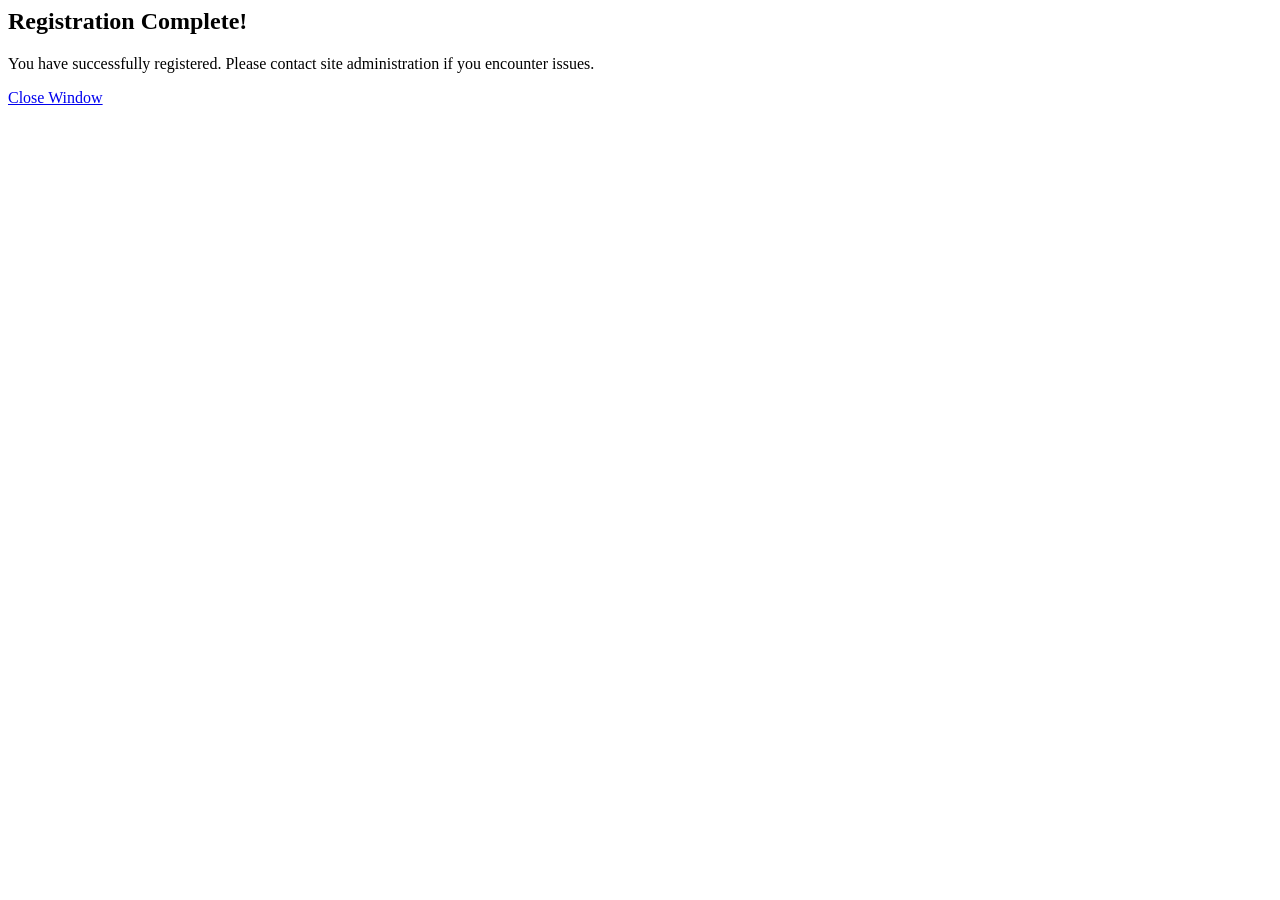
==== Website.html @ ed5446b8 "Add files via upload" ====
<html>
<head>
  <meta charset="utf-8">
  <meta http-equiv="x-ua-compatible" content="ie=edge">
  <meta name="viewpoint" content="width=device-width, initial-scale=1.0">

<link rel="preconnect" href="https://fonts.gstatic.com">
<link href="https://fonts.googleapis.com/css2?family=Oswald:wght@500;600&family=Roboto:wght@300;400;700&display=auto"
  rel="stylesheet">

<meta name="msapplication-TileColor" content="#da532c">
<meta name="theme-color" content="#ffffff">

<link rel="stylesheet" href="./assets/css/libs.bundle.css" />

<link rel="stylesheet" href="./assets/css/theme.bundle.css" />

<link rel="stylesheet" href="./assets/css/custom.css" />
<title>Registration Complete</title>
</head>
  <div class="checkmark-wrapper mt-5">
    <span class="checkmark"></span>
</div>
<!-- Order Success Message -->
<div class="mt-5 text-center min-vh-50">
  <h2>Registration Complete!</h2>
  <p class="lead fw-bolder mx-auto col-6">You have successfully registered. Please contact site administration if you encounter issues.</p>
  <a href="javascript:window_close_onclick();" class="btn btn--contact">Close Window</a>
</div>
<script>
function window_close_onclick(){
    if(confirm("Close Then Proceed To The App")) {
        close();
    }
}
</script>
</html>
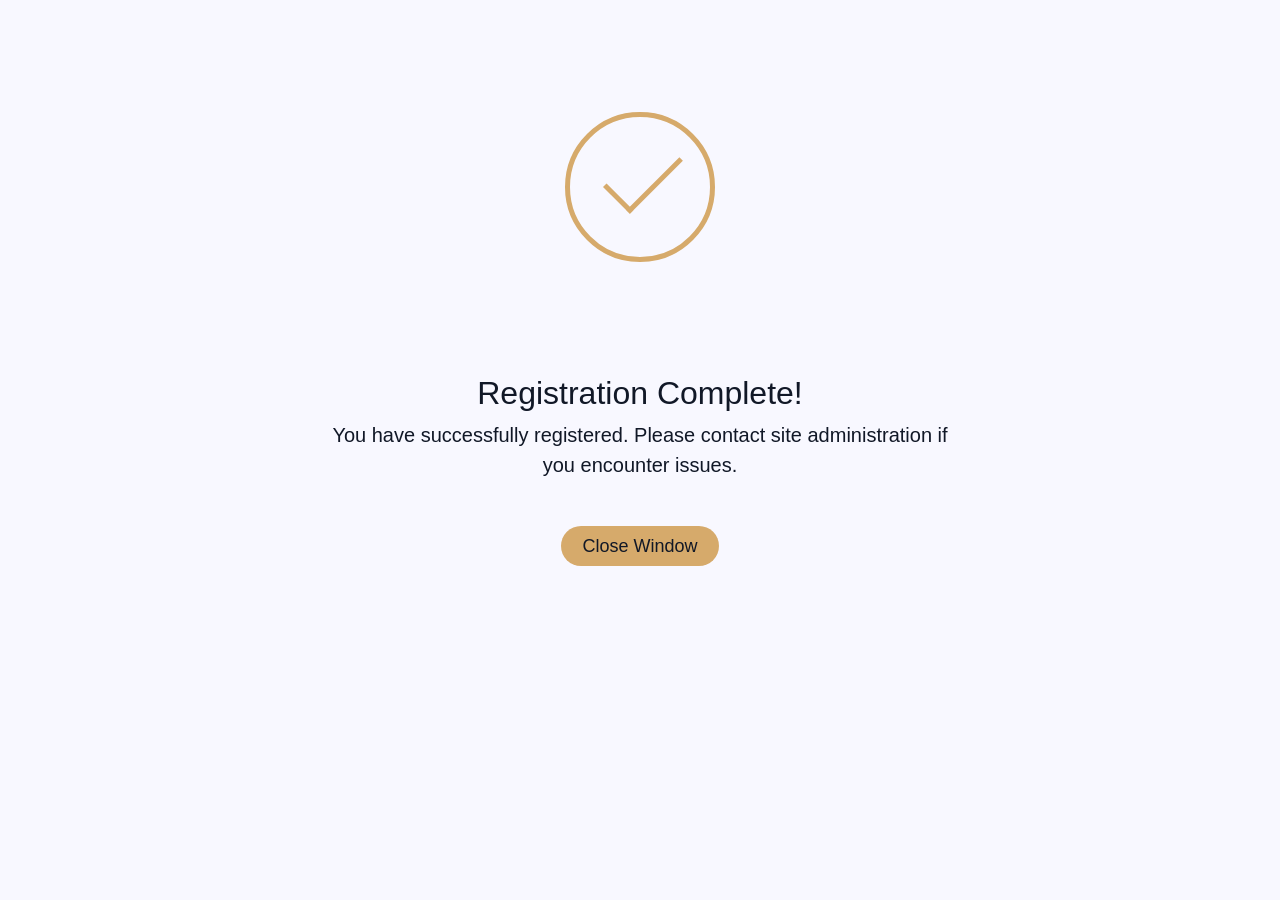
==== commit 1bd55a9e: "Update Website.html" ====
--- a/Website.html
+++ b/Website.html
@@ -11,11 +11,11 @@
 <meta name="msapplication-TileColor" content="#da532c">
 <meta name="theme-color" content="#ffffff">
 
-<link rel="stylesheet" href="./assets/css/libs.bundle.css" />
+<link rel="stylesheet" href="libs.bundle.css" />
 
-<link rel="stylesheet" href="./assets/css/theme.bundle.css" />
+<link rel="stylesheet" href="theme.bundle.css" />
 
-<link rel="stylesheet" href="./assets/css/custom.css" />
+<link rel="stylesheet" href="custom.css" />
 <title>Registration Complete</title>
 </head>
   <div class="checkmark-wrapper mt-5">
@@ -34,4 +34,4 @@
     }
 }
 </script>
-</html>+</html>
--- a/libs.bundle.css
+++ b/libs.bundle.css
@@ -0,0 +1 @@
+[data-aos][data-aos][data-aos-duration="50"],body[data-aos-duration="50"] [data-aos]{transition-duration:50ms}[data-aos][data-aos][data-aos-delay="50"],body[data-aos-delay="50"] [data-aos]{transition-delay:0}[data-aos][data-aos][data-aos-delay="50"].aos-animate,body[data-aos-delay="50"] [data-aos].aos-animate{transition-delay:50ms}[data-aos][data-aos][data-aos-duration="100"],body[data-aos-duration="100"] [data-aos]{transition-duration:.1s}[data-aos][data-aos][data-aos-delay="100"],body[data-aos-delay="100"] [data-aos]{transition-delay:0}[data-aos][data-aos][data-aos-delay="100"].aos-animate,body[data-aos-delay="100"] [data-aos].aos-animate{transition-delay:.1s}[data-aos][data-aos][data-aos-duration="150"],body[data-aos-duration="150"] [data-aos]{transition-duration:.15s}[data-aos][data-aos][data-aos-delay="150"],body[data-aos-delay="150"] [data-aos]{transition-delay:0}[data-aos][data-aos][data-aos-delay="150"].aos-animate,body[data-aos-delay="150"] [data-aos].aos-animate{transition-delay:.15s}[data-aos][data-aos][data-aos-duration="200"],body[data-aos-duration="200"] [data-aos]{transition-duration:.2s}[data-aos][data-aos][data-aos-delay="200"],body[data-aos-delay="200"] [data-aos]{transition-delay:0}[data-aos][data-aos][data-aos-delay="200"].aos-animate,body[data-aos-delay="200"] [data-aos].aos-animate{transition-delay:.2s}[data-aos][data-aos][data-aos-duration="250"],body[data-aos-duration="250"] [data-aos]{transition-duration:.25s}[data-aos][data-aos][data-aos-delay="250"],body[data-aos-delay="250"] [data-aos]{transition-delay:0}[data-aos][data-aos][data-aos-delay="250"].aos-animate,body[data-aos-delay="250"] [data-aos].aos-animate{transition-delay:.25s}[data-aos][data-aos][data-aos-duration="300"],body[data-aos-duration="300"] [data-aos]{transition-duration:.3s}[data-aos][data-aos][data-aos-delay="300"],body[data-aos-delay="300"] [data-aos]{transition-delay:0}[data-aos][data-aos][data-aos-delay="300"].aos-animate,body[data-aos-delay="300"] [data-aos].aos-animate{transition-delay:.3s}[data-aos][data-aos][data-aos-duration="350"],body[data-aos-duration="350"] [data-aos]{transition-duration:.35s}[data-aos][data-aos][data-aos-delay="350"],body[data-aos-delay="350"] [data-aos]{transition-delay:0}[data-aos][data-aos][data-aos-delay="350"].aos-animate,body[data-aos-delay="350"] [data-aos].aos-animate{transition-delay:.35s}[data-aos][data-aos][data-aos-duration="400"],body[data-aos-duration="400"] [data-aos]{transition-duration:.4s}[data-aos][data-aos][data-aos-delay="400"],body[data-aos-delay="400"] [data-aos]{transition-delay:0}[data-aos][data-aos][data-aos-delay="400"].aos-animate,body[data-aos-delay="400"] [data-aos].aos-animate{transition-delay:.4s}[data-aos][data-aos][data-aos-duration="450"],body[data-aos-duration="450"] [data-aos]{transition-duration:.45s}[data-aos][data-aos][data-aos-delay="450"],body[data-aos-delay="450"] [data-aos]{transition-delay:0}[data-aos][data-aos][data-aos-delay="450"].aos-animate,body[data-aos-delay="450"] [data-aos].aos-animate{transition-delay:.45s}[data-aos][data-aos][data-aos-duration="500"],body[data-aos-duration="500"] [data-aos]{transition-duration:.5s}[data-aos][data-aos][data-aos-delay="500"],body[data-aos-delay="500"] [data-aos]{transition-delay:0}[data-aos][data-aos][data-aos-delay="500"].aos-animate,body[data-aos-delay="500"] [data-aos].aos-animate{transition-delay:.5s}[data-aos][data-aos][data-aos-duration="550"],body[data-aos-duration="550"] [data-aos]{transition-duration:.55s}[data-aos][data-aos][data-aos-delay="550"],body[data-aos-delay="550"] [data-aos]{transition-delay:0}[data-aos][data-aos][data-aos-delay="550"].aos-animate,body[data-aos-delay="550"] [data-aos].aos-animate{transition-delay:.55s}[data-aos][data-aos][data-aos-duration="600"],body[data-aos-duration="600"] [data-aos]{transition-duration:.6s}[data-aos][data-aos][data-aos-delay="600"],body[data-aos-delay="600"] [data-aos]{transition-delay:0}[data-aos][data-aos][data-aos-delay="600"].aos-animate,body[data-aos-delay="600"] [data-aos].aos-animate{transition-delay:.6s}[data-aos][data-aos][data-aos-duration="650"],body[data-aos-duration="650"] [data-aos]{transition-duration:.65s}[data-aos][data-aos][data-aos-delay="650"],body[data-aos-delay="650"] [data-aos]{transition-delay:0}[data-aos][data-aos][data-aos-delay="650"].aos-animate,body[data-aos-delay="650"] [data-aos].aos-animate{transition-delay:.65s}[data-aos][data-aos][data-aos-duration="700"],body[data-aos-duration="700"] [data-aos]{transition-duration:.7s}[data-aos][data-aos][data-aos-delay="700"],body[data-aos-delay="700"] [data-aos]{transition-delay:0}[data-aos][data-aos][data-aos-delay="700"].aos-animate,body[data-aos-delay="700"] [data-aos].aos-animate{transition-delay:.7s}[data-aos][data-aos][data-aos-duration="750"],body[data-aos-duration="750"] [data-aos]{transition-duration:.75s}[data-aos][data-aos][data-aos-delay="750"],body[data-aos-delay="750"] [data-aos]{transition-delay:0}[data-aos][data-aos][data-aos-delay="750"].aos-animate,body[data-aos-delay="750"] [data-aos].aos-animate{transition-delay:.75s}[data-aos][data-aos][data-aos-duration="800"],body[data-aos-duration="800"] [data-aos]{transition-duration:.8s}[data-aos][data-aos][data-aos-delay="800"],body[data-aos-delay="800"] [data-aos]{transition-delay:0}[data-aos][data-aos][data-aos-delay="800"].aos-animate,body[data-aos-delay="800"] [data-aos].aos-animate{transition-delay:.8s}[data-aos][data-aos][data-aos-duration="850"],body[data-aos-duration="850"] [data-aos]{transition-duration:.85s}[data-aos][data-aos][data-aos-delay="850"],body[data-aos-delay="850"] [data-aos]{transition-delay:0}[data-aos][data-aos][data-aos-delay="850"].aos-animate,body[data-aos-delay="850"] [data-aos].aos-animate{transition-delay:.85s}[data-aos][data-aos][data-aos-duration="900"],body[data-aos-duration="900"] [data-aos]{transition-duration:.9s}[data-aos][data-aos][data-aos-delay="900"],body[data-aos-delay="900"] [data-aos]{transition-delay:0}[data-aos][data-aos][data-aos-delay="900"].aos-animate,body[data-aos-delay="900"] [data-aos].aos-animate{transition-delay:.9s}[data-aos][data-aos][data-aos-duration="950"],body[data-aos-duration="950"] [data-aos]{transition-duration:.95s}[data-aos][data-aos][data-aos-delay="950"],body[data-aos-delay="950"] [data-aos]{transition-delay:0}[data-aos][data-aos][data-aos-delay="950"].aos-animate,body[data-aos-delay="950"] [data-aos].aos-animate{transition-delay:.95s}[data-aos][data-aos][data-aos-duration="1000"],body[data-aos-duration="1000"] [data-aos]{transition-duration:1s}[data-aos][data-aos][data-aos-delay="1000"],body[data-aos-delay="1000"] [data-aos]{transition-delay:0}[data-aos][data-aos][data-aos-delay="1000"].aos-animate,body[data-aos-delay="1000"] [data-aos].aos-animate{transition-delay:1s}[data-aos][data-aos][data-aos-duration="1050"],body[data-aos-duration="1050"] [data-aos]{transition-duration:1.05s}[data-aos][data-aos][data-aos-delay="1050"],body[data-aos-delay="1050"] [data-aos]{transition-delay:0}[data-aos][data-aos][data-aos-delay="1050"].aos-animate,body[data-aos-delay="1050"] [data-aos].aos-animate{transition-delay:1.05s}[data-aos][data-aos][data-aos-duration="1100"],body[data-aos-duration="1100"] [data-aos]{transition-duration:1.1s}[data-aos][data-aos][data-aos-delay="1100"],body[data-aos-delay="1100"] [data-aos]{transition-delay:0}[data-aos][data-aos][data-aos-delay="1100"].aos-animate,body[data-aos-delay="1100"] [data-aos].aos-animate{transition-delay:1.1s}[data-aos][data-aos][data-aos-duration="1150"],body[data-aos-duration="1150"] [data-aos]{transition-duration:1.15s}[data-aos][data-aos][data-aos-delay="1150"],body[data-aos-delay="1150"] [data-aos]{transition-delay:0}[data-aos][data-aos][data-aos-delay="1150"].aos-animate,body[data-aos-delay="1150"] [data-aos].aos-animate{transition-delay:1.15s}[data-aos][data-aos][data-aos-duration="1200"],body[data-aos-duration="1200"] [data-aos]{transition-duration:1.2s}[data-aos][data-aos][data-aos-delay="1200"],body[data-aos-delay="1200"] [data-aos]{transition-delay:0}[data-aos][data-aos][data-aos-delay="1200"].aos-animate,body[data-aos-delay="1200"] [data-aos].aos-animate{transition-delay:1.2s}[data-aos][data-aos][data-aos-duration="1250"],body[data-aos-duration="1250"] [data-aos]{transition-duration:1.25s}[data-aos][data-aos][data-aos-delay="1250"],body[data-aos-delay="1250"] [data-aos]{transition-delay:0}[data-aos][data-aos][data-aos-delay="1250"].aos-animate,body[data-aos-delay="1250"] [data-aos].aos-animate{transition-delay:1.25s}[data-aos][data-aos][data-aos-duration="1300"],body[data-aos-duration="1300"] [data-aos]{transition-duration:1.3s}[data-aos][data-aos][data-aos-delay="1300"],body[data-aos-delay="1300"] [data-aos]{transition-delay:0}[data-aos][data-aos][data-aos-delay="1300"].aos-animate,body[data-aos-delay="1300"] [data-aos].aos-animate{transition-delay:1.3s}[data-aos][data-aos][data-aos-duration="1350"],body[data-aos-duration="1350"] [data-aos]{transition-duration:1.35s}[data-aos][data-aos][data-aos-delay="1350"],body[data-aos-delay="1350"] [data-aos]{transition-delay:0}[data-aos][data-aos][data-aos-delay="1350"].aos-animate,body[data-aos-delay="1350"] [data-aos].aos-animate{transition-delay:1.35s}[data-aos][data-aos][data-aos-duration="1400"],body[data-aos-duration="1400"] [data-aos]{transition-duration:1.4s}[data-aos][data-aos][data-aos-delay="1400"],body[data-aos-delay="1400"] [data-aos]{transition-delay:0}[data-aos][data-aos][data-aos-delay="1400"].aos-animate,body[data-aos-delay="1400"] [data-aos].aos-animate{transition-delay:1.4s}[data-aos][data-aos][data-aos-duration="1450"],body[data-aos-duration="1450"] [data-aos]{transition-duration:1.45s}[data-aos][data-aos][data-aos-delay="1450"],body[data-aos-delay="1450"] [data-aos]{transition-delay:0}[data-aos][data-aos][data-aos-delay="1450"].aos-animate,body[data-aos-delay="1450"] [data-aos].aos-animate{transition-delay:1.45s}[data-aos][data-aos][data-aos-duration="1500"],body[data-aos-duration="1500"] [data-aos]{transition-duration:1.5s}[data-aos][data-aos][data-aos-delay="1500"],body[data-aos-delay="1500"] [data-aos]{transition-delay:0}[data-aos][data-aos][data-aos-delay="1500"].aos-animate,body[data-aos-delay="1500"] [data-aos].aos-animate{transition-delay:1.5s}[data-aos][data-aos][data-aos-duration="1550"],body[data-aos-duration="1550"] [data-aos]{transition-duration:1.55s}[data-aos][data-aos][data-aos-delay="1550"],body[data-aos-delay="1550"] [data-aos]{transition-delay:0}[data-aos][data-aos][data-aos-delay="1550"].aos-animate,body[data-aos-delay="1550"] [data-aos].aos-animate{transition-delay:1.55s}[data-aos][data-aos][data-aos-duration="1600"],body[data-aos-duration="1600"] [data-aos]{transition-duration:1.6s}[data-aos][data-aos][data-aos-delay="1600"],body[data-aos-delay="1600"] [data-aos]{transition-delay:0}[data-aos][data-aos][data-aos-delay="1600"].aos-animate,body[data-aos-delay="1600"] [data-aos].aos-animate{transition-delay:1.6s}[data-aos][data-aos][data-aos-duration="1650"],body[data-aos-duration="1650"] [data-aos]{transition-duration:1.65s}[data-aos][data-aos][data-aos-delay="1650"],body[data-aos-delay="1650"] [data-aos]{transition-delay:0}[data-aos][data-aos][data-aos-delay="1650"].aos-animate,body[data-aos-delay="1650"] [data-aos].aos-animate{transition-delay:1.65s}[data-aos][data-aos][data-aos-duration="1700"],body[data-aos-duration="1700"] [data-aos]{transition-duration:1.7s}[data-aos][data-aos][data-aos-delay="1700"],body[data-aos-delay="1700"] [data-aos]{transition-delay:0}[data-aos][data-aos][data-aos-delay="1700"].aos-animate,body[data-aos-delay="1700"] [data-aos].aos-animate{transition-delay:1.7s}[data-aos][data-aos][data-aos-duration="1750"],body[data-aos-duration="1750"] [data-aos]{transition-duration:1.75s}[data-aos][data-aos][data-aos-delay="1750"],body[data-aos-delay="1750"] [data-aos]{transition-delay:0}[data-aos][data-aos][data-aos-delay="1750"].aos-animate,body[data-aos-delay="1750"] [data-aos].aos-animate{transition-delay:1.75s}[data-aos][data-aos][data-aos-duration="1800"],body[data-aos-duration="1800"] [data-aos]{transition-duration:1.8s}[data-aos][data-aos][data-aos-delay="1800"],body[data-aos-delay="1800"] [data-aos]{transition-delay:0}[data-aos][data-aos][data-aos-delay="1800"].aos-animate,body[data-aos-delay="1800"] [data-aos].aos-animate{transition-delay:1.8s}[data-aos][data-aos][data-aos-duration="1850"],body[data-aos-duration="1850"] [data-aos]{transition-duration:1.85s}[data-aos][data-aos][data-aos-delay="1850"],body[data-aos-delay="1850"] [data-aos]{transition-delay:0}[data-aos][data-aos][data-aos-delay="1850"].aos-animate,body[data-aos-delay="1850"] [data-aos].aos-animate{transition-delay:1.85s}[data-aos][data-aos][data-aos-duration="1900"],body[data-aos-duration="1900"] [data-aos]{transition-duration:1.9s}[data-aos][data-aos][data-aos-delay="1900"],body[data-aos-delay="1900"] [data-aos]{transition-delay:0}[data-aos][data-aos][data-aos-delay="1900"].aos-animate,body[data-aos-delay="1900"] [data-aos].aos-animate{transition-delay:1.9s}[data-aos][data-aos][data-aos-duration="1950"],body[data-aos-duration="1950"] [data-aos]{transition-duration:1.95s}[data-aos][data-aos][data-aos-delay="1950"],body[data-aos-delay="1950"] [data-aos]{transition-delay:0}[data-aos][data-aos][data-aos-delay="1950"].aos-animate,body[data-aos-delay="1950"] [data-aos].aos-animate{transition-delay:1.95s}[data-aos][data-aos][data-aos-duration="2000"],body[data-aos-duration="2000"] [data-aos]{transition-duration:2s}[data-aos][data-aos][data-aos-delay="2000"],body[data-aos-delay="2000"] [data-aos]{transition-delay:0}[data-aos][data-aos][data-aos-delay="2000"].aos-animate,body[data-aos-delay="2000"] [data-aos].aos-animate{transition-delay:2s}[data-aos][data-aos][data-aos-duration="2050"],body[data-aos-duration="2050"] [data-aos]{transition-duration:2.05s}[data-aos][data-aos][data-aos-delay="2050"],body[data-aos-delay="2050"] [data-aos]{transition-delay:0}[data-aos][data-aos][data-aos-delay="2050"].aos-animate,body[data-aos-delay="2050"] [data-aos].aos-animate{transition-delay:2.05s}[data-aos][data-aos][data-aos-duration="2100"],body[data-aos-duration="2100"] [data-aos]{transition-duration:2.1s}[data-aos][data-aos][data-aos-delay="2100"],body[data-aos-delay="2100"] [data-aos]{transition-delay:0}[data-aos][data-aos][data-aos-delay="2100"].aos-animate,body[data-aos-delay="2100"] [data-aos].aos-animate{transition-delay:2.1s}[data-aos][data-aos][data-aos-duration="2150"],body[data-aos-duration="2150"] [data-aos]{transition-duration:2.15s}[data-aos][data-aos][data-aos-delay="2150"],body[data-aos-delay="2150"] [data-aos]{transition-delay:0}[data-aos][data-aos][data-aos-delay="2150"].aos-animate,body[data-aos-delay="2150"] [data-aos].aos-animate{transition-delay:2.15s}[data-aos][data-aos][data-aos-duration="2200"],body[data-aos-duration="2200"] [data-aos]{transition-duration:2.2s}[data-aos][data-aos][data-aos-delay="2200"],body[data-aos-delay="2200"] [data-aos]{transition-delay:0}[data-aos][data-aos][data-aos-delay="2200"].aos-animate,body[data-aos-delay="2200"] [data-aos].aos-animate{transition-delay:2.2s}[data-aos][data-aos][data-aos-duration="2250"],body[data-aos-duration="2250"] [data-aos]{transition-duration:2.25s}[data-aos][data-aos][data-aos-delay="2250"],body[data-aos-delay="2250"] [data-aos]{transition-delay:0}[data-aos][data-aos][data-aos-delay="2250"].aos-animate,body[data-aos-delay="2250"] [data-aos].aos-animate{transition-delay:2.25s}[data-aos][data-aos][data-aos-duration="2300"],body[data-aos-duration="2300"] [data-aos]{transition-duration:2.3s}[data-aos][data-aos][data-aos-delay="2300"],body[data-aos-delay="2300"] [data-aos]{transition-delay:0}[data-aos][data-aos][data-aos-delay="2300"].aos-animate,body[data-aos-delay="2300"] [data-aos].aos-animate{transition-delay:2.3s}[data-aos][data-aos][data-aos-duration="2350"],body[data-aos-duration="2350"] [data-aos]{transition-duration:2.35s}[data-aos][data-aos][data-aos-delay="2350"],body[data-aos-delay="2350"] [data-aos]{transition-delay:0}[data-aos][data-aos][data-aos-delay="2350"].aos-animate,body[data-aos-delay="2350"] [data-aos].aos-animate{transition-delay:2.35s}[data-aos][data-aos][data-aos-duration="2400"],body[data-aos-duration="2400"] [data-aos]{transition-duration:2.4s}[data-aos][data-aos][data-aos-delay="2400"],body[data-aos-delay="2400"] [data-aos]{transition-delay:0}[data-aos][data-aos][data-aos-delay="2400"].aos-animate,body[data-aos-delay="2400"] [data-aos].aos-animate{transition-delay:2.4s}[data-aos][data-aos][data-aos-duration="2450"],body[data-aos-duration="2450"] [data-aos]{transition-duration:2.45s}[data-aos][data-aos][data-aos-delay="2450"],body[data-aos-delay="2450"] [data-aos]{transition-delay:0}[data-aos][data-aos][data-aos-delay="2450"].aos-animate,body[data-aos-delay="2450"] [data-aos].aos-animate{transition-delay:2.45s}[data-aos][data-aos][data-aos-duration="2500"],body[data-aos-duration="2500"] [data-aos]{transition-duration:2.5s}[data-aos][data-aos][data-aos-delay="2500"],body[data-aos-delay="2500"] [data-aos]{transition-delay:0}[data-aos][data-aos][data-aos-delay="2500"].aos-animate,body[data-aos-delay="2500"] [data-aos].aos-animate{transition-delay:2.5s}[data-aos][data-aos][data-aos-duration="2550"],body[data-aos-duration="2550"] [data-aos]{transition-duration:2.55s}[data-aos][data-aos][data-aos-delay="2550"],body[data-aos-delay="2550"] [data-aos]{transition-delay:0}[data-aos][data-aos][data-aos-delay="2550"].aos-animate,body[data-aos-delay="2550"] [data-aos].aos-animate{transition-delay:2.55s}[data-aos][data-aos][data-aos-duration="2600"],body[data-aos-duration="2600"] [data-aos]{transition-duration:2.6s}[data-aos][data-aos][data-aos-delay="2600"],body[data-aos-delay="2600"] [data-aos]{transition-delay:0}[data-aos][data-aos][data-aos-delay="2600"].aos-animate,body[data-aos-delay="2600"] [data-aos].aos-animate{transition-delay:2.6s}[data-aos][data-aos][data-aos-duration="2650"],body[data-aos-duration="2650"] [data-aos]{transition-duration:2.65s}[data-aos][data-aos][data-aos-delay="2650"],body[data-aos-delay="2650"] [data-aos]{transition-delay:0}[data-aos][data-aos][data-aos-delay="2650"].aos-animate,body[data-aos-delay="2650"] [data-aos].aos-animate{transition-delay:2.65s}[data-aos][data-aos][data-aos-duration="2700"],body[data-aos-duration="2700"] [data-aos]{transition-duration:2.7s}[data-aos][data-aos][data-aos-delay="2700"],body[data-aos-delay="2700"] [data-aos]{transition-delay:0}[data-aos][data-aos][data-aos-delay="2700"].aos-animate,body[data-aos-delay="2700"] [data-aos].aos-animate{transition-delay:2.7s}[data-aos][data-aos][data-aos-duration="2750"],body[data-aos-duration="2750"] [data-aos]{transition-duration:2.75s}[data-aos][data-aos][data-aos-delay="2750"],body[data-aos-delay="2750"] [data-aos]{transition-delay:0}[data-aos][data-aos][data-aos-delay="2750"].aos-animate,body[data-aos-delay="2750"] [data-aos].aos-animate{transition-delay:2.75s}[data-aos][data-aos][data-aos-duration="2800"],body[data-aos-duration="2800"] [data-aos]{transition-duration:2.8s}[data-aos][data-aos][data-aos-delay="2800"],body[data-aos-delay="2800"] [data-aos]{transition-delay:0}[data-aos][data-aos][data-aos-delay="2800"].aos-animate,body[data-aos-delay="2800"] [data-aos].aos-animate{transition-delay:2.8s}[data-aos][data-aos][data-aos-duration="2850"],body[data-aos-duration="2850"] [data-aos]{transition-duration:2.85s}[data-aos][data-aos][data-aos-delay="2850"],body[data-aos-delay="2850"] [data-aos]{transition-delay:0}[data-aos][data-aos][data-aos-delay="2850"].aos-animate,body[data-aos-delay="2850"] [data-aos].aos-animate{transition-delay:2.85s}[data-aos][data-aos][data-aos-duration="2900"],body[data-aos-duration="2900"] [data-aos]{transition-duration:2.9s}[data-aos][data-aos][data-aos-delay="2900"],body[data-aos-delay="2900"] [data-aos]{transition-delay:0}[data-aos][data-aos][data-aos-delay="2900"].aos-animate,body[data-aos-delay="2900"] [data-aos].aos-animate{transition-delay:2.9s}[data-aos][data-aos][data-aos-duration="2950"],body[data-aos-duration="2950"] [data-aos]{transition-duration:2.95s}[data-aos][data-aos][data-aos-delay="2950"],body[data-aos-delay="2950"] [data-aos]{transition-delay:0}[data-aos][data-aos][data-aos-delay="2950"].aos-animate,body[data-aos-delay="2950"] [data-aos].aos-animate{transition-delay:2.95s}[data-aos][data-aos][data-aos-duration="3000"],body[data-aos-duration="3000"] [data-aos]{transition-duration:3s}[data-aos][data-aos][data-aos-delay="3000"],body[data-aos-delay="3000"] [data-aos]{transition-delay:0}[data-aos][data-aos][data-aos-delay="3000"].aos-animate,body[data-aos-delay="3000"] [data-aos].aos-animate{transition-delay:3s}[data-aos][data-aos][data-aos-easing=linear],body[data-aos-easing=linear] [data-aos]{transition-timing-function:cubic-bezier(.25,.25,.75,.75)}[data-aos][data-aos][data-aos-easing=ease],body[data-aos-easing=ease] [data-aos]{transition-timing-function:ease}[data-aos][data-aos][data-aos-easing=ease-in],body[data-aos-easing=ease-in] [data-aos]{transition-timing-function:ease-in}[data-aos][data-aos][data-aos-easing=ease-out],body[data-aos-easing=ease-out] [data-aos]{transition-timing-function:ease-out}[data-aos][data-aos][data-aos-easing=ease-in-out],body[data-aos-easing=ease-in-out] [data-aos]{transition-timing-function:ease-in-out}[data-aos][data-aos][data-aos-easing=ease-in-back],body[data-aos-easing=ease-in-back] [data-aos]{transition-timing-function:cubic-bezier(.6,-.28,.735,.045)}[data-aos][data-aos][data-aos-easing=ease-out-back],body[data-aos-easing=ease-out-back] [data-aos]{transition-timing-function:cubic-bezier(.175,.885,.32,1.275)}[data-aos][data-aos][data-aos-easing=ease-in-out-back],body[data-aos-easing=ease-in-out-back] [data-aos]{transition-timing-function:cubic-bezier(.68,-.55,.265,1.55)}[data-aos][data-aos][data-aos-easing=ease-in-sine],body[data-aos-easing=ease-in-sine] [data-aos]{transition-timing-function:cubic-bezier(.47,0,.745,.715)}[data-aos][data-aos][data-aos-easing=ease-out-sine],body[data-aos-easing=ease-out-sine] [data-aos]{transition-timing-function:cubic-bezier(.39,.575,.565,1)}[data-aos][data-aos][data-aos-easing=ease-in-out-sine],body[data-aos-easing=ease-in-out-sine] [data-aos]{transition-timing-function:cubic-bezier(.445,.05,.55,.95)}[data-aos][data-aos][data-aos-easing=ease-in-quad],body[data-aos-easing=ease-in-quad] [data-aos]{transition-timing-function:cubic-bezier(.55,.085,.68,.53)}[data-aos][data-aos][data-aos-easing=ease-out-quad],body[data-aos-easing=ease-out-quad] [data-aos]{transition-timing-function:cubic-bezier(.25,.46,.45,.94)}[data-aos][data-aos][data-aos-easing=ease-in-out-quad],body[data-aos-easing=ease-in-out-quad] [data-aos]{transition-timing-function:cubic-bezier(.455,.03,.515,.955)}[data-aos][data-aos][data-aos-easing=ease-in-cubic],body[data-aos-easing=ease-in-cubic] [data-aos]{transition-timing-function:cubic-bezier(.55,.085,.68,.53)}[data-aos][data-aos][data-aos-easing=ease-out-cubic],body[data-aos-easing=ease-out-cubic] [data-aos]{transition-timing-function:cubic-bezier(.25,.46,.45,.94)}[data-aos][data-aos][data-aos-easing=ease-in-out-cubic],body[data-aos-easing=ease-in-out-cubic] [data-aos]{transition-timing-function:cubic-bezier(.455,.03,.515,.955)}[data-aos][data-aos][data-aos-easing=ease-in-quart],body[data-aos-easing=ease-in-quart] [data-aos]{transition-timing-function:cubic-bezier(.55,.085,.68,.53)}[data-aos][data-aos][data-aos-easing=ease-out-quart],body[data-aos-easing=ease-out-quart] [data-aos]{transition-timing-function:cubic-bezier(.25,.46,.45,.94)}[data-aos][data-aos][data-aos-easing=ease-in-out-quart],body[data-aos-easing=ease-in-out-quart] [data-aos]{transition-timing-function:cubic-bezier(.455,.03,.515,.955)}[data-aos^=fade][data-aos^=fade]{opacity:0;transition-property:opacity,transform}[data-aos^=fade][data-aos^=fade].aos-animate{opacity:1;transform:translateZ(0)}[data-aos=fade-up]{transform:translate3d(0,100px,0)}[data-aos=fade-down]{transform:translate3d(0,-100px,0)}[data-aos=fade-right]{transform:translate3d(-100px,0,0)}[data-aos=fade-left]{transform:translate3d(100px,0,0)}[data-aos=fade-up-right]{transform:translate3d(-100px,100px,0)}[data-aos=fade-up-left]{transform:translate3d(100px,100px,0)}[data-aos=fade-down-right]{transform:translate3d(-100px,-100px,0)}[data-aos=fade-down-left]{transform:translate3d(100px,-100px,0)}[data-aos^=zoom][data-aos^=zoom]{opacity:0;transition-property:opacity,transform}[data-aos^=zoom][data-aos^=zoom].aos-animate{opacity:1;transform:translateZ(0) scale(1)}[data-aos=zoom-in]{transform:scale(.6)}[data-aos=zoom-in-up]{transform:translate3d(0,100px,0) scale(.6)}[data-aos=zoom-in-down]{transform:translate3d(0,-100px,0) scale(.6)}[data-aos=zoom-in-right]{transform:translate3d(-100px,0,0) scale(.6)}[data-aos=zoom-in-left]{transform:translate3d(100px,0,0) scale(.6)}[data-aos=zoom-out]{transform:scale(1.2)}[data-aos=zoom-out-up]{transform:translate3d(0,100px,0) scale(1.2)}[data-aos=zoom-out-down]{transform:translate3d(0,-100px,0) scale(1.2)}[data-aos=zoom-out-right]{transform:translate3d(-100px,0,0) scale(1.2)}[data-aos=zoom-out-left]{transform:translate3d(100px,0,0) scale(1.2)}[data-aos^=slide][data-aos^=slide]{transition-property:transform}[data-aos^=slide][data-aos^=slide].aos-animate{transform:translateZ(0)}[data-aos=slide-up]{transform:translate3d(0,100%,0)}[data-aos=slide-down]{transform:translate3d(0,-100%,0)}[data-aos=slide-right]{transform:translate3d(-100%,0,0)}[data-aos=slide-left]{transform:translate3d(100%,0,0)}[data-aos^=flip][data-aos^=flip]{backface-visibility:hidden;transition-property:transform}[data-aos=flip-left]{transform:perspective(2500px) rotateY(-100deg)}[data-aos=flip-left].aos-animate{transform:perspective(2500px) rotateY(0)}[data-aos=flip-right]{transform:perspective(2500px) rotateY(100deg)}[data-aos=flip-right].aos-animate{transform:perspective(2500px) rotateY(0)}[data-aos=flip-up]{transform:perspective(2500px) rotateX(-100deg)}[data-aos=flip-up].aos-animate{transform:perspective(2500px) rotateX(0)}[data-aos=flip-down]{transform:perspective(2500px) rotateX(100deg)}[data-aos=flip-down].aos-animate{transform:perspective(2500px) rotateX(0)}.noUi-target,.noUi-target *{-webkit-touch-callout:none;-webkit-tap-highlight-color:transparent;-webkit-user-select:none;-ms-touch-action:none;touch-action:none;-ms-user-select:none;-moz-user-select:none;user-select:none;-moz-box-sizing:border-box;box-sizing:border-box}.noUi-target{position:relative}.noUi-base,.noUi-connects{width:100%;height:100%;position:relative;z-index:1}.noUi-connects{overflow:hidden;z-index:0}.noUi-connect,.noUi-origin{will-change:transform;position:absolute;z-index:1;top:0;right:0;-ms-transform-origin:0 0;-webkit-transform-origin:0 0;-webkit-transform-style:preserve-3d;transform-origin:0 0;transform-style:flat}.noUi-connect{height:100%;width:100%}.noUi-origin{height:10%;width:10%}.noUi-txt-dir-rtl.noUi-horizontal .noUi-origin{left:0;right:auto}.noUi-vertical .noUi-origin{width:0}.noUi-horizontal .noUi-origin{height:0}.noUi-handle{-webkit-backface-visibility:hidden;backface-visibility:hidden;position:absolute}.noUi-touch-area{height:100%;width:100%}.noUi-state-tap .noUi-connect,.noUi-state-tap .noUi-origin{-webkit-transition:transform .3s;transition:transform .3s}.noUi-state-drag *{cursor:inherit!important}.noUi-horizontal{height:18px}.noUi-horizontal .noUi-handle{width:34px;height:28px;right:-17px;top:-6px}.noUi-vertical{width:18px}.noUi-vertical .noUi-handle{width:28px;height:34px;right:-6px;top:-17px}.noUi-txt-dir-rtl.noUi-horizontal .noUi-handle{left:-17px;right:auto}.noUi-target{background:#fafafa;border-radius:4px;border:1px solid #d3d3d3;box-shadow:inset 0 1px 1px #f0f0f0,0 3px 6px -5px #bbb}.noUi-connects{border-radius:3px}.noUi-connect{background:#3fb8af}.noUi-draggable{cursor:ew-resize}.noUi-vertical .noUi-draggable{cursor:ns-resize}.noUi-handle{border:1px solid #d9d9d9;border-radius:3px;background:#fff;cursor:default;box-shadow:inset 0 0 1px #fff,inset 0 1px 7px #ebebeb,0 3px 6px -3px #bbb}.noUi-active{box-shadow:inset 0 0 1px #fff,inset 0 1px 7px #ddd,0 3px 6px -3px #bbb}.noUi-handle:after,.noUi-handle:before{content:"";display:block;position:absolute;height:14px;width:1px;background:#e8e7e6;left:14px;top:6px}.noUi-handle:after{left:17px}.noUi-vertical .noUi-handle:after,.noUi-vertical .noUi-handle:before{width:14px;height:1px;left:6px;top:14px}.noUi-vertical .noUi-handle:after{top:17px}[disabled] .noUi-connect{background:#b8b8b8}[disabled].noUi-handle,[disabled] .noUi-handle,[disabled].noUi-target{cursor:not-allowed}.noUi-pips,.noUi-pips *{-moz-box-sizing:border-box;box-sizing:border-box}.noUi-pips{position:absolute;color:#999}.noUi-value{position:absolute;white-space:nowrap;text-align:center}.noUi-value-sub{color:#ccc;font-size:10px}.noUi-marker{position:absolute;background:#ccc}.noUi-marker-large,.noUi-marker-sub{background:#aaa}.noUi-pips-horizontal{padding:10px 0;height:80px;top:100%;left:0;width:100%}.noUi-value-horizontal{-webkit-transform:translate(-50%,50%);transform:translate(-50%,50%)}.noUi-rtl .noUi-value-horizontal{-webkit-transform:translate(50%,50%);transform:translate(50%,50%)}.noUi-marker-horizontal.noUi-marker{margin-left:-1px;width:2px;height:5px}.noUi-marker-horizontal.noUi-marker-sub{height:10px}.noUi-marker-horizontal.noUi-marker-large{height:15px}.noUi-pips-vertical{padding:0 10px;height:100%;top:0;left:100%}.noUi-value-vertical{-webkit-transform:translateY(-50%);transform:translateY(-50%);padding-left:25px}.noUi-rtl .noUi-value-vertical{-webkit-transform:translateY(50%);transform:translateY(50%)}.noUi-marker-vertical.noUi-marker{width:5px;height:2px;margin-top:-1px}.noUi-marker-vertical.noUi-marker-sub{width:10px}.noUi-marker-vertical.noUi-marker-large{width:15px}.noUi-tooltip{display:block;position:absolute;border:1px solid #d9d9d9;border-radius:3px;background:#fff;color:#000;padding:5px;text-align:center;white-space:nowrap}.noUi-horizontal .noUi-tooltip{-webkit-transform:translate(-50%);transform:translate(-50%);left:50%;bottom:120%}.noUi-vertical .noUi-tooltip{-webkit-transform:translateY(-50%);transform:translateY(-50%);top:50%;right:120%}.noUi-horizontal .noUi-origin>.noUi-tooltip{-webkit-transform:translate(50%);transform:translate(50%);left:auto;bottom:10px}.noUi-vertical .noUi-origin>.noUi-tooltip{-webkit-transform:translateY(-18px);transform:translateY(-18px);top:auto;right:28px}[data-simplebar]{position:relative;flex-direction:column;flex-wrap:wrap;justify-content:flex-start;align-content:flex-start;align-items:flex-start}.simplebar-wrapper{overflow:hidden;width:inherit;height:inherit;max-width:inherit;max-height:inherit}.simplebar-mask{direction:inherit;overflow:hidden;width:auto!important;height:auto!important;z-index:0}.simplebar-mask,.simplebar-offset{position:absolute;padding:0;margin:0;left:0;top:0;bottom:0;right:0}.simplebar-offset{direction:inherit!important;box-sizing:inherit!important;resize:none!important;-webkit-overflow-scrolling:touch}.simplebar-content-wrapper{direction:inherit;box-sizing:border-box!important;position:relative;display:block;height:100%;width:auto;max-width:100%;max-height:100%;scrollbar-width:none;-ms-overflow-style:none}.simplebar-content-wrapper::-webkit-scrollbar,.simplebar-hide-scrollbar::-webkit-scrollbar{width:0;height:0}.simplebar-content:after,.simplebar-content:before{content:" ";display:table}.simplebar-placeholder{max-height:100%;max-width:100%;width:100%;pointer-events:none}.simplebar-height-auto-observer-wrapper{box-sizing:inherit!important;height:100%;width:100%;max-width:1px;position:relative;float:left;max-height:1px;overflow:hidden;z-index:-1;padding:0;margin:0;pointer-events:none;flex-grow:inherit;flex-shrink:0;flex-basis:0}.simplebar-height-auto-observer{box-sizing:inherit;display:block;opacity:0;top:0;left:0;height:1000%;width:1000%;min-height:1px;min-width:1px;z-index:-1}.simplebar-height-auto-observer,.simplebar-track{position:absolute;overflow:hidden;pointer-events:none}.simplebar-track{z-index:1;right:0;bottom:0}[data-simplebar].simplebar-dragging .simplebar-content{pointer-events:none;user-select:none;-webkit-user-select:none}[data-simplebar].simplebar-dragging .simplebar-track{pointer-events:all}.simplebar-scrollbar{position:absolute;left:0;right:0;min-height:10px}.simplebar-scrollbar:before{position:absolute;content:"";background:#000;border-radius:7px;left:2px;right:2px;opacity:0;transition:opacity .2s linear}.simplebar-scrollbar.simplebar-visible:before{opacity:.5;transition:opacity 0s linear}.simplebar-track.simplebar-vertical{top:0;width:11px}.simplebar-track.simplebar-vertical .simplebar-scrollbar:before{top:2px;bottom:2px}.simplebar-track.simplebar-horizontal{left:0;height:11px}.simplebar-track.simplebar-horizontal .simplebar-scrollbar:before{height:100%;left:2px;right:2px}.simplebar-track.simplebar-horizontal .simplebar-scrollbar{right:auto;left:0;top:2px;height:7px;min-height:0;min-width:10px;width:auto}[data-simplebar-direction=rtl] .simplebar-track.simplebar-vertical{right:auto;left:0}.hs-dummy-scrollbar-size{direction:rtl;position:fixed;opacity:0;visibility:hidden;height:500px;width:500px;overflow-y:hidden;overflow-x:scroll}.simplebar-hide-scrollbar{position:fixed;left:0;visibility:hidden;overflow-y:scroll;scrollbar-width:none;-ms-overflow-style:none}@font-face{font-family:swiper-icons;src:url("data:application/font-woff;charset=utf-8;base64, [base64]//wADZ2x5ZgAAAywAAADMAAAD2MHtryVoZWFkAAABbAAAADAAAAA2E2+eoWhoZWEAAAGcAAAAHwAAACQC9gDzaG10eAAAAigAAAAZAAAArgJkABFsb2NhAAAC0AAAAFoAAABaFQAUGG1heHAAAAG8AAAAHwAAACAAcABAbmFtZQAAA/gAAAE5AAACXvFdBwlwb3N0AAAFNAAAAGIAAACE5s74hXjaY2BkYGAAYpf5Hu/j+W2+MnAzMYDAzaX6QjD6/4//Bxj5GA8AuRwMYGkAPywL13jaY2BkYGA88P8Agx4j+/8fQDYfA1AEBWgDAIB2BOoAeNpjYGRgYNBh4GdgYgABEMnIABJzYNADCQAACWgAsQB42mNgYfzCOIGBlYGB0YcxjYGBwR1Kf2WQZGhhYGBiYGVmgAFGBiQQkOaawtDAoMBQxXjg/wEGPcYDDA4wNUA2CCgwsAAAO4EL6gAAeNpj2M0gyAACqxgGNWBkZ2D4/wMA+xkDdgAAAHjaY2BgYGaAYBkGRgYQiAHyGMF8FgYHIM3DwMHABGQrMOgyWDLEM1T9/w8UBfEMgLzE////P/5//f/V/xv+r4eaAAeMbAxwIUYmIMHEgKYAYjUcsDAwsLKxc3BycfPw8jEQA/[base64]/uznmfPFBNODM2K7MTQ45YEAZqGP81AmGGcF3iPqOop0r1SPTaTbVkfUe4HXj97wYE+yNwWYxwWu4v1ugWHgo3S1XdZEVqWM7ET0cfnLGxWfkgR42o2PvWrDMBSFj/IHLaF0zKjRgdiVMwScNRAoWUoH78Y2icB/yIY09An6AH2Bdu/UB+yxopYshQiEvnvu0dURgDt8QeC8PDw7Fpji3fEA4z/PEJ6YOB5hKh4dj3EvXhxPqH/SKUY3rJ7srZ4FZnh1PMAtPhwP6fl2PMJMPDgeQ4rY8YT6Gzao0eAEA409DuggmTnFnOcSCiEiLMgxCiTI6Cq5DZUd3Qmp10vO0LaLTd2cjN4fOumlc7lUYbSQcZFkutRG7g6JKZKy0RmdLY680CDnEJ+UMkpFFe1RN7nxdVpXrC4aTtnaurOnYercZg2YVmLN/d/gczfEimrE/fs/bOuq29Zmn8tloORaXgZgGa78yO9/cnXm2BpaGvq25Dv9S4E9+5SIc9PqupJKhYFSSl47+Qcr1mYNAAAAeNptw0cKwkAAAMDZJA8Q7OUJvkLsPfZ6zFVERPy8qHh2YER+3i/BP83vIBLLySsoKimrqKqpa2hp6+jq6RsYGhmbmJqZSy0sraxtbO3sHRydnEMU4uR6yx7JJXveP7WrDycAAAAAAAH//wACeNpjYGRgYOABYhkgZgJCZgZNBkYGLQZtIJsFLMYAAAw3ALgAeNolizEKgDAQBCchRbC2sFER0YD6qVQiBCv/H9ezGI6Z5XBAw8CBK/m5iQQVauVbXLnOrMZv2oLdKFa8Pjuru2hJzGabmOSLzNMzvutpB3N42mNgZGBg4GKQYzBhYMxJLMlj4GBgAYow/P/PAJJhLM6sSoWKfWCAAwDAjgbRAAB42mNgYGBkAIIbCZo5IPrmUn0hGA0AO8EFTQAA") format("woff");font-weight:400;font-style:normal}:root{--swiper-theme-color:#007aff}.swiper-container{margin-left:auto;margin-right:auto;position:relative;overflow:hidden;list-style:none;padding:0;z-index:1}.swiper-container-vertical>.swiper-wrapper{flex-direction:column}.swiper-wrapper{position:relative;width:100%;height:100%;z-index:1;display:flex;transition-property:transform;box-sizing:content-box}.swiper-container-android .swiper-slide,.swiper-wrapper{transform:translateZ(0)}.swiper-container-multirow>.swiper-wrapper{flex-wrap:wrap}.swiper-container-multirow-column>.swiper-wrapper{flex-wrap:wrap;flex-direction:column}.swiper-container-free-mode>.swiper-wrapper{transition-timing-function:ease-out;margin:0 auto}.swiper-slide{flex-shrink:0;width:100%;height:100%;position:relative;transition-property:transform}.swiper-slide-invisible-blank{visibility:hidden}.swiper-container-autoheight,.swiper-container-autoheight .swiper-slide{height:auto}.swiper-container-autoheight .swiper-wrapper{align-items:flex-start;transition-property:transform,height}.swiper-container-3d{perspective:1200px}.swiper-container-3d .swiper-cube-shadow,.swiper-container-3d .swiper-slide,.swiper-container-3d .swiper-slide-shadow-bottom,.swiper-container-3d .swiper-slide-shadow-left,.swiper-container-3d .swiper-slide-shadow-right,.swiper-container-3d .swiper-slide-shadow-top,.swiper-container-3d .swiper-wrapper{transform-style:preserve-3d}.swiper-container-3d .swiper-slide-shadow-bottom,.swiper-container-3d .swiper-slide-shadow-left,.swiper-container-3d .swiper-slide-shadow-right,.swiper-container-3d .swiper-slide-shadow-top{position:absolute;left:0;top:0;width:100%;height:100%;pointer-events:none;z-index:10}.swiper-container-3d .swiper-slide-shadow-left{background-image:linear-gradient(270deg,rgba(0,0,0,.5),transparent)}.swiper-container-3d .swiper-slide-shadow-right{background-image:linear-gradient(90deg,rgba(0,0,0,.5),transparent)}.swiper-container-3d .swiper-slide-shadow-top{background-image:linear-gradient(0deg,rgba(0,0,0,.5),transparent)}.swiper-container-3d .swiper-slide-shadow-bottom{background-image:linear-gradient(180deg,rgba(0,0,0,.5),transparent)}.swiper-container-css-mode>.swiper-wrapper{overflow:auto;scrollbar-width:none;-ms-overflow-style:none}.swiper-container-css-mode>.swiper-wrapper::-webkit-scrollbar{display:none}.swiper-container-css-mode>.swiper-wrapper>.swiper-slide{scroll-snap-align:start start}.swiper-container-horizontal.swiper-container-css-mode>.swiper-wrapper{scroll-snap-type:x mandatory}.swiper-container-vertical.swiper-container-css-mode>.swiper-wrapper{scroll-snap-type:y mandatory}:root{--swiper-navigation-size:44px}.swiper-button-next,.swiper-button-prev{position:absolute;top:50%;width:calc(var(--swiper-navigation-size)/44*27);height:var(--swiper-navigation-size);margin-top:calc(var(--swiper-navigation-size)*-1/2);z-index:10;cursor:pointer;display:flex;align-items:center;justify-content:center;color:var(--swiper-navigation-color,var(--swiper-theme-color))}.swiper-button-next.swiper-button-disabled,.swiper-button-prev.swiper-button-disabled{opacity:.35;cursor:auto;pointer-events:none}.swiper-button-next:after,.swiper-button-prev:after{font-family:swiper-icons;font-size:var(--swiper-navigation-size);text-transform:none!important;letter-spacing:0;text-transform:none;font-variant:normal;line-height:1}.swiper-button-prev,.swiper-container-rtl .swiper-button-next{left:10px;right:auto}.swiper-button-prev:after,.swiper-container-rtl .swiper-button-next:after{content:"prev"}.swiper-button-next,.swiper-container-rtl .swiper-button-prev{right:10px;left:auto}.swiper-button-next:after,.swiper-container-rtl .swiper-button-prev:after{content:"next"}.swiper-button-next.swiper-button-white,.swiper-button-prev.swiper-button-white{--swiper-navigation-color:#fff}.swiper-button-next.swiper-button-black,.swiper-button-prev.swiper-button-black{--swiper-navigation-color:#000}.swiper-button-lock{display:none}.swiper-pagination{position:absolute;text-align:center;transition:opacity .3s;transform:translateZ(0);z-index:10}.swiper-pagination.swiper-pagination-hidden{opacity:0}.swiper-container-horizontal>.swiper-pagination-bullets,.swiper-pagination-custom,.swiper-pagination-fraction{bottom:10px;left:0;width:100%}.swiper-pagination-bullets-dynamic{overflow:hidden;font-size:0}.swiper-pagination-bullets-dynamic .swiper-pagination-bullet{transform:scale(.33);position:relative}.swiper-pagination-bullets-dynamic .swiper-pagination-bullet-active,.swiper-pagination-bullets-dynamic .swiper-pagination-bullet-active-main{transform:scale(1)}.swiper-pagination-bullets-dynamic .swiper-pagination-bullet-active-prev{transform:scale(.66)}.swiper-pagination-bullets-dynamic .swiper-pagination-bullet-active-prev-prev{transform:scale(.33)}.swiper-pagination-bullets-dynamic .swiper-pagination-bullet-active-next{transform:scale(.66)}.swiper-pagination-bullets-dynamic .swiper-pagination-bullet-active-next-next{transform:scale(.33)}.swiper-pagination-bullet{width:8px;height:8px;display:inline-block;border-radius:100%;background:#000;opacity:.2}button.swiper-pagination-bullet{border:none;margin:0;padding:0;box-shadow:none;-webkit-appearance:none;-moz-appearance:none;appearance:none}.swiper-pagination-clickable .swiper-pagination-bullet{cursor:pointer}.swiper-pagination-bullet-active{opacity:1;background:var(--swiper-pagination-color,var(--swiper-theme-color))}.swiper-container-vertical>.swiper-pagination-bullets{right:10px;top:50%;transform:translate3d(0,-50%,0)}.swiper-container-vertical>.swiper-pagination-bullets .swiper-pagination-bullet{margin:6px 0;display:block}.swiper-container-vertical>.swiper-pagination-bullets.swiper-pagination-bullets-dynamic{top:50%;transform:translateY(-50%);width:8px}.swiper-container-vertical>.swiper-pagination-bullets.swiper-pagination-bullets-dynamic .swiper-pagination-bullet{display:inline-block;transition:transform .2s,top .2s}.swiper-container-horizontal>.swiper-pagination-bullets .swiper-pagination-bullet{margin:0 4px}.swiper-container-horizontal>.swiper-pagination-bullets.swiper-pagination-bullets-dynamic{left:50%;transform:translateX(-50%);white-space:nowrap}.swiper-container-horizontal>.swiper-pagination-bullets.swiper-pagination-bullets-dynamic .swiper-pagination-bullet{transition:transform .2s,left .2s}.swiper-container-horizontal.swiper-container-rtl>.swiper-pagination-bullets-dynamic .swiper-pagination-bullet{transition:transform .2s,right .2s}.swiper-pagination-progressbar{background:rgba(0,0,0,.25);position:absolute}.swiper-pagination-progressbar .swiper-pagination-progressbar-fill{background:var(--swiper-pagination-color,var(--swiper-theme-color));position:absolute;left:0;top:0;width:100%;height:100%;transform:scale(0);transform-origin:left top}.swiper-container-rtl .swiper-pagination-progressbar .swiper-pagination-progressbar-fill{transform-origin:right top}.swiper-container-horizontal>.swiper-pagination-progressbar,.swiper-container-vertical>.swiper-pagination-progressbar.swiper-pagination-progressbar-opposite{width:100%;height:4px;left:0;top:0}.swiper-container-horizontal>.swiper-pagination-progressbar.swiper-pagination-progressbar-opposite,.swiper-container-vertical>.swiper-pagination-progressbar{width:4px;height:100%;left:0;top:0}.swiper-pagination-white{--swiper-pagination-color:#fff}.swiper-pagination-black{--swiper-pagination-color:#000}.swiper-pagination-lock{display:none}.swiper-scrollbar{border-radius:10px;position:relative;-ms-touch-action:none;background:rgba(0,0,0,.1)}.swiper-container-horizontal>.swiper-scrollbar{position:absolute;left:1%;bottom:3px;z-index:50;height:5px;width:98%}.swiper-container-vertical>.swiper-scrollbar{position:absolute;right:3px;top:1%;z-index:50;width:5px;height:98%}.swiper-scrollbar-drag{height:100%;width:100%;position:relative;background:rgba(0,0,0,.5);border-radius:10px;left:0;top:0}.swiper-scrollbar-cursor-drag{cursor:move}.swiper-scrollbar-lock{display:none}.swiper-zoom-container{width:100%;height:100%;display:flex;justify-content:center;align-items:center;text-align:center}.swiper-zoom-container>canvas,.swiper-zoom-container>img,.swiper-zoom-container>svg{max-width:100%;max-height:100%;object-fit:contain}.swiper-slide-zoomed{cursor:move}.swiper-lazy-preloader{width:42px;height:42px;position:absolute;left:50%;top:50%;margin-left:-21px;margin-top:-21px;z-index:10;transform-origin:50%;animation:swiper-preloader-spin 1s linear infinite;box-sizing:border-box;border-radius:50%;border:4px solid var(--swiper-preloader-color,var(--swiper-theme-color));border-top:4px solid transparent}.swiper-lazy-preloader-white{--swiper-preloader-color:#fff}.swiper-lazy-preloader-black{--swiper-preloader-color:#000}@keyframes swiper-preloader-spin{to{transform:rotate(1turn)}}.swiper-container .swiper-notification{position:absolute;left:0;top:0;pointer-events:none;opacity:0;z-index:-1000}.swiper-container-fade.swiper-container-free-mode .swiper-slide{transition-timing-function:ease-out}.swiper-container-fade .swiper-slide{pointer-events:none;transition-property:opacity}.swiper-container-fade .swiper-slide .swiper-slide{pointer-events:none}.swiper-container-fade .swiper-slide-active,.swiper-container-fade .swiper-slide-active .swiper-slide-active{pointer-events:auto}.swiper-container-cube{overflow:visible}.swiper-container-cube .swiper-slide{pointer-events:none;-webkit-backface-visibility:hidden;backface-visibility:hidden;z-index:1;visibility:hidden;transform-origin:0 0;width:100%;height:100%}.swiper-container-cube .swiper-slide .swiper-slide{pointer-events:none}.swiper-container-cube.swiper-container-rtl .swiper-slide{transform-origin:100% 0}.swiper-container-cube .swiper-slide-active,.swiper-container-cube .swiper-slide-active .swiper-slide-active{pointer-events:auto}.swiper-container-cube .swiper-slide-active,.swiper-container-cube .swiper-slide-next,.swiper-container-cube .swiper-slide-next+.swiper-slide,.swiper-container-cube .swiper-slide-prev{pointer-events:auto;visibility:visible}.swiper-container-cube .swiper-slide-shadow-bottom,.swiper-container-cube .swiper-slide-shadow-left,.swiper-container-cube .swiper-slide-shadow-right,.swiper-container-cube .swiper-slide-shadow-top{z-index:0;-webkit-backface-visibility:hidden;backface-visibility:hidden}.swiper-container-cube .swiper-cube-shadow{position:absolute;left:0;bottom:0;width:100%;height:100%;background:#000;opacity:.6;-webkit-filter:blur(50px);filter:blur(50px);z-index:0}.swiper-container-flip{overflow:visible}.swiper-container-flip .swiper-slide{pointer-events:none;-webkit-backface-visibility:hidden;backface-visibility:hidden;z-index:1}.swiper-container-flip .swiper-slide .swiper-slide{pointer-events:none}.swiper-container-flip .swiper-slide-active,.swiper-container-flip .swiper-slide-active .swiper-slide-active{pointer-events:auto}.swiper-container-flip .swiper-slide-shadow-bottom,.swiper-container-flip .swiper-slide-shadow-left,.swiper-container-flip .swiper-slide-shadow-right,.swiper-container-flip .swiper-slide-shadow-top{z-index:0;-webkit-backface-visibility:hidden;backface-visibility:hidden}
--- a/theme.bundle.css
+++ b/theme.bundle.css
@@ -0,0 +1 @@
+.animation-float{-webkit-animation:float 3s ease-in-out infinite;animation:float 3s ease-in-out infinite}.animation-float-1{-webkit-animation:float 1s ease-in-out infinite;animation:float 1s ease-in-out infinite}.animation-float-2{-webkit-animation:float 2s ease-in-out infinite;animation:float 2s ease-in-out infinite}.animation-float-3{-webkit-animation:float 3s ease-in-out infinite;animation:float 3s ease-in-out infinite}.animation-float-4{-webkit-animation:float 4s ease-in-out infinite;animation:float 4s ease-in-out infinite}.animation-float-5{-webkit-animation:float 5s ease-in-out infinite;animation:float 5s ease-in-out infinite}.animation-float-6{-webkit-animation:float 6s ease-in-out infinite;animation:float 6s ease-in-out infinite}.animation-float-7{-webkit-animation:float 7s ease-in-out infinite;animation:float 7s ease-in-out infinite}.animation-float-8{-webkit-animation:float 8s ease-in-out infinite;animation:float 8s ease-in-out infinite}.animation-float-9{-webkit-animation:float 9s ease-in-out infinite;animation:float 9s ease-in-out infinite}.animation-float-10{-webkit-animation:float 10s ease-in-out infinite;animation:float 10s ease-in-out infinite}.animation-marquee-10{-webkit-animation:marquee 10s linear infinite;animation:marquee 10s linear infinite}.animation-marquee-20{-webkit-animation:marquee 20s linear infinite;animation:marquee 20s linear infinite}.animation-marquee-30{-webkit-animation:marquee 30s linear infinite;animation:marquee 30s linear infinite}.animation-marquee-40{-webkit-animation:marquee 40s linear infinite;animation:marquee 40s linear infinite}.animation-marquee-50{-webkit-animation:marquee 50s linear infinite;animation:marquee 50s linear infinite}.animation-marquee-60{-webkit-animation:marquee 60s linear infinite;animation:marquee 60s linear infinite}.animation-marquee-70{-webkit-animation:marquee 70s linear infinite;animation:marquee 70s linear infinite}.animation-marquee-80{-webkit-animation:marquee 80s linear infinite;animation:marquee 80s linear infinite}.animation-marquee-90{-webkit-animation:marquee 90s linear infinite;animation:marquee 90s linear infinite}.animation-marquee-100{-webkit-animation:marquee 100s linear infinite;animation:marquee 100s linear infinite}@-webkit-keyframes float{0%{transform:translateZ(0)}50%{transform:translate3d(0,7px,0)}to{transform:translateZ(0)}}@keyframes float{0%{transform:translateZ(0)}50%{transform:translate3d(0,7px,0)}to{transform:translateZ(0)}}.animation-move{-webkit-animation:move 80s ease;animation:move 80s ease;position:absolute;-webkit-animation-iteration-count:infinite;animation-iteration-count:infinite}.animation-move-slow{-webkit-animation:move 120s ease;animation:move 120s ease;position:absolute;-webkit-animation-iteration-count:infinite;animation-iteration-count:infinite}@-webkit-keyframes move{0%{transform-origin:bottom left;transform:scale(1)}50%{transform:scale(1.2)}to{transform:scale(1)}}@keyframes move{0%{transform-origin:bottom left;transform:scale(1)}50%{transform:scale(1.2)}to{transform:scale(1)}}.animation-rotate{-webkit-animation:rotation 2s linear infinite;animation:rotation 2s linear infinite}@-webkit-keyframes rotation{0%{transform:rotate(0deg)}to{transform:rotate(359deg)}}@keyframes rotation{0%{transform:rotate(0deg)}to{transform:rotate(359deg)}}.animation-pulsate{-webkit-animation:pulsate 2s linear infinite;animation:pulsate 2s linear infinite}@-webkit-keyframes pulsate{0%{transform:scale(1);opacity:.8}45%{transform:scale(1.75);opacity:0}}@keyframes pulsate{0%{transform:scale(1);opacity:.8}45%{transform:scale(1.75);opacity:0}}@-webkit-keyframes fadeIn{0%{display:none;opacity:0}1%{display:block;opacity:0}to{display:block;opacity:1}}@keyframes fadeIn{0%{display:none;opacity:0}1%{display:block;opacity:0}to{display:block;opacity:1}}@-webkit-keyframes fadeInLeft{0%{display:none;opacity:0;transform:translateX(-100%)}1%{display:block;opacity:0}to{display:block;opacity:1;transform:translateX(0)}}@keyframes fadeInLeft{0%{display:none;opacity:0;transform:translateX(-100%)}1%{display:block;opacity:0}to{display:block;opacity:1;transform:translateX(0)}}@-webkit-keyframes fadeInRight{0%{display:none;opacity:0;transform:translateX(100%)}1%{display:block;opacity:0}to{display:block;opacity:1;transform:translateX(0)}}@keyframes fadeInRight{0%{display:none;opacity:0;transform:translateX(100%)}1%{display:block;opacity:0}to{display:block;opacity:1;transform:translateX(0)}}@-webkit-keyframes fadeOutRight{0%{display:block;opacity:1;transform:translateX(0)}to{display:none;opacity:0;transform:translateX(100%)}}@keyframes fadeOutRight{0%{display:block;opacity:1;transform:translateX(0)}to{display:none;opacity:0;transform:translateX(100%)}}@-webkit-keyframes fadeInUp{0%{display:none;opacity:0;transform:translateY(10px)}1%{display:block;opacity:0}to{display:block;opacity:1;transform:translateY(0)}}@keyframes fadeInUp{0%{display:none;opacity:0;transform:translateY(10px)}1%{display:block;opacity:0}to{display:block;opacity:1;transform:translateY(0)}}@-webkit-keyframes fadeInMenu{0%{display:none;opacity:0}1%{display:block;opacity:0}to{display:block;opacity:1}}@keyframes fadeInMenu{0%{display:none;opacity:0}1%{display:block;opacity:0}to{display:block;opacity:1}}@-webkit-keyframes marquee{0%{transform:translateZ(0)}to{transform:translate3d(-100%,0,0)}}@keyframes marquee{0%{transform:translateZ(0)}to{transform:translate3d(-100%,0,0)}}.bg-img-cover{background-repeat:no-repeat;background-size:cover}.bg-img-contain{background-repeat:no-repeat;background-size:contain}.bg-pos-center-center{background-position:50%}.bg-pos-center-top{background-position:top}.bg-pos-left-top{background-position:0 0}.bg-pos-left-center{background-position:0}.bg-pos-right-center{background-position:100%}.bg-pos-right-top{background-position:100% 0}.bg-pos-center-bottom{background-position:bottom}.bg-pos-left-bottom{background-position:0 100%}.bg-pos-right-bottom{background-position:100% 100%}.bg-white-hover:hover{background:#fff!important}.bg-overlay-gradient-dark:after{background:linear-gradient(0deg,rgba(0,0,0,.56),transparent 99%);border-radius:.25rem}.bg-overlay-dark:after,.bg-overlay-gradient-dark:after{content:"";position:absolute;top:0;left:0;right:0;bottom:0;width:100%;height:100%;z-index:1;transition:opacity .3s ease-in-out}.bg-overlay-dark:after{background:rgba(0,0,0,.4)}.bg-overlay-gradient-light:after{content:"";position:absolute;top:0;left:0;right:0;bottom:0;width:100%;height:100%;background:linear-gradient(0deg,hsla(0,0%,100%,.56),hsla(0,0%,100%,0) 99%);z-index:1;border-radius:.25rem;transition:opacity .3s ease-in-out}.bg-overlay-sides-white-to-transparent{position:relative}.bg-overlay-sides-white-to-transparent:before{content:"";display:block;position:absolute;width:20%;height:100%;left:0;top:0;bottom:0;background:linear-gradient(90deg,#fff,hsla(0,0%,100%,.93) 50%,hsla(0,0%,100%,0));z-index:10}.bg-overlay-sides-white-to-transparent:after{content:"";display:block;position:absolute;width:20%;height:100%;right:0;top:0;bottom:0;background:linear-gradient(90deg,hsla(0,0%,100%,0),hsla(0,0%,100%,.93) 50%,#fff);z-index:10}.bg-overlay-h-25:after{height:25%;top:auto}.bg-overlay-h-50:after{height:50%;top:auto}.bg-overlay-h-75:after{height:75%;top:auto}.link-cover:after{position:absolute;top:0;right:0;bottom:0;left:0;z-index:30;pointer-events:auto;content:""}.title-small{letter-spacing:.2em;text-transform:uppercase;font-size:.8rem;font-weight:600;display:block}.text-outline-light{color:transparent;-webkit-text-stroke:2px #fff}.text-outline-dark{color:transparent;-webkit-text-stroke:2px #111827}.bg-text{position:absolute;z-index:-1}.bg-text-title{font-size:390px}@media(max-width:1199.98px){.bg-text-title{font-size:290px}}@media(max-width:991.98px){.bg-text-title{font-size:190px}}@media(max-width:767.98px){.bg-text-title{display:none}}:root{--bs-blue:#0d6efd;--bs-indigo:#6610f2;--bs-purple:#6f46ff;--bs-red:#db1a2a;--bs-yellow:#ffed03;--bs-green:#19b8a2;--bs-cyan:#0dcaf0;--bs-gray:#4b5563;--bs-gray-dark:#1f2937;--bs-primary:#6f46ff;--bs-secondary:#4b5563;--bs-success:#19b8a2;--bs-info:#0dcaf0;--bs-warning:#ffed03;--bs-danger:#db1a2a;--bs-light:#f3f5f6;--bs-dark:#111827;--bs-facebook:#3b5998;--bs-twitter:#00acee;--bs-white:#fff;--bs-pink:#ffa69e;--bs-teal:#08c5d5;--bs-orange:#fc6229;--bs-font-sans-serif:system-ui,-apple-system,"Segoe UI",Roboto,"Helvetica Neue",Arial,"Noto Sans","Liberation Sans",sans-serif,"Apple Color Emoji","Segoe UI Emoji","Segoe UI Symbol","Noto Color Emoji";--bs-font-monospace:SFMono-Regular,Menlo,Monaco,Consolas,"Liberation Mono","Courier New",monospace;--bs-gradient:linear-gradient(180deg,hsla(0,0%,100%,0.15),hsla(0,0%,100%,0))}*,:after,:before{box-sizing:border-box}@media(prefers-reduced-motion:no-preference){:root{scroll-behavior:smooth}}body{margin:0;font-family:var(--bs-font-sans-serif);font-size:1rem;font-weight:400;line-height:1.5;color:#111827;background-color:#fff;-webkit-text-size-adjust:100%;-webkit-tap-highlight-color:rgba(0,0,0,0)}hr{margin:1rem 0;color:inherit;background-color:currentColor;border:0;opacity:.25}hr:not([size]){height:1px}.h1,.h2,.h3,.h4,.h5,.h6,h1,h2,h3,h4,h5,h6{margin-top:0;margin-bottom:.5rem;font-weight:500;line-height:1.2}.h1,h1{font-size:calc(1.375rem + 1.5vw)}@media(min-width:1200px){.h1,h1{font-size:2.5rem}}.h2,h2{font-size:calc(1.325rem + .9vw)}@media(min-width:1200px){.h2,h2{font-size:2rem}}.h3,h3{font-size:calc(1.3rem + .6vw)}@media(min-width:1200px){.h3,h3{font-size:1.75rem}}.h4,h4{font-size:calc(1.275rem + .3vw)}@media(min-width:1200px){.h4,h4{font-size:1.5rem}}.h5,h5{font-size:1.25rem}.h6,h6{font-size:1rem}p{margin-top:0;margin-bottom:1rem}abbr[data-bs-original-title],abbr[title]{-webkit-text-decoration:underline dotted;text-decoration:underline dotted;cursor:help;-webkit-text-decoration-skip-ink:none;text-decoration-skip-ink:none}address{margin-bottom:1rem;font-style:normal;line-height:inherit}ol,ul{padding-left:2rem}dl,ol,ul{margin-top:0;margin-bottom:1rem}ol ol,ol ul,ul ol,ul ul{margin-bottom:0}dt{font-weight:700}dd{margin-bottom:.5rem;margin-left:0}blockquote{margin:0 0 1rem}b,strong{font-weight:500}.small,small{font-size:.85em}.mark,mark{padding:.2em;background-color:#fcf8e3}sub,sup{position:relative;font-size:.75em;line-height:0;vertical-align:baseline}sub{bottom:-.25em}sup{top:-.5em}a{color:#111827;text-decoration:underline}a:hover{color:#0e131f}a:not([href]):not([class]),a:not([href]):not([class]):hover{color:inherit;text-decoration:none}code,kbd,pre,samp{font-family:var(--bs-font-monospace);font-size:1em;direction:ltr;unicode-bidi:bidi-override}pre{display:block;margin-top:0;margin-bottom:1rem;overflow:auto;font-size:.85em}pre code{font-size:inherit;color:inherit;word-break:normal}code{font-size:.85em;color:#ffa69e;word-wrap:break-word}a>code{color:inherit}kbd{padding:.2rem .4rem;font-size:.85em;color:#fff;background-color:#d6aa6b;border-radius:.2rem}kbd kbd{padding:0;font-size:1em;font-weight:700}figure{margin:0 0 1rem}img,svg{vertical-align:middle}table{caption-side:bottom;border-collapse:collapse}caption{padding-top:.5rem;padding-bottom:.5rem;color:#6b7280;text-align:left}th{font-weight:500;text-align:inherit;text-align:-webkit-match-parent}tbody,td,tfoot,th,thead,tr{border:0 solid;border-color:inherit}label{display:inline-block}button{border-radius:0}button:focus:not(:focus-visible){outline:0}button,input,optgroup,select,textarea{margin:0;font-family:inherit;font-size:inherit;line-height:inherit}button,select{text-transform:none}[role=button]{cursor:pointer}select{word-wrap:normal}select:disabled{opacity:1}[list]::-webkit-calendar-picker-indicator{display:none}[type=button],[type=reset],[type=submit],button{-webkit-appearance:button}[type=button]:not(:disabled),[type=reset]:not(:disabled),[type=submit]:not(:disabled),button:not(:disabled){cursor:pointer}::-moz-focus-inner{padding:0;border-style:none}textarea{resize:vertical}fieldset{min-width:0;padding:0;margin:0;border:0}legend{float:left;width:100%;padding:0;margin-bottom:.5rem;font-size:calc(1.275rem + .3vw);line-height:inherit}@media(min-width:1200px){legend{font-size:1.5rem}}legend+*{clear:left}::-webkit-datetime-edit-day-field,::-webkit-datetime-edit-fields-wrapper,::-webkit-datetime-edit-hour-field,::-webkit-datetime-edit-minute,::-webkit-datetime-edit-month-field,::-webkit-datetime-edit-text,::-webkit-datetime-edit-year-field{padding:0}::-webkit-inner-spin-button{height:auto}[type=search]{outline-offset:-2px;-webkit-appearance:textfield}::-webkit-search-decoration{-webkit-appearance:none}::-webkit-color-swatch-wrapper{padding:0}::file-selector-button{font:inherit}::-webkit-file-upload-button{font:inherit;-webkit-appearance:button}output{display:inline-block}iframe{border:0}summary{display:list-item;cursor:pointer}progress{vertical-align:baseline}[hidden]{display:none!important}.lead{font-size:1.25rem;font-weight:300}.display-1{font-size:calc(1.625rem + 4.5vw);font-weight:300;line-height:1.2}@media(min-width:1200px){.display-1{font-size:5rem}}.display-2{font-size:calc(1.575rem + 3.9vw);font-weight:300;line-height:1.2}@media(min-width:1200px){.display-2{font-size:4.5rem}}.display-3{font-size:calc(1.525rem + 3.3vw);font-weight:300;line-height:1.2}@media(min-width:1200px){.display-3{font-size:4rem}}.display-4{font-size:calc(1.475rem + 2.7vw);font-weight:300;line-height:1.2}@media(min-width:1200px){.display-4{font-size:3.5rem}}.display-5{font-size:calc(1.425rem + 2.1vw);font-weight:300;line-height:1.2}@media(min-width:1200px){.display-5{font-size:3rem}}.display-6{font-size:calc(1.35rem + 1.2vw);font-weight:300;line-height:1.2}@media(min-width:1200px){.display-6{font-size:2.25rem}}.list-inline,.list-unstyled{padding-left:0;list-style:none}.list-inline-item{display:inline-block}.list-inline-item:not(:last-child){margin-right:.5rem}.initialism{font-size:.85em;text-transform:uppercase}.blockquote{margin-bottom:1rem;font-size:1.25rem}.blockquote>:last-child{margin-bottom:0}.blockquote-footer{margin-top:-1rem;margin-bottom:1rem;font-size:.85em;color:#4b5563}.blockquote-footer:before{content:"— "}.img-fluid,.img-thumbnail{max-width:100%;height:auto}.img-thumbnail{padding:.25rem;background-color:#fff;border:1px solid #d1d5db;border-radius:.25rem}.figure{display:inline-block}.figure-img{margin-bottom:.5rem;line-height:1}.figure-caption{font-size:.85em;color:#4b5563}.container,.container-fluid,.container-lg,.container-md,.container-sm,.container-xl,.container-xxl{width:100%;padding-right:var(--bs-gutter-x,4.375rem);padding-left:var(--bs-gutter-x,4.375rem);margin-right:auto;margin-left:auto}@media(min-width:576px){.container,.container-sm{max-width:100%}}@media(min-width:768px){.container,.container-md,.container-sm{max-width:100%}}@media(min-width:992px){.container,.container-lg,.container-md,.container-sm{max-width:100%}}@media(min-width:1200px){.container,.container-lg,.container-md,.container-sm,.container-xl{max-width:1140px}}@media(min-width:1400px){.container,.container-lg,.container-md,.container-sm,.container-xl,.container-xxl{max-width:1320px}}.row{--bs-gutter-x:2.5rem;--bs-gutter-y:0;display:flex;flex-wrap:wrap;margin-top:calc(var(--bs-gutter-y)*-1);margin-right:calc(var(--bs-gutter-x)/-2);margin-left:calc(var(--bs-gutter-x)/-2)}.row>*{flex-shrink:0;width:100%;max-width:100%;padding-right:calc(var(--bs-gutter-x)/2);padding-left:calc(var(--bs-gutter-x)/2);margin-top:var(--bs-gutter-y)}.col{flex:1 0 0%}.row-cols-auto>*{flex:0 0 auto;width:auto}.row-cols-1>*{flex:0 0 auto;width:100%}.row-cols-2>*{flex:0 0 auto;width:50%}.row-cols-3>*{flex:0 0 auto;width:33.3333333333%}.row-cols-4>*{flex:0 0 auto;width:25%}.row-cols-5>*{flex:0 0 auto;width:20%}.row-cols-6>*{flex:0 0 auto;width:16.6666666667%}.col-auto{flex:0 0 auto;width:auto}.col-1{flex:0 0 auto;width:8.3333333333%}.col-2{flex:0 0 auto;width:16.6666666667%}.col-3{flex:0 0 auto;width:25%}.col-4{flex:0 0 auto;width:33.3333333333%}.col-5{flex:0 0 auto;width:41.6666666667%}.col-6{flex:0 0 auto;width:50%}.col-7{flex:0 0 auto;width:58.3333333333%}.col-8{flex:0 0 auto;width:66.6666666667%}.col-9{flex:0 0 auto;width:75%}.col-10{flex:0 0 auto;width:83.3333333333%}.col-11{flex:0 0 auto;width:91.6666666667%}.col-12{flex:0 0 auto;width:100%}.offset-1{margin-left:8.3333333333%}.offset-2{margin-left:16.6666666667%}.offset-3{margin-left:25%}.offset-4{margin-left:33.3333333333%}.offset-5{margin-left:41.6666666667%}.offset-6{margin-left:50%}.offset-7{margin-left:58.3333333333%}.offset-8{margin-left:66.6666666667%}.offset-9{margin-left:75%}.offset-10{margin-left:83.3333333333%}.offset-11{margin-left:91.6666666667%}.g-0,.gx-0{--bs-gutter-x:0}.g-0,.gy-0{--bs-gutter-y:0}.g-1,.gx-1{--bs-gutter-x:0.25rem}.g-1,.gy-1{--bs-gutter-y:0.25rem}.g-2,.gx-2{--bs-gutter-x:0.5rem}.g-2,.gy-2{--bs-gutter-y:0.5rem}.g-3,.gx-3{--bs-gutter-x:1rem}.g-3,.gy-3{--bs-gutter-y:1rem}.g-4,.gx-4{--bs-gutter-x:1.5rem}.g-4,.gy-4{--bs-gutter-y:1.5rem}.g-5,.gx-5{--bs-gutter-x:3rem}.g-5,.gy-5{--bs-gutter-y:3rem}.g-6,.gx-6{--bs-gutter-x:3.5rem}.g-6,.gy-6{--bs-gutter-y:3.5rem}.g-7,.gx-7{--bs-gutter-x:4rem}.g-7,.gy-7{--bs-gutter-y:4rem}.g-8,.gx-8{--bs-gutter-x:5rem}.g-8,.gy-8{--bs-gutter-y:5rem}.g-9,.gx-9{--bs-gutter-x:6rem}.g-9,.gy-9{--bs-gutter-y:6rem}.g-10,.gx-10{--bs-gutter-x:7rem}.g-10,.gy-10{--bs-gutter-y:7rem}@media(min-width:576px){.col-sm{flex:1 0 0%}.row-cols-sm-auto>*{flex:0 0 auto;width:auto}.row-cols-sm-1>*{flex:0 0 auto;width:100%}.row-cols-sm-2>*{flex:0 0 auto;width:50%}.row-cols-sm-3>*{flex:0 0 auto;width:33.3333333333%}.row-cols-sm-4>*{flex:0 0 auto;width:25%}.row-cols-sm-5>*{flex:0 0 auto;width:20%}.row-cols-sm-6>*{flex:0 0 auto;width:16.6666666667%}.col-sm-auto{flex:0 0 auto;width:auto}.col-sm-1{flex:0 0 auto;width:8.3333333333%}.col-sm-2{flex:0 0 auto;width:16.6666666667%}.col-sm-3{flex:0 0 auto;width:25%}.col-sm-4{flex:0 0 auto;width:33.3333333333%}.col-sm-5{flex:0 0 auto;width:41.6666666667%}.col-sm-6{flex:0 0 auto;width:50%}.col-sm-7{flex:0 0 auto;width:58.3333333333%}.col-sm-8{flex:0 0 auto;width:66.6666666667%}.col-sm-9{flex:0 0 auto;width:75%}.col-sm-10{flex:0 0 auto;width:83.3333333333%}.col-sm-11{flex:0 0 auto;width:91.6666666667%}.col-sm-12{flex:0 0 auto;width:100%}.offset-sm-0{margin-left:0}.offset-sm-1{margin-left:8.3333333333%}.offset-sm-2{margin-left:16.6666666667%}.offset-sm-3{margin-left:25%}.offset-sm-4{margin-left:33.3333333333%}.offset-sm-5{margin-left:41.6666666667%}.offset-sm-6{margin-left:50%}.offset-sm-7{margin-left:58.3333333333%}.offset-sm-8{margin-left:66.6666666667%}.offset-sm-9{margin-left:75%}.offset-sm-10{margin-left:83.3333333333%}.offset-sm-11{margin-left:91.6666666667%}.g-sm-0,.gx-sm-0{--bs-gutter-x:0}.g-sm-0,.gy-sm-0{--bs-gutter-y:0}.g-sm-1,.gx-sm-1{--bs-gutter-x:0.25rem}.g-sm-1,.gy-sm-1{--bs-gutter-y:0.25rem}.g-sm-2,.gx-sm-2{--bs-gutter-x:0.5rem}.g-sm-2,.gy-sm-2{--bs-gutter-y:0.5rem}.g-sm-3,.gx-sm-3{--bs-gutter-x:1rem}.g-sm-3,.gy-sm-3{--bs-gutter-y:1rem}.g-sm-4,.gx-sm-4{--bs-gutter-x:1.5rem}.g-sm-4,.gy-sm-4{--bs-gutter-y:1.5rem}.g-sm-5,.gx-sm-5{--bs-gutter-x:3rem}.g-sm-5,.gy-sm-5{--bs-gutter-y:3rem}.g-sm-6,.gx-sm-6{--bs-gutter-x:3.5rem}.g-sm-6,.gy-sm-6{--bs-gutter-y:3.5rem}.g-sm-7,.gx-sm-7{--bs-gutter-x:4rem}.g-sm-7,.gy-sm-7{--bs-gutter-y:4rem}.g-sm-8,.gx-sm-8{--bs-gutter-x:5rem}.g-sm-8,.gy-sm-8{--bs-gutter-y:5rem}.g-sm-9,.gx-sm-9{--bs-gutter-x:6rem}.g-sm-9,.gy-sm-9{--bs-gutter-y:6rem}.g-sm-10,.gx-sm-10{--bs-gutter-x:7rem}.g-sm-10,.gy-sm-10{--bs-gutter-y:7rem}}@media(min-width:768px){.col-md{flex:1 0 0%}.row-cols-md-auto>*{flex:0 0 auto;width:auto}.row-cols-md-1>*{flex:0 0 auto;width:100%}.row-cols-md-2>*{flex:0 0 auto;width:50%}.row-cols-md-3>*{flex:0 0 auto;width:33.3333333333%}.row-cols-md-4>*{flex:0 0 auto;width:25%}.row-cols-md-5>*{flex:0 0 auto;width:20%}.row-cols-md-6>*{flex:0 0 auto;width:16.6666666667%}.col-md-auto{flex:0 0 auto;width:auto}.col-md-1{flex:0 0 auto;width:8.3333333333%}.col-md-2{flex:0 0 auto;width:16.6666666667%}.col-md-3{flex:0 0 auto;width:25%}.col-md-4{flex:0 0 auto;width:33.3333333333%}.col-md-5{flex:0 0 auto;width:41.6666666667%}.col-md-6{flex:0 0 auto;width:50%}.col-md-7{flex:0 0 auto;width:58.3333333333%}.col-md-8{flex:0 0 auto;width:66.6666666667%}.col-md-9{flex:0 0 auto;width:75%}.col-md-10{flex:0 0 auto;width:83.3333333333%}.col-md-11{flex:0 0 auto;width:91.6666666667%}.col-md-12{flex:0 0 auto;width:100%}.offset-md-0{margin-left:0}.offset-md-1{margin-left:8.3333333333%}.offset-md-2{margin-left:16.6666666667%}.offset-md-3{margin-left:25%}.offset-md-4{margin-left:33.3333333333%}.offset-md-5{margin-left:41.6666666667%}.offset-md-6{margin-left:50%}.offset-md-7{margin-left:58.3333333333%}.offset-md-8{margin-left:66.6666666667%}.offset-md-9{margin-left:75%}.offset-md-10{margin-left:83.3333333333%}.offset-md-11{margin-left:91.6666666667%}.g-md-0,.gx-md-0{--bs-gutter-x:0}.g-md-0,.gy-md-0{--bs-gutter-y:0}.g-md-1,.gx-md-1{--bs-gutter-x:0.25rem}.g-md-1,.gy-md-1{--bs-gutter-y:0.25rem}.g-md-2,.gx-md-2{--bs-gutter-x:0.5rem}.g-md-2,.gy-md-2{--bs-gutter-y:0.5rem}.g-md-3,.gx-md-3{--bs-gutter-x:1rem}.g-md-3,.gy-md-3{--bs-gutter-y:1rem}.g-md-4,.gx-md-4{--bs-gutter-x:1.5rem}.g-md-4,.gy-md-4{--bs-gutter-y:1.5rem}.g-md-5,.gx-md-5{--bs-gutter-x:3rem}.g-md-5,.gy-md-5{--bs-gutter-y:3rem}.g-md-6,.gx-md-6{--bs-gutter-x:3.5rem}.g-md-6,.gy-md-6{--bs-gutter-y:3.5rem}.g-md-7,.gx-md-7{--bs-gutter-x:4rem}.g-md-7,.gy-md-7{--bs-gutter-y:4rem}.g-md-8,.gx-md-8{--bs-gutter-x:5rem}.g-md-8,.gy-md-8{--bs-gutter-y:5rem}.g-md-9,.gx-md-9{--bs-gutter-x:6rem}.g-md-9,.gy-md-9{--bs-gutter-y:6rem}.g-md-10,.gx-md-10{--bs-gutter-x:7rem}.g-md-10,.gy-md-10{--bs-gutter-y:7rem}}@media(min-width:992px){.col-lg{flex:1 0 0%}.row-cols-lg-auto>*{flex:0 0 auto;width:auto}.row-cols-lg-1>*{flex:0 0 auto;width:100%}.row-cols-lg-2>*{flex:0 0 auto;width:50%}.row-cols-lg-3>*{flex:0 0 auto;width:33.3333333333%}.row-cols-lg-4>*{flex:0 0 auto;width:25%}.row-cols-lg-5>*{flex:0 0 auto;width:20%}.row-cols-lg-6>*{flex:0 0 auto;width:16.6666666667%}.col-lg-auto{flex:0 0 auto;width:auto}.col-lg-1{flex:0 0 auto;width:8.3333333333%}.col-lg-2{flex:0 0 auto;width:16.6666666667%}.col-lg-3{flex:0 0 auto;width:25%}.col-lg-4{flex:0 0 auto;width:33.3333333333%}.col-lg-5{flex:0 0 auto;width:41.6666666667%}.col-lg-6{flex:0 0 auto;width:50%}.col-lg-7{flex:0 0 auto;width:58.3333333333%}.col-lg-8{flex:0 0 auto;width:66.6666666667%}.col-lg-9{flex:0 0 auto;width:75%}.col-lg-10{flex:0 0 auto;width:83.3333333333%}.col-lg-11{flex:0 0 auto;width:91.6666666667%}.col-lg-12{flex:0 0 auto;width:100%}.offset-lg-0{margin-left:0}.offset-lg-1{margin-left:8.3333333333%}.offset-lg-2{margin-left:16.6666666667%}.offset-lg-3{margin-left:25%}.offset-lg-4{margin-left:33.3333333333%}.offset-lg-5{margin-left:41.6666666667%}.offset-lg-6{margin-left:50%}.offset-lg-7{margin-left:58.3333333333%}.offset-lg-8{margin-left:66.6666666667%}.offset-lg-9{margin-left:75%}.offset-lg-10{margin-left:83.3333333333%}.offset-lg-11{margin-left:91.6666666667%}.g-lg-0,.gx-lg-0{--bs-gutter-x:0}.g-lg-0,.gy-lg-0{--bs-gutter-y:0}.g-lg-1,.gx-lg-1{--bs-gutter-x:0.25rem}.g-lg-1,.gy-lg-1{--bs-gutter-y:0.25rem}.g-lg-2,.gx-lg-2{--bs-gutter-x:0.5rem}.g-lg-2,.gy-lg-2{--bs-gutter-y:0.5rem}.g-lg-3,.gx-lg-3{--bs-gutter-x:1rem}.g-lg-3,.gy-lg-3{--bs-gutter-y:1rem}.g-lg-4,.gx-lg-4{--bs-gutter-x:1.5rem}.g-lg-4,.gy-lg-4{--bs-gutter-y:1.5rem}.g-lg-5,.gx-lg-5{--bs-gutter-x:3rem}.g-lg-5,.gy-lg-5{--bs-gutter-y:3rem}.g-lg-6,.gx-lg-6{--bs-gutter-x:3.5rem}.g-lg-6,.gy-lg-6{--bs-gutter-y:3.5rem}.g-lg-7,.gx-lg-7{--bs-gutter-x:4rem}.g-lg-7,.gy-lg-7{--bs-gutter-y:4rem}.g-lg-8,.gx-lg-8{--bs-gutter-x:5rem}.g-lg-8,.gy-lg-8{--bs-gutter-y:5rem}.g-lg-9,.gx-lg-9{--bs-gutter-x:6rem}.g-lg-9,.gy-lg-9{--bs-gutter-y:6rem}.g-lg-10,.gx-lg-10{--bs-gutter-x:7rem}.g-lg-10,.gy-lg-10{--bs-gutter-y:7rem}}@media(min-width:1200px){.col-xl{flex:1 0 0%}.row-cols-xl-auto>*{flex:0 0 auto;width:auto}.row-cols-xl-1>*{flex:0 0 auto;width:100%}.row-cols-xl-2>*{flex:0 0 auto;width:50%}.row-cols-xl-3>*{flex:0 0 auto;width:33.3333333333%}.row-cols-xl-4>*{flex:0 0 auto;width:25%}.row-cols-xl-5>*{flex:0 0 auto;width:20%}.row-cols-xl-6>*{flex:0 0 auto;width:16.6666666667%}.col-xl-auto{flex:0 0 auto;width:auto}.col-xl-1{flex:0 0 auto;width:8.3333333333%}.col-xl-2{flex:0 0 auto;width:16.6666666667%}.col-xl-3{flex:0 0 auto;width:25%}.col-xl-4{flex:0 0 auto;width:33.3333333333%}.col-xl-5{flex:0 0 auto;width:41.6666666667%}.col-xl-6{flex:0 0 auto;width:50%}.col-xl-7{flex:0 0 auto;width:58.3333333333%}.col-xl-8{flex:0 0 auto;width:66.6666666667%}.col-xl-9{flex:0 0 auto;width:75%}.col-xl-10{flex:0 0 auto;width:83.3333333333%}.col-xl-11{flex:0 0 auto;width:91.6666666667%}.col-xl-12{flex:0 0 auto;width:100%}.offset-xl-0{margin-left:0}.offset-xl-1{margin-left:8.3333333333%}.offset-xl-2{margin-left:16.6666666667%}.offset-xl-3{margin-left:25%}.offset-xl-4{margin-left:33.3333333333%}.offset-xl-5{margin-left:41.6666666667%}.offset-xl-6{margin-left:50%}.offset-xl-7{margin-left:58.3333333333%}.offset-xl-8{margin-left:66.6666666667%}.offset-xl-9{margin-left:75%}.offset-xl-10{margin-left:83.3333333333%}.offset-xl-11{margin-left:91.6666666667%}.g-xl-0,.gx-xl-0{--bs-gutter-x:0}.g-xl-0,.gy-xl-0{--bs-gutter-y:0}.g-xl-1,.gx-xl-1{--bs-gutter-x:0.25rem}.g-xl-1,.gy-xl-1{--bs-gutter-y:0.25rem}.g-xl-2,.gx-xl-2{--bs-gutter-x:0.5rem}.g-xl-2,.gy-xl-2{--bs-gutter-y:0.5rem}.g-xl-3,.gx-xl-3{--bs-gutter-x:1rem}.g-xl-3,.gy-xl-3{--bs-gutter-y:1rem}.g-xl-4,.gx-xl-4{--bs-gutter-x:1.5rem}.g-xl-4,.gy-xl-4{--bs-gutter-y:1.5rem}.g-xl-5,.gx-xl-5{--bs-gutter-x:3rem}.g-xl-5,.gy-xl-5{--bs-gutter-y:3rem}.g-xl-6,.gx-xl-6{--bs-gutter-x:3.5rem}.g-xl-6,.gy-xl-6{--bs-gutter-y:3.5rem}.g-xl-7,.gx-xl-7{--bs-gutter-x:4rem}.g-xl-7,.gy-xl-7{--bs-gutter-y:4rem}.g-xl-8,.gx-xl-8{--bs-gutter-x:5rem}.g-xl-8,.gy-xl-8{--bs-gutter-y:5rem}.g-xl-9,.gx-xl-9{--bs-gutter-x:6rem}.g-xl-9,.gy-xl-9{--bs-gutter-y:6rem}.g-xl-10,.gx-xl-10{--bs-gutter-x:7rem}.g-xl-10,.gy-xl-10{--bs-gutter-y:7rem}}@media(min-width:1400px){.col-xxl{flex:1 0 0%}.row-cols-xxl-auto>*{flex:0 0 auto;width:auto}.row-cols-xxl-1>*{flex:0 0 auto;width:100%}.row-cols-xxl-2>*{flex:0 0 auto;width:50%}.row-cols-xxl-3>*{flex:0 0 auto;width:33.3333333333%}.row-cols-xxl-4>*{flex:0 0 auto;width:25%}.row-cols-xxl-5>*{flex:0 0 auto;width:20%}.row-cols-xxl-6>*{flex:0 0 auto;width:16.6666666667%}.col-xxl-auto{flex:0 0 auto;width:auto}.col-xxl-1{flex:0 0 auto;width:8.3333333333%}.col-xxl-2{flex:0 0 auto;width:16.6666666667%}.col-xxl-3{flex:0 0 auto;width:25%}.col-xxl-4{flex:0 0 auto;width:33.3333333333%}.col-xxl-5{flex:0 0 auto;width:41.6666666667%}.col-xxl-6{flex:0 0 auto;width:50%}.col-xxl-7{flex:0 0 auto;width:58.3333333333%}.col-xxl-8{flex:0 0 auto;width:66.6666666667%}.col-xxl-9{flex:0 0 auto;width:75%}.col-xxl-10{flex:0 0 auto;width:83.3333333333%}.col-xxl-11{flex:0 0 auto;width:91.6666666667%}.col-xxl-12{flex:0 0 auto;width:100%}.offset-xxl-0{margin-left:0}.offset-xxl-1{margin-left:8.3333333333%}.offset-xxl-2{margin-left:16.6666666667%}.offset-xxl-3{margin-left:25%}.offset-xxl-4{margin-left:33.3333333333%}.offset-xxl-5{margin-left:41.6666666667%}.offset-xxl-6{margin-left:50%}.offset-xxl-7{margin-left:58.3333333333%}.offset-xxl-8{margin-left:66.6666666667%}.offset-xxl-9{margin-left:75%}.offset-xxl-10{margin-left:83.3333333333%}.offset-xxl-11{margin-left:91.6666666667%}.g-xxl-0,.gx-xxl-0{--bs-gutter-x:0}.g-xxl-0,.gy-xxl-0{--bs-gutter-y:0}.g-xxl-1,.gx-xxl-1{--bs-gutter-x:0.25rem}.g-xxl-1,.gy-xxl-1{--bs-gutter-y:0.25rem}.g-xxl-2,.gx-xxl-2{--bs-gutter-x:0.5rem}.g-xxl-2,.gy-xxl-2{--bs-gutter-y:0.5rem}.g-xxl-3,.gx-xxl-3{--bs-gutter-x:1rem}.g-xxl-3,.gy-xxl-3{--bs-gutter-y:1rem}.g-xxl-4,.gx-xxl-4{--bs-gutter-x:1.5rem}.g-xxl-4,.gy-xxl-4{--bs-gutter-y:1.5rem}.g-xxl-5,.gx-xxl-5{--bs-gutter-x:3rem}.g-xxl-5,.gy-xxl-5{--bs-gutter-y:3rem}.g-xxl-6,.gx-xxl-6{--bs-gutter-x:3.5rem}.g-xxl-6,.gy-xxl-6{--bs-gutter-y:3.5rem}.g-xxl-7,.gx-xxl-7{--bs-gutter-x:4rem}.g-xxl-7,.gy-xxl-7{--bs-gutter-y:4rem}.g-xxl-8,.gx-xxl-8{--bs-gutter-x:5rem}.g-xxl-8,.gy-xxl-8{--bs-gutter-y:5rem}.g-xxl-9,.gx-xxl-9{--bs-gutter-x:6rem}.g-xxl-9,.gy-xxl-9{--bs-gutter-y:6rem}.g-xxl-10,.gx-xxl-10{--bs-gutter-x:7rem}.g-xxl-10,.gy-xxl-10{--bs-gutter-y:7rem}}.table{--bs-table-bg:transparent;--bs-table-striped-color:#111827;--bs-table-striped-bg:rgba(0,0,0,0.05);--bs-table-active-color:#111827;--bs-table-active-bg:rgba(0,0,0,0.1);--bs-table-hover-color:#111827;--bs-table-hover-bg:rgba(0,0,0,0.075);width:100%;margin-bottom:1rem;color:#111827;vertical-align:top;border-color:#e5e7eb}.table>:not(caption)>*>*{padding:.5rem;background-color:var(--bs-table-bg);border-bottom-width:1px;box-shadow:inset 0 0 0 9999px var(--bs-table-accent-bg)}.table>tbody{vertical-align:inherit}.table>thead{vertical-align:bottom}.table>:not(:last-child)>:last-child>*{border-bottom-color:currentColor}.caption-top{caption-side:top}.table-sm>:not(caption)>*>*{padding:.25rem}.table-bordered>:not(caption)>*{border-width:1px 0}.table-bordered>:not(caption)>*>*{border-width:0 1px}.table-borderless>:not(caption)>*>*{border-bottom-width:0}.table-striped>tbody>tr:nth-of-type(odd){--bs-table-accent-bg:var(--bs-table-striped-bg);color:var(--bs-table-striped-color)}.table-active{--bs-table-accent-bg:var(--bs-table-active-bg);color:var(--bs-table-active-color)}.table-hover>tbody>tr:hover{--bs-table-accent-bg:var(--bs-table-hover-bg);color:var(--bs-table-hover-color)}.table-primary{--bs-table-bg:#e2daff;--bs-table-striped-bg:#d7cff2;--bs-table-striped-color:#000;--bs-table-active-bg:#cbc4e6;--bs-table-active-color:#000;--bs-table-hover-bg:#d1caec;--bs-table-hover-color:#000;color:#000;border-color:#cbc4e6}.table-secondary{--bs-table-bg:#dbdde0;--bs-table-striped-bg:#d0d2d5;--bs-table-striped-color:#000;--bs-table-active-bg:#c5c7ca;--bs-table-active-color:#000;--bs-table-hover-bg:#cbcccf;--bs-table-hover-color:#000;color:#000;border-color:#c5c7ca}.table-success{--bs-table-bg:#d1f1ec;--bs-table-striped-bg:#c7e5e0;--bs-table-striped-color:#000;--bs-table-active-bg:#bcd9d4;--bs-table-active-color:#000;--bs-table-hover-bg:#c1dfda;--bs-table-hover-color:#000;color:#000;border-color:#bcd9d4}.table-info{--bs-table-bg:#cff4fc;--bs-table-striped-bg:#c5e8ef;--bs-table-striped-color:#000;--bs-table-active-bg:#badce3;--bs-table-active-color:#000;--bs-table-hover-bg:#bfe2e9;--bs-table-hover-color:#000;color:#000;border-color:#badce3}.table-warning{--bs-table-bg:#fffbcd;--bs-table-striped-bg:#f2eec3;--bs-table-striped-color:#000;--bs-table-active-bg:#e6e2b9;--bs-table-active-color:#000;--bs-table-hover-bg:#ece8be;--bs-table-hover-color:#000;color:#000;border-color:#e6e2b9}.table-danger{--bs-table-bg:#f8d1d4;--bs-table-striped-bg:#ecc7c9;--bs-table-striped-color:#000;--bs-table-active-bg:#dfbcbf;--bs-table-active-color:#000;--bs-table-hover-bg:#e5c1c4;--bs-table-hover-color:#000;color:#000;border-color:#dfbcbf}.table-light{--bs-table-bg:#f3f5f6;--bs-table-striped-bg:#e7e9ea;--bs-table-striped-color:#000;--bs-table-active-bg:#dbdddd;--bs-table-active-color:#000;--bs-table-hover-bg:#e1e3e4;--bs-table-hover-color:#000;color:#000;border-color:#dbdddd}.table-dark{--bs-table-bg:#111827;--bs-table-striped-bg:#1d2432;--bs-table-striped-color:#fff;--bs-table-active-bg:#292f3d;--bs-table-active-color:#fff;--bs-table-hover-bg:#232937;--bs-table-hover-color:#fff;color:#fff;border-color:#292f3d}.table-responsive{overflow-x:auto;-webkit-overflow-scrolling:touch}@media(max-width:575.98px){.table-responsive-sm{overflow-x:auto;-webkit-overflow-scrolling:touch}}@media(max-width:767.98px){.table-responsive-md{overflow-x:auto;-webkit-overflow-scrolling:touch}}@media(max-width:991.98px){.table-responsive-lg{overflow-x:auto;-webkit-overflow-scrolling:touch}}@media(max-width:1199.98px){.table-responsive-xl{overflow-x:auto;-webkit-overflow-scrolling:touch}}@media(max-width:1399.98px){.table-responsive-xxl{overflow-x:auto;-webkit-overflow-scrolling:touch}}.form-label{margin-bottom:.5rem;font-size:1rem;font-weight:500}.col-form-label{padding-top:calc(.85rem + 1px);padding-bottom:calc(.85rem + 1px);margin-bottom:0;font-size:inherit;font-weight:500;line-height:1.5}.col-form-label-lg{padding-top:calc(1.5rem + 1px);padding-bottom:calc(1.5rem + 1px);font-size:1.25rem}.col-form-label-sm{padding-top:calc(.25rem + 1px);padding-bottom:calc(.25rem + 1px);font-size:.875rem}.form-text{margin-top:.25rem;font-size:.85em;color:#6b7280}.form-control{display:block;width:100%;padding:.85rem .75rem;font-size:1rem;font-weight:400;line-height:1.5;color:#111827;background-color:#fff;background-clip:padding-box;border:1px solid #d1d5db;-webkit-appearance:none;-moz-appearance:none;appearance:none;border-radius:0;transition:border-color .15s ease-in-out,box-shadow .15s ease-in-out}@media(prefers-reduced-motion:reduce){.form-control{transition:none}}.form-control[type=file]{overflow:hidden}.form-control[type=file]:not(:disabled):not([readonly]){cursor:pointer}.form-control:focus{color:#111827;background-color:#fff;border-color:#111827;outline:0;box-shadow:0 0 0 .25rem rgba(17,24,39,.25)}.form-control::-webkit-date-and-time-value{height:1.5em}.form-control::-moz-placeholder{color:#4b5563;opacity:1}.form-control:-ms-input-placeholder{color:#4b5563;opacity:1}.form-control::placeholder{color:#4b5563;opacity:1}.form-control:disabled,.form-control[readonly]{background-color:#e5e7eb;opacity:1}.form-control::file-selector-button{padding:.85rem .75rem;margin:-.85rem -.75rem;-webkit-margin-end:.75rem;margin-inline-end:.75rem;color:#111827;background-color:#e5e7eb;pointer-events:none;border:0 solid;border-color:inherit;border-inline-end-width:1px;border-radius:0;transition:color .15s ease-in-out,background-color .15s ease-in-out,border-color .15s ease-in-out,box-shadow .15s ease-in-out}@media(prefers-reduced-motion:reduce){.form-control::file-selector-button{transition:none}}.form-control:hover:not(:disabled):not([readonly])::file-selector-button{background-color:#dadbdf}.form-control::-webkit-file-upload-button{padding:.85rem .75rem;margin:-.85rem -.75rem;-webkit-margin-end:.75rem;margin-inline-end:.75rem;color:#111827;background-color:#e5e7eb;pointer-events:none;border:0 solid;border-color:inherit;border-inline-end-width:1px;border-radius:0;-webkit-transition:color .15s ease-in-out,background-color .15s ease-in-out,border-color .15s ease-in-out,box-shadow .15s ease-in-out;transition:color .15s ease-in-out,background-color .15s ease-in-out,border-color .15s ease-in-out,box-shadow .15s ease-in-out}@media(prefers-reduced-motion:reduce){.form-control::-webkit-file-upload-button{-webkit-transition:none;transition:none}}.form-control:hover:not(:disabled):not([readonly])::-webkit-file-upload-button{background-color:#dadbdf}.form-control-plaintext{display:block;width:100%;padding:.85rem 0;margin-bottom:0;line-height:1.5;color:#111827;background-color:transparent;border:solid transparent;border-width:1px 0}.form-control-plaintext.form-control-lg,.form-control-plaintext.form-control-sm{padding-right:0;padding-left:0}.form-control-sm{min-height:calc(1.5em + .5rem + 2px);padding:.25rem .5rem;font-size:.875rem;border-radius:.2rem}.form-control-sm::file-selector-button{padding:.25rem .5rem;margin:-.25rem -.5rem;-webkit-margin-end:.5rem;margin-inline-end:.5rem}.form-control-sm::-webkit-file-upload-button{padding:.25rem .5rem;margin:-.25rem -.5rem;-webkit-margin-end:.5rem;margin-inline-end:.5rem}.form-control-lg{min-height:calc(1.5em + 3rem + 2px);padding:1.5rem 2rem;font-size:1.25rem;border-radius:.3rem}.form-control-lg::file-selector-button{padding:1.5rem 2rem;margin:-1.5rem -2rem;-webkit-margin-end:2rem;margin-inline-end:2rem}.form-control-lg::-webkit-file-upload-button{padding:1.5rem 2rem;margin:-1.5rem -2rem;-webkit-margin-end:2rem;margin-inline-end:2rem}textarea.form-control{min-height:calc(1.5em + 1.7rem + 2px)}textarea.form-control-sm{min-height:calc(1.5em + .5rem + 2px)}textarea.form-control-lg{min-height:calc(1.5em + 3rem + 2px)}.form-control-color{max-width:3rem;height:auto;padding:.85rem}.form-control-color:not(:disabled):not([readonly]){cursor:pointer}.form-control-color::-moz-color-swatch{height:1.5em;border-radius:0}.form-control-color::-webkit-color-swatch{height:1.5em;border-radius:0}.form-select{display:block;width:100%;padding:.85rem 1rem .85rem .75rem;font-size:1rem;font-weight:400;line-height:1.5;color:#111827;background-color:#fff;background-image:url("data:image/svg+xml;charset=utf-8,%3Csvg xmlns='http://www.w3.org/2000/svg' viewBox='0 0 16 16'%3E%3Cpath fill='none' stroke='%231F2937' stroke-linecap='round' stroke-linejoin='round' stroke-width='2' d='M2 5l6 6 6-6'/%3E%3C/svg%3E");background-repeat:no-repeat;background-position:right .75rem center;background-size:14px 10px;border:1px solid #d1d5db;border-radius:0;-webkit-appearance:none;-moz-appearance:none;appearance:none}.form-select:focus{border-color:#111827;outline:0;box-shadow:0 0 0 rgba(17,24,39,.25)}.form-select[multiple],.form-select[size]:not([size="1"]){padding-right:.75rem;background-image:none}.form-select:disabled{color:#4b5563;background-color:#e5e7eb}.form-select:-moz-focusring{color:transparent;text-shadow:0 0 0 #111827}.form-select-sm{padding-top:.25rem;padding-bottom:.25rem;padding-left:.5rem;font-size:.875rem}.form-select-lg{padding-top:1.5rem;padding-bottom:1.5rem;padding-left:2rem;font-size:1.25rem}.form-check{display:block;min-height:1.5rem;padding-left:1.5em;margin-bottom:.125rem}.form-check .form-check-input{float:left;margin-left:-1.5em}.form-check-input{width:1em;height:1em;margin-top:.25em;vertical-align:top;background-color:#fff;background-repeat:no-repeat;background-position:50%;background-size:contain;border:1px solid hsla(0,0%,89.4%,.25);-webkit-appearance:none;-moz-appearance:none;appearance:none;-webkit-print-color-adjust:exact;color-adjust:exact;transition:background-color .15s ease-in-out,background-position .15s ease-in-out,border-color .15s ease-in-out,box-shadow .15s ease-in-out}@media(prefers-reduced-motion:reduce){.form-check-input{transition:none}}.form-check-input[type=checkbox]{border-radius:.25em}.form-check-input[type=radio]{border-radius:50%}.form-check-input:active{filter:brightness(90%)}.form-check-input:focus{border-color:#111827;outline:0;box-shadow:0 0 0 .25rem rgba(17,24,39,.25)}.form-check-input:checked{background-color:#111827;border-color:#111827}.form-check-input:checked[type=checkbox]{background-image:url("data:image/svg+xml;charset=utf-8,%3Csvg xmlns='http://www.w3.org/2000/svg' viewBox='0 0 20 20'%3E%3Cpath fill='none' stroke='%23fff' stroke-linecap='round' stroke-linejoin='round' stroke-width='3' d='M6 10l3 3 6-6'/%3E%3C/svg%3E")}.form-check-input:checked[type=radio]{background-image:url("data:image/svg+xml;charset=utf-8,%3Csvg xmlns='http://www.w3.org/2000/svg' viewBox='-4 -4 8 8'%3E%3Ccircle r='2' fill='%23fff'/%3E%3C/svg%3E")}.form-check-input[type=checkbox]:indeterminate{background-color:#111827;border-color:#111827;background-image:url("data:image/svg+xml;charset=utf-8,%3Csvg xmlns='http://www.w3.org/2000/svg' viewBox='0 0 20 20'%3E%3Cpath fill='none' stroke='%23fff' stroke-linecap='round' stroke-linejoin='round' stroke-width='3' d='M6 10h8'/%3E%3C/svg%3E")}.form-check-input:disabled{pointer-events:none;filter:none;opacity:.5}.form-check-input:disabled~.form-check-label,.form-check-input[disabled]~.form-check-label{opacity:.5}.form-switch{padding-left:2.5em}.form-switch .form-check-input{width:2em;margin-left:-2.5em;background-image:url("data:image/svg+xml;charset=utf-8,%3Csvg xmlns='http://www.w3.org/2000/svg' viewBox='-4 -4 8 8'%3E%3Ccircle r='3' fill='rgba(0, 0, 0, 0.25)'/%3E%3C/svg%3E");background-position:0;border-radius:2em;transition:background-position .15s ease-in-out}@media(prefers-reduced-motion:reduce){.form-switch .form-check-input{transition:none}}.form-switch .form-check-input:focus{background-image:url("data:image/svg+xml;charset=utf-8,%3Csvg xmlns='http://www.w3.org/2000/svg' viewBox='-4 -4 8 8'%3E%3Ccircle r='3' fill='%23111827'/%3E%3C/svg%3E")}.form-switch .form-check-input:checked{background-position:100%;background-image:url("data:image/svg+xml;charset=utf-8,%3Csvg xmlns='http://www.w3.org/2000/svg' viewBox='-4 -4 8 8'%3E%3Ccircle r='3' fill='%23fff'/%3E%3C/svg%3E")}.form-check-inline{display:inline-block;margin-right:1rem}.btn-check{position:absolute;clip:rect(0,0,0,0);pointer-events:none}.btn-check:disabled+.btn,.btn-check[disabled]+.btn{pointer-events:none;filter:none;opacity:.65}.form-range{width:100%;height:1.5rem;padding:0;background-color:transparent;-webkit-appearance:none;-moz-appearance:none;appearance:none}.form-range:focus{outline:0}.form-range:focus::-webkit-slider-thumb{box-shadow:0 0 0 1px #fff}.form-range:focus::-moz-range-thumb{box-shadow:0 0 0 1px #fff}.form-range::-moz-focus-outer{border:0}.form-range::-webkit-slider-thumb{width:1rem;height:1rem;margin-top:-.25rem;background-color:#111827;border:0;border-radius:1rem;-webkit-transition:background-color .15s ease-in-out,border-color .15s ease-in-out,box-shadow .15s ease-in-out;transition:background-color .15s ease-in-out,border-color .15s ease-in-out,box-shadow .15s ease-in-out;-webkit-appearance:none;appearance:none}@media(prefers-reduced-motion:reduce){.form-range::-webkit-slider-thumb{-webkit-transition:none;transition:none}}.form-range::-webkit-slider-thumb:active{background-color:#b8babe}.form-range::-webkit-slider-runnable-track{width:100%;height:.5rem;color:transparent;cursor:pointer;background-color:#d1d5db;border-color:transparent;border-radius:1rem}.form-range::-moz-range-thumb{width:1rem;height:1rem;background-color:#111827;border:0;border-radius:1rem;-moz-transition:background-color .15s ease-in-out,border-color .15s ease-in-out,box-shadow .15s ease-in-out;transition:background-color .15s ease-in-out,border-color .15s ease-in-out,box-shadow .15s ease-in-out;-moz-appearance:none;appearance:none}@media(prefers-reduced-motion:reduce){.form-range::-moz-range-thumb{-moz-transition:none;transition:none}}.form-range::-moz-range-thumb:active{background-color:#b8babe}.form-range::-moz-range-track{width:100%;height:.5rem;color:transparent;cursor:pointer;background-color:#d1d5db;border-color:transparent;border-radius:1rem}.form-range:disabled{pointer-events:none}.form-range:disabled::-webkit-slider-thumb{background-color:#6b7280}.form-range:disabled::-moz-range-thumb{background-color:#6b7280}.form-floating{position:relative}.form-floating>.form-control,.form-floating>.form-select{height:calc(3.5rem + 2px);padding:1rem .75rem}.form-floating>label{position:absolute;top:0;left:0;height:100%;padding:1rem .75rem;pointer-events:none;border:1px solid transparent;transform-origin:0 0;transition:opacity .1s ease-in-out,transform .1s ease-in-out}@media(prefers-reduced-motion:reduce){.form-floating>label{transition:none}}.form-floating>.form-control::-moz-placeholder{color:transparent}.form-floating>.form-control:-ms-input-placeholder{color:transparent}.form-floating>.form-control::placeholder{color:transparent}.form-floating>.form-control:not(:-moz-placeholder-shown){padding-top:1.625rem;padding-bottom:.625rem}.form-floating>.form-control:not(:-ms-input-placeholder){padding-top:1.625rem;padding-bottom:.625rem}.form-floating>.form-control:focus,.form-floating>.form-control:not(:placeholder-shown){padding-top:1.625rem;padding-bottom:.625rem}.form-floating>.form-control:-webkit-autofill{padding-top:1.625rem;padding-bottom:.625rem}.form-floating>.form-select{padding-top:1.625rem;padding-bottom:.625rem}.form-floating>.form-control:not(:-moz-placeholder-shown)~label{opacity:.65;transform:scale(.85) translateY(-.5rem) translateX(.15rem)}.form-floating>.form-control:not(:-ms-input-placeholder)~label{opacity:.65;transform:scale(.85) translateY(-.5rem) translateX(.15rem)}.form-floating>.form-control:focus~label,.form-floating>.form-control:not(:placeholder-shown)~label,.form-floating>.form-select~label{opacity:.65;transform:scale(.85) translateY(-.5rem) translateX(.15rem)}.form-floating>.form-control:-webkit-autofill~label{opacity:.65;transform:scale(.85) translateY(-.5rem) translateX(.15rem)}.input-group{position:relative;display:flex;flex-wrap:wrap;align-items:stretch;width:100%}.input-group>.form-control,.input-group>.form-select{position:relative;flex:1 1 auto;width:1%;min-width:0}.input-group>.form-control:focus,.input-group>.form-select:focus{z-index:3}.input-group .btn{position:relative;z-index:2}.input-group .btn:focus{z-index:3}.input-group-text{display:flex;align-items:center;padding:.85rem .75rem;font-size:1rem;font-weight:400;line-height:1.5;color:#111827;text-align:center;white-space:nowrap;background-color:#e5e7eb;border:1px solid #d1d5db;border-radius:0}.input-group-lg>.btn,.input-group-lg>.form-control,.input-group-lg>.form-select,.input-group-lg>.input-group-text{padding:1.5rem 2rem;font-size:1.25rem;border-radius:.3rem}.input-group-sm>.btn,.input-group-sm>.form-control,.input-group-sm>.form-select,.input-group-sm>.input-group-text{padding:.25rem .5rem;font-size:.875rem;border-radius:.2rem}.input-group-lg>.form-select,.input-group-sm>.form-select{padding-right:1.75rem}.input-group.has-validation>.dropdown-toggle:nth-last-child(n+4),.input-group.has-validation>:nth-last-child(n+3):not(.dropdown-toggle):not(.dropdown-menu),.input-group:not(.has-validation)>.dropdown-toggle:nth-last-child(n+3),.input-group:not(.has-validation)>:not(:last-child):not(.dropdown-toggle):not(.dropdown-menu){border-top-right-radius:0;border-bottom-right-radius:0}.input-group>:not(:first-child):not(.dropdown-menu):not(.valid-tooltip):not(.valid-feedback):not(.invalid-tooltip):not(.invalid-feedback){margin-left:-1px;border-top-left-radius:0;border-bottom-left-radius:0}.valid-feedback{display:none;width:100%;margin-top:.25rem;font-size:.85em;color:#19b8a2}.valid-tooltip{position:absolute;top:100%;z-index:5;display:none;max-width:100%;padding:.5rem 1rem;margin-top:.1rem;font-size:.875rem;color:#000;background-color:rgba(25,184,162,.9);border-radius:.25rem}.is-valid~.valid-feedback,.is-valid~.valid-tooltip,.was-validated :valid~.valid-feedback,.was-validated :valid~.valid-tooltip{display:block}.form-control.is-valid,.was-validated .form-control:valid{border-color:#19b8a2;padding-right:calc(1.5em + 1.7rem);background-image:url("data:image/svg+xml;charset=utf-8,%3Csvg xmlns='http://www.w3.org/2000/svg' viewBox='0 0 8 8'%3E%3Cpath fill='%2319b8a2' d='M2.3 6.73L.6 4.53c-.4-1.04.46-1.4 1.1-.8l1.1 1.4 3.4-3.8c.6-.63 1.6-.27 1.2.7l-4 4.6c-.43.5-.8.4-1.1.1z'/%3E%3C/svg%3E");background-repeat:no-repeat;background-position:right calc(.375em + .425rem) center;background-size:calc(.75em + .85rem) calc(.75em + .85rem)}.form-control.is-valid:focus,.was-validated .form-control:valid:focus{border-color:#19b8a2;box-shadow:0 0 0 .25rem rgba(25,184,162,.25)}.was-validated textarea.form-control:valid,textarea.form-control.is-valid{padding-right:calc(1.5em + 1.7rem);background-position:top calc(.375em + .425rem) right calc(.375em + .425rem)}.form-select.is-valid,.was-validated .form-select:valid{border-color:#19b8a2;padding-right:calc(.75em + 3.025rem);background-image:url("data:image/svg+xml;charset=utf-8,%3Csvg xmlns='http://www.w3.org/2000/svg' viewBox='0 0 16 16'%3E%3Cpath fill='none' stroke='%231F2937' stroke-linecap='round' stroke-linejoin='round' stroke-width='2' d='M2 5l6 6 6-6'/%3E%3C/svg%3E"),url("data:image/svg+xml;charset=utf-8,%3Csvg xmlns='http://www.w3.org/2000/svg' viewBox='0 0 8 8'%3E%3Cpath fill='%2319b8a2' d='M2.3 6.73L.6 4.53c-.4-1.04.46-1.4 1.1-.8l1.1 1.4 3.4-3.8c.6-.63 1.6-.27 1.2.7l-4 4.6c-.43.5-.8.4-1.1.1z'/%3E%3C/svg%3E");background-position:right .75rem center,center right 1.75rem;background-size:14px 10px,calc(.75em + .85rem) calc(.75em + .85rem)}.form-select.is-valid:focus,.was-validated .form-select:valid:focus{border-color:#19b8a2;box-shadow:0 0 0 .25rem rgba(25,184,162,.25)}.form-check-input.is-valid,.was-validated .form-check-input:valid{border-color:#19b8a2}.form-check-input.is-valid:checked,.was-validated .form-check-input:valid:checked{background-color:#19b8a2}.form-check-input.is-valid:focus,.was-validated .form-check-input:valid:focus{box-shadow:0 0 0 .25rem rgba(25,184,162,.25)}.form-check-input.is-valid~.form-check-label,.was-validated .form-check-input:valid~.form-check-label{color:#19b8a2}.form-check-inline .form-check-input~.valid-feedback{margin-left:.5em}.input-group .form-control.is-valid,.input-group .form-select.is-valid,.was-validated .input-group .form-control:valid,.was-validated .input-group .form-select:valid{z-index:3}.invalid-feedback{display:none;width:100%;margin-top:.25rem;font-size:.85em;color:#db1a2a}.invalid-tooltip{position:absolute;top:100%;z-index:5;display:none;max-width:100%;padding:.5rem 1rem;margin-top:.1rem;font-size:.875rem;color:#fff;background-color:rgba(219,26,42,.9);border-radius:.25rem}.is-invalid~.invalid-feedback,.is-invalid~.invalid-tooltip,.was-validated :invalid~.invalid-feedback,.was-validated :invalid~.invalid-tooltip{display:block}.form-control.is-invalid,.was-validated .form-control:invalid{border-color:#db1a2a;padding-right:calc(1.5em + 1.7rem);background-image:url("data:image/svg+xml;charset=utf-8,%3Csvg xmlns='http://www.w3.org/2000/svg' width='12' height='12' fill='none' stroke='%23db1a2a'%3E%3Ccircle cx='6' cy='6' r='4.5'/%3E%3Cpath stroke-linejoin='round' d='M5.8 3.6h.4L6 6.5z'/%3E%3Ccircle cx='6' cy='8.2' r='.6' fill='%23db1a2a' stroke='none'/%3E%3C/svg%3E");background-repeat:no-repeat;background-position:right calc(.375em + .425rem) center;background-size:calc(.75em + .85rem) calc(.75em + .85rem)}.form-control.is-invalid:focus,.was-validated .form-control:invalid:focus{border-color:#db1a2a;box-shadow:0 0 0 .25rem rgba(219,26,42,.25)}.was-validated textarea.form-control:invalid,textarea.form-control.is-invalid{padding-right:calc(1.5em + 1.7rem);background-position:top calc(.375em + .425rem) right calc(.375em + .425rem)}.form-select.is-invalid,.was-validated .form-select:invalid{border-color:#db1a2a;padding-right:calc(.75em + 3.025rem);background-image:url("data:image/svg+xml;charset=utf-8,%3Csvg xmlns='http://www.w3.org/2000/svg' viewBox='0 0 16 16'%3E%3Cpath fill='none' stroke='%231F2937' stroke-linecap='round' stroke-linejoin='round' stroke-width='2' d='M2 5l6 6 6-6'/%3E%3C/svg%3E"),url("data:image/svg+xml;charset=utf-8,%3Csvg xmlns='http://www.w3.org/2000/svg' width='12' height='12' fill='none' stroke='%23db1a2a'%3E%3Ccircle cx='6' cy='6' r='4.5'/%3E%3Cpath stroke-linejoin='round' d='M5.8 3.6h.4L6 6.5z'/%3E%3Ccircle cx='6' cy='8.2' r='.6' fill='%23db1a2a' stroke='none'/%3E%3C/svg%3E");background-position:right .75rem center,center right 1.75rem;background-size:14px 10px,calc(.75em + .85rem) calc(.75em + .85rem)}.form-select.is-invalid:focus,.was-validated .form-select:invalid:focus{border-color:#db1a2a;box-shadow:0 0 0 .25rem rgba(219,26,42,.25)}.form-check-input.is-invalid,.was-validated .form-check-input:invalid{border-color:#db1a2a}.form-check-input.is-invalid:checked,.was-validated .form-check-input:invalid:checked{background-color:#db1a2a}.form-check-input.is-invalid:focus,.was-validated .form-check-input:invalid:focus{box-shadow:0 0 0 .25rem rgba(219,26,42,.25)}.form-check-input.is-invalid~.form-check-label,.was-validated .form-check-input:invalid~.form-check-label{color:#db1a2a}.form-check-inline .form-check-input~.invalid-feedback{margin-left:.5em}.input-group .form-control.is-invalid,.input-group .form-select.is-invalid,.was-validated .input-group .form-control:invalid,.was-validated .input-group .form-select:invalid{z-index:3}.btn{display:inline-block;font-weight:500;line-height:1;color:#111827;text-align:center;text-decoration:none;vertical-align:middle;cursor:pointer;-webkit-user-select:none;-moz-user-select:none;-ms-user-select:none;user-select:none;background-color:transparent;border:1px solid transparent;padding:1.25rem 1.5rem;font-size:1rem;border-radius:0;transition:color .15s ease-in-out,background-color .15s ease-in-out,border-color .15s ease-in-out,box-shadow .15s ease-in-out}@media(prefers-reduced-motion:reduce){.btn{transition:none}}.btn:hover{color:#111827}.btn-check:focus+.btn,.btn:focus{outline:0;box-shadow:0 0 0 .25rem rgba(17,24,39,.25)}.btn.disabled,.btn:disabled,fieldset:disabled .btn{pointer-events:none;opacity:.65}.btn-primary{color:#fff;background-color:#6f46ff;border-color:#6f46ff}.btn-check:focus+.btn-primary,.btn-primary:focus,.btn-primary:hover{color:#fff;background-color:#5e3cd9;border-color:#5938cc}.btn-check:focus+.btn-primary,.btn-primary:focus{box-shadow:0 0 0 .25rem rgba(133,98,255,.5)}.btn-check:active+.btn-primary,.btn-check:checked+.btn-primary,.btn-primary.active,.btn-primary:active,.show>.btn-primary.dropdown-toggle{color:#fff;background-color:#5938cc;border-color:#5335bf}.btn-check:active+.btn-primary:focus,.btn-check:checked+.btn-primary:focus,.btn-primary.active:focus,.btn-primary:active:focus,.show>.btn-primary.dropdown-toggle:focus{box-shadow:0 0 0 .25rem rgba(133,98,255,.5)}.btn-primary.disabled,.btn-primary:disabled{color:#fff;background-color:#6f46ff;border-color:#6f46ff}.btn-secondary{color:#fff;background-color:#4b5563;border-color:#4b5563}.btn-check:focus+.btn-secondary,.btn-secondary:focus,.btn-secondary:hover{color:#fff;background-color:#404854;border-color:#3c444f}.btn-check:focus+.btn-secondary,.btn-secondary:focus{box-shadow:0 0 0 .25rem rgba(102,111,122,.5)}.btn-check:active+.btn-secondary,.btn-check:checked+.btn-secondary,.btn-secondary.active,.btn-secondary:active,.show>.btn-secondary.dropdown-toggle{color:#fff;background-color:#3c444f;border-color:#38404a}.btn-check:active+.btn-secondary:focus,.btn-check:checked+.btn-secondary:focus,.btn-secondary.active:focus,.btn-secondary:active:focus,.show>.btn-secondary.dropdown-toggle:focus{box-shadow:0 0 0 .25rem rgba(102,111,122,.5)}.btn-secondary.disabled,.btn-secondary:disabled{color:#fff;background-color:#4b5563;border-color:#4b5563}.btn-success{color:#000;background-color:#19b8a2;border-color:#19b8a2}.btn-check:focus+.btn-success,.btn-success:focus,.btn-success:hover{color:#000;background-color:#3cc3b0;border-color:#30bfab}.btn-check:focus+.btn-success,.btn-success:focus{box-shadow:0 0 0 .25rem rgba(21,156,138,.5)}.btn-check:active+.btn-success,.btn-check:checked+.btn-success,.btn-success.active,.btn-success:active,.show>.btn-success.dropdown-toggle{color:#000;background-color:#47c6b5;border-color:#30bfab}.btn-check:active+.btn-success:focus,.btn-check:checked+.btn-success:focus,.btn-success.active:focus,.btn-success:active:focus,.show>.btn-success.dropdown-toggle:focus{box-shadow:0 0 0 .25rem rgba(21,156,138,.5)}.btn-success.disabled,.btn-success:disabled{color:#000;background-color:#19b8a2;border-color:#19b8a2}.btn-info{color:#000;background-color:#0dcaf0;border-color:#0dcaf0}.btn-check:focus+.btn-info,.btn-info:focus,.btn-info:hover{color:#000;background-color:#31d2f2;border-color:#25cff2}.btn-check:focus+.btn-info,.btn-info:focus{box-shadow:0 0 0 .25rem rgba(11,172,204,.5)}.btn-check:active+.btn-info,.btn-check:checked+.btn-info,.btn-info.active,.btn-info:active,.show>.btn-info.dropdown-toggle{color:#000;background-color:#3dd5f3;border-color:#25cff2}.btn-check:active+.btn-info:focus,.btn-check:checked+.btn-info:focus,.btn-info.active:focus,.btn-info:active:focus,.show>.btn-info.dropdown-toggle:focus{box-shadow:0 0 0 .25rem rgba(11,172,204,.5)}.btn-info.disabled,.btn-info:disabled{color:#000;background-color:#0dcaf0;border-color:#0dcaf0}.btn-warning{color:#000;background-color:#ffed03;border-color:#ffed03}.btn-check:focus+.btn-warning,.btn-warning:focus,.btn-warning:hover{color:#000;background-color:#fff029;border-color:#ffef1c}.btn-check:focus+.btn-warning,.btn-warning:focus{box-shadow:0 0 0 .25rem rgba(217,201,3,.5)}.btn-check:active+.btn-warning,.btn-check:checked+.btn-warning,.btn-warning.active,.btn-warning:active,.show>.btn-warning.dropdown-toggle{color:#000;background-color:#fff135;border-color:#ffef1c}.btn-check:active+.btn-warning:focus,.btn-check:checked+.btn-warning:focus,.btn-warning.active:focus,.btn-warning:active:focus,.show>.btn-warning.dropdown-toggle:focus{box-shadow:0 0 0 .25rem rgba(217,201,3,.5)}.btn-warning.disabled,.btn-warning:disabled{color:#000;background-color:#ffed03;border-color:#ffed03}.btn-danger{color:#fff;background-color:#db1a2a;border-color:#db1a2a}.btn-check:focus+.btn-danger,.btn-danger:focus,.btn-danger:hover{color:#fff;background-color:#ba1624;border-color:#af1522}.btn-check:focus+.btn-danger,.btn-danger:focus{box-shadow:0 0 0 .25rem rgba(224,60,74,.5)}.btn-check:active+.btn-danger,.btn-check:checked+.btn-danger,.btn-danger.active,.btn-danger:active,.show>.btn-danger.dropdown-toggle{color:#fff;background-color:#af1522;border-color:#a41420}.btn-check:active+.btn-danger:focus,.btn-check:checked+.btn-danger:focus,.btn-danger.active:focus,.btn-danger:active:focus,.show>.btn-danger.dropdown-toggle:focus{box-shadow:0 0 0 .25rem rgba(224,60,74,.5)}.btn-danger.disabled,.btn-danger:disabled{color:#fff;background-color:#db1a2a;border-color:#db1a2a}.btn-light{color:#000;background-color:#f3f5f6;border-color:#f3f5f6}.btn-check:focus+.btn-light,.btn-light:focus,.btn-light:hover{color:#000;background-color:#f5f7f7;border-color:#f4f6f7}.btn-check:focus+.btn-light,.btn-light:focus{box-shadow:0 0 0 .25rem rgba(207,208,209,.5)}.btn-check:active+.btn-light,.btn-check:checked+.btn-light,.btn-light.active,.btn-light:active,.show>.btn-light.dropdown-toggle{color:#000;background-color:#f5f7f8;border-color:#f4f6f7}.btn-check:active+.btn-light:focus,.btn-check:checked+.btn-light:focus,.btn-light.active:focus,.btn-light:active:focus,.show>.btn-light.dropdown-toggle:focus{box-shadow:0 0 0 .25rem rgba(207,208,209,.5)}.btn-light.disabled,.btn-light:disabled{color:#000;background-color:#f3f5f6;border-color:#f3f5f6}.btn-dark{color:#000;background-color:#d6aa6b;border-color:#d6aa6b}.btn-check:focus+.btn-dark,.btn-dark:focus,.btn-dark:hover{color:#000;background-color:#d6aa6b;border-color:#d6aa6b}.btn-check:focus+.btn-dark,.btn-dark:focus{box-shadow:0 0 0 .25rem rgba(53,59,71,.5)}.btn-check:active+.btn-dark,.btn-check:checked+.btn-dark,.btn-dark.active,.btn-dark:active,.show>.btn-dark.dropdown-toggle{color:#fff;background-color:#0e131f;border-color:#0d121d}.btn-check:active+.btn-dark:focus,.btn-check:checked+.btn-dark:focus,.btn-dark.active:focus,.btn-dark:active:focus,.show>.btn-dark.dropdown-toggle:focus{box-shadow:0 0 0 .25rem rgba(53,59,71,.5)}.btn-dark.disabled,.btn-dark:disabled{color:#fff;background-color:#111827;border-color:#111827}.btn-facebook{color:#fff;background-color:#3b5998;border-color:#3b5998}.btn-check:focus+.btn-facebook,.btn-facebook:focus,.btn-facebook:hover{color:#fff;background-color:#324c81;border-color:#2f477a}.btn-check:focus+.btn-facebook,.btn-facebook:focus{box-shadow:0 0 0 .25rem rgba(88,114,167,.5)}.btn-check:active+.btn-facebook,.btn-check:checked+.btn-facebook,.btn-facebook.active,.btn-facebook:active,.show>.btn-facebook.dropdown-toggle{color:#fff;background-color:#2f477a;border-color:#2c4372}.btn-check:active+.btn-facebook:focus,.btn-check:checked+.btn-facebook:focus,.btn-facebook.active:focus,.btn-facebook:active:focus,.show>.btn-facebook.dropdown-toggle:focus{box-shadow:0 0 0 .25rem rgba(88,114,167,.5)}.btn-facebook.disabled,.btn-facebook:disabled{color:#fff;background-color:#3b5998;border-color:#3b5998}.btn-twitter{color:#000;background-color:#00acee;border-color:#00acee}.btn-check:focus+.btn-twitter,.btn-twitter:focus,.btn-twitter:hover{color:#000;background-color:#26b8f1;border-color:#1ab4f0}.btn-check:focus+.btn-twitter,.btn-twitter:focus{box-shadow:0 0 0 .25rem rgba(0,146,202,.5)}.btn-check:active+.btn-twitter,.btn-check:checked+.btn-twitter,.btn-twitter.active,.btn-twitter:active,.show>.btn-twitter.dropdown-toggle{color:#000;background-color:#33bdf1;border-color:#1ab4f0}.btn-check:active+.btn-twitter:focus,.btn-check:checked+.btn-twitter:focus,.btn-twitter.active:focus,.btn-twitter:active:focus,.show>.btn-twitter.dropdown-toggle:focus{box-shadow:0 0 0 .25rem rgba(0,146,202,.5)}.btn-twitter.disabled,.btn-twitter:disabled{color:#000;background-color:#00acee;border-color:#00acee}.btn-check:focus+.btn-white,.btn-white,.btn-white:focus,.btn-white:hover{color:#000;background-color:#fff;border-color:#fff}.btn-check:focus+.btn-white,.btn-white:focus{box-shadow:0 0 0 .25rem hsla(0,0%,85.1%,.5)}.btn-check:active+.btn-white,.btn-check:checked+.btn-white,.btn-white.active,.btn-white:active,.show>.btn-white.dropdown-toggle{color:#000;background-color:#fff;border-color:#fff}.btn-check:active+.btn-white:focus,.btn-check:checked+.btn-white:focus,.btn-white.active:focus,.btn-white:active:focus,.show>.btn-white.dropdown-toggle:focus{box-shadow:0 0 0 .25rem hsla(0,0%,85.1%,.5)}.btn-white.disabled,.btn-white:disabled{color:#000;background-color:#fff;border-color:#fff}.btn-pink{color:#000;background-color:#ffa69e;border-color:#ffa69e}.btn-check:focus+.btn-pink,.btn-pink:focus,.btn-pink:hover{color:#000;background-color:#ffb3ad;border-color:#ffafa8}.btn-check:focus+.btn-pink,.btn-pink:focus{box-shadow:0 0 0 .25rem rgba(217,141,134,.5)}.btn-check:active+.btn-pink,.btn-check:checked+.btn-pink,.btn-pink.active,.btn-pink:active,.show>.btn-pink.dropdown-toggle{color:#000;background-color:#ffb8b1;border-color:#ffafa8}.btn-check:active+.btn-pink:focus,.btn-check:checked+.btn-pink:focus,.btn-pink.active:focus,.btn-pink:active:focus,.show>.btn-pink.dropdown-toggle:focus{box-shadow:0 0 0 .25rem rgba(217,141,134,.5)}.btn-pink.disabled,.btn-pink:disabled{color:#000;background-color:#ffa69e;border-color:#ffa69e}.btn-teal{color:#000;background-color:#08c5d5;border-color:#08c5d5}.btn-check:focus+.btn-teal,.btn-teal:focus,.btn-teal:hover{color:#000;background-color:#2dcedb;border-color:#21cbd9}.btn-check:focus+.btn-teal,.btn-teal:focus{box-shadow:0 0 0 .25rem rgba(7,167,181,.5)}.btn-check:active+.btn-teal,.btn-check:checked+.btn-teal,.btn-teal.active,.btn-teal:active,.show>.btn-teal.dropdown-toggle{color:#000;background-color:#39d1dd;border-color:#21cbd9}.btn-check:active+.btn-teal:focus,.btn-check:checked+.btn-teal:focus,.btn-teal.active:focus,.btn-teal:active:focus,.show>.btn-teal.dropdown-toggle:focus{box-shadow:0 0 0 .25rem rgba(7,167,181,.5)}.btn-teal.disabled,.btn-teal:disabled{color:#000;background-color:#08c5d5;border-color:#08c5d5}.btn-orange{color:#000;background-color:#fc6229;border-color:#fc6229}.btn-check:focus+.btn-orange,.btn-orange:focus,.btn-orange:hover{color:#000;background-color:#fc7a49;border-color:#fc723e}.btn-check:focus+.btn-orange,.btn-orange:focus{box-shadow:0 0 0 .25rem rgba(214,83,35,.5)}.btn-check:active+.btn-orange,.btn-check:checked+.btn-orange,.btn-orange.active,.btn-orange:active,.show>.btn-orange.dropdown-toggle{color:#000;background-color:#fd8154;border-color:#fc723e}.btn-check:active+.btn-orange:focus,.btn-check:checked+.btn-orange:focus,.btn-orange.active:focus,.btn-orange:active:focus,.show>.btn-orange.dropdown-toggle:focus{box-shadow:0 0 0 .25rem rgba(214,83,35,.5)}.btn-orange.disabled,.btn-orange:disabled{color:#000;background-color:#fc6229;border-color:#fc6229}.btn-outline-primary{color:#6f46ff;border-color:#6f46ff}.btn-outline-primary:hover{color:#fff;background-color:#6f46ff;border-color:#6f46ff}.btn-check:focus+.btn-outline-primary,.btn-outline-primary:focus{box-shadow:0 0 0 .25rem rgba(111,70,255,.5)}.btn-check:active+.btn-outline-primary,.btn-check:checked+.btn-outline-primary,.btn-outline-primary.active,.btn-outline-primary.dropdown-toggle.show,.btn-outline-primary:active{color:#fff;background-color:#6f46ff;border-color:#6f46ff}.btn-check:active+.btn-outline-primary:focus,.btn-check:checked+.btn-outline-primary:focus,.btn-outline-primary.active:focus,.btn-outline-primary.dropdown-toggle.show:focus,.btn-outline-primary:active:focus{box-shadow:0 0 0 .25rem rgba(111,70,255,.5)}.btn-outline-primary.disabled,.btn-outline-primary:disabled{color:#6f46ff;background-color:transparent}.btn-outline-secondary{color:#4b5563;border-color:#4b5563}.btn-outline-secondary:hover{color:#fff;background-color:#4b5563;border-color:#4b5563}.btn-check:focus+.btn-outline-secondary,.btn-outline-secondary:focus{box-shadow:0 0 0 .25rem rgba(75,85,99,.5)}.btn-check:active+.btn-outline-secondary,.btn-check:checked+.btn-outline-secondary,.btn-outline-secondary.active,.btn-outline-secondary.dropdown-toggle.show,.btn-outline-secondary:active{color:#fff;background-color:#4b5563;border-color:#4b5563}.btn-check:active+.btn-outline-secondary:focus,.btn-check:checked+.btn-outline-secondary:focus,.btn-outline-secondary.active:focus,.btn-outline-secondary.dropdown-toggle.show:focus,.btn-outline-secondary:active:focus{box-shadow:0 0 0 .25rem rgba(75,85,99,.5)}.btn-outline-secondary.disabled,.btn-outline-secondary:disabled{color:#4b5563;background-color:transparent}.btn-outline-success{color:#19b8a2;border-color:#19b8a2}.btn-outline-success:hover{color:#000;background-color:#19b8a2;border-color:#19b8a2}.btn-check:focus+.btn-outline-success,.btn-outline-success:focus{box-shadow:0 0 0 .25rem rgba(25,184,162,.5)}.btn-check:active+.btn-outline-success,.btn-check:checked+.btn-outline-success,.btn-outline-success.active,.btn-outline-success.dropdown-toggle.show,.btn-outline-success:active{color:#000;background-color:#19b8a2;border-color:#19b8a2}.btn-check:active+.btn-outline-success:focus,.btn-check:checked+.btn-outline-success:focus,.btn-outline-success.active:focus,.btn-outline-success.dropdown-toggle.show:focus,.btn-outline-success:active:focus{box-shadow:0 0 0 .25rem rgba(25,184,162,.5)}.btn-outline-success.disabled,.btn-outline-success:disabled{color:#19b8a2;background-color:transparent}.btn-outline-info{color:#0dcaf0;border-color:#0dcaf0}.btn-outline-info:hover{color:#000;background-color:#0dcaf0;border-color:#0dcaf0}.btn-check:focus+.btn-outline-info,.btn-outline-info:focus{box-shadow:0 0 0 .25rem rgba(13,202,240,.5)}.btn-check:active+.btn-outline-info,.btn-check:checked+.btn-outline-info,.btn-outline-info.active,.btn-outline-info.dropdown-toggle.show,.btn-outline-info:active{color:#000;background-color:#0dcaf0;border-color:#0dcaf0}.btn-check:active+.btn-outline-info:focus,.btn-check:checked+.btn-outline-info:focus,.btn-outline-info.active:focus,.btn-outline-info.dropdown-toggle.show:focus,.btn-outline-info:active:focus{box-shadow:0 0 0 .25rem rgba(13,202,240,.5)}.btn-outline-info.disabled,.btn-outline-info:disabled{color:#0dcaf0;background-color:transparent}.btn-outline-warning{color:#ffed03;border-color:#ffed03}.btn-outline-warning:hover{color:#000;background-color:#ffed03;border-color:#ffed03}.btn-check:focus+.btn-outline-warning,.btn-outline-warning:focus{box-shadow:0 0 0 .25rem rgba(255,237,3,.5)}.btn-check:active+.btn-outline-warning,.btn-check:checked+.btn-outline-warning,.btn-outline-warning.active,.btn-outline-warning.dropdown-toggle.show,.btn-outline-warning:active{color:#000;background-color:#ffed03;border-color:#ffed03}.btn-check:active+.btn-outline-warning:focus,.btn-check:checked+.btn-outline-warning:focus,.btn-outline-warning.active:focus,.btn-outline-warning.dropdown-toggle.show:focus,.btn-outline-warning:active:focus{box-shadow:0 0 0 .25rem rgba(255,237,3,.5)}.btn-outline-warning.disabled,.btn-outline-warning:disabled{color:#ffed03;background-color:transparent}.btn-outline-danger{color:#db1a2a;border-color:#db1a2a}.btn-outline-danger:hover{color:#fff;background-color:#db1a2a;border-color:#db1a2a}.btn-check:focus+.btn-outline-danger,.btn-outline-danger:focus{box-shadow:0 0 0 .25rem rgba(219,26,42,.5)}.btn-check:active+.btn-outline-danger,.btn-check:checked+.btn-outline-danger,.btn-outline-danger.active,.btn-outline-danger.dropdown-toggle.show,.btn-outline-danger:active{color:#fff;background-color:#db1a2a;border-color:#db1a2a}.btn-check:active+.btn-outline-danger:focus,.btn-check:checked+.btn-outline-danger:focus,.btn-outline-danger.active:focus,.btn-outline-danger.dropdown-toggle.show:focus,.btn-outline-danger:active:focus{box-shadow:0 0 0 .25rem rgba(219,26,42,.5)}.btn-outline-danger.disabled,.btn-outline-danger:disabled{color:#db1a2a;background-color:transparent}.btn-outline-light{color:#f3f5f6;border-color:#f3f5f6}.btn-outline-light:hover{color:#000;background-color:#f3f5f6;border-color:#f3f5f6}.btn-check:focus+.btn-outline-light,.btn-outline-light:focus{box-shadow:0 0 0 .25rem rgba(243,245,246,.5)}.btn-check:active+.btn-outline-light,.btn-check:checked+.btn-outline-light,.btn-outline-light.active,.btn-outline-light.dropdown-toggle.show,.btn-outline-light:active{color:#000;background-color:#f3f5f6;border-color:#f3f5f6}.btn-check:active+.btn-outline-light:focus,.btn-check:checked+.btn-outline-light:focus,.btn-outline-light.active:focus,.btn-outline-light.dropdown-toggle.show:focus,.btn-outline-light:active:focus{box-shadow:0 0 0 .25rem rgba(243,245,246,.5)}.btn-outline-light.disabled,.btn-outline-light:disabled{color:#f3f5f6;background-color:transparent}.btn-outline-dark{color:#111827;border-color:#111827}.btn-outline-dark:hover{color:#fff;background-color:#111827;border-color:#111827}.btn-check:focus+.btn-outline-dark,.btn-outline-dark:focus{box-shadow:0 0 0 .25rem rgba(17,24,39,.5)}.btn-check:active+.btn-outline-dark,.btn-check:checked+.btn-outline-dark,.btn-outline-dark.active,.btn-outline-dark.dropdown-toggle.show,.btn-outline-dark:active{color:#fff;background-color:#111827;border-color:#111827}.btn-check:active+.btn-outline-dark:focus,.btn-check:checked+.btn-outline-dark:focus,.btn-outline-dark.active:focus,.btn-outline-dark.dropdown-toggle.show:focus,.btn-outline-dark:active:focus{box-shadow:0 0 0 .25rem rgba(17,24,39,.5)}.btn-outline-dark.disabled,.btn-outline-dark:disabled{color:#111827;background-color:transparent}.btn-outline-facebook{color:#3b5998;border-color:#3b5998}.btn-outline-facebook:hover{color:#fff;background-color:#3b5998;border-color:#3b5998}.btn-check:focus+.btn-outline-facebook,.btn-outline-facebook:focus{box-shadow:0 0 0 .25rem rgba(59,89,152,.5)}.btn-check:active+.btn-outline-facebook,.btn-check:checked+.btn-outline-facebook,.btn-outline-facebook.active,.btn-outline-facebook.dropdown-toggle.show,.btn-outline-facebook:active{color:#fff;background-color:#3b5998;border-color:#3b5998}.btn-check:active+.btn-outline-facebook:focus,.btn-check:checked+.btn-outline-facebook:focus,.btn-outline-facebook.active:focus,.btn-outline-facebook.dropdown-toggle.show:focus,.btn-outline-facebook:active:focus{box-shadow:0 0 0 .25rem rgba(59,89,152,.5)}.btn-outline-facebook.disabled,.btn-outline-facebook:disabled{color:#3b5998;background-color:transparent}.btn-outline-twitter{color:#00acee;border-color:#00acee}.btn-outline-twitter:hover{color:#000;background-color:#00acee;border-color:#00acee}.btn-check:focus+.btn-outline-twitter,.btn-outline-twitter:focus{box-shadow:0 0 0 .25rem rgba(0,172,238,.5)}.btn-check:active+.btn-outline-twitter,.btn-check:checked+.btn-outline-twitter,.btn-outline-twitter.active,.btn-outline-twitter.dropdown-toggle.show,.btn-outline-twitter:active{color:#000;background-color:#00acee;border-color:#00acee}.btn-check:active+.btn-outline-twitter:focus,.btn-check:checked+.btn-outline-twitter:focus,.btn-outline-twitter.active:focus,.btn-outline-twitter.dropdown-toggle.show:focus,.btn-outline-twitter:active:focus{box-shadow:0 0 0 .25rem rgba(0,172,238,.5)}.btn-outline-twitter.disabled,.btn-outline-twitter:disabled{color:#00acee;background-color:transparent}.btn-outline-white{color:#fff;border-color:#fff}.btn-outline-white:hover{color:#000;background-color:#fff;border-color:#fff}.btn-check:focus+.btn-outline-white,.btn-outline-white:focus{box-shadow:0 0 0 .25rem hsla(0,0%,100%,.5)}.btn-check:active+.btn-outline-white,.btn-check:checked+.btn-outline-white,.btn-outline-white.active,.btn-outline-white.dropdown-toggle.show,.btn-outline-white:active{color:#000;background-color:#fff;border-color:#fff}.btn-check:active+.btn-outline-white:focus,.btn-check:checked+.btn-outline-white:focus,.btn-outline-white.active:focus,.btn-outline-white.dropdown-toggle.show:focus,.btn-outline-white:active:focus{box-shadow:0 0 0 .25rem hsla(0,0%,100%,.5)}.btn-outline-white.disabled,.btn-outline-white:disabled{color:#fff;background-color:transparent}.btn-outline-pink{color:#ffa69e;border-color:#ffa69e}.btn-outline-pink:hover{color:#000;background-color:#ffa69e;border-color:#ffa69e}.btn-check:focus+.btn-outline-pink,.btn-outline-pink:focus{box-shadow:0 0 0 .25rem rgba(255,166,158,.5)}.btn-check:active+.btn-outline-pink,.btn-check:checked+.btn-outline-pink,.btn-outline-pink.active,.btn-outline-pink.dropdown-toggle.show,.btn-outline-pink:active{color:#000;background-color:#ffa69e;border-color:#ffa69e}.btn-check:active+.btn-outline-pink:focus,.btn-check:checked+.btn-outline-pink:focus,.btn-outline-pink.active:focus,.btn-outline-pink.dropdown-toggle.show:focus,.btn-outline-pink:active:focus{box-shadow:0 0 0 .25rem rgba(255,166,158,.5)}.btn-outline-pink.disabled,.btn-outline-pink:disabled{color:#ffa69e;background-color:transparent}.btn-outline-teal{color:#08c5d5;border-color:#08c5d5}.btn-outline-teal:hover{color:#000;background-color:#08c5d5;border-color:#08c5d5}.btn-check:focus+.btn-outline-teal,.btn-outline-teal:focus{box-shadow:0 0 0 .25rem rgba(8,197,213,.5)}.btn-check:active+.btn-outline-teal,.btn-check:checked+.btn-outline-teal,.btn-outline-teal.active,.btn-outline-teal.dropdown-toggle.show,.btn-outline-teal:active{color:#000;background-color:#08c5d5;border-color:#08c5d5}.btn-check:active+.btn-outline-teal:focus,.btn-check:checked+.btn-outline-teal:focus,.btn-outline-teal.active:focus,.btn-outline-teal.dropdown-toggle.show:focus,.btn-outline-teal:active:focus{box-shadow:0 0 0 .25rem rgba(8,197,213,.5)}.btn-outline-teal.disabled,.btn-outline-teal:disabled{color:#08c5d5;background-color:transparent}.btn-outline-orange{color:#fc6229;border-color:#fc6229}.btn-outline-orange:hover{color:#000;background-color:#fc6229;border-color:#fc6229}.btn-check:focus+.btn-outline-orange,.btn-outline-orange:focus{box-shadow:0 0 0 .25rem rgba(252,98,41,.5)}.btn-check:active+.btn-outline-orange,.btn-check:checked+.btn-outline-orange,.btn-outline-orange.active,.btn-outline-orange.dropdown-toggle.show,.btn-outline-orange:active{color:#000;background-color:#fc6229;border-color:#fc6229}.btn-check:active+.btn-outline-orange:focus,.btn-check:checked+.btn-outline-orange:focus,.btn-outline-orange.active:focus,.btn-outline-orange.dropdown-toggle.show:focus,.btn-outline-orange:active:focus{box-shadow:0 0 0 .25rem rgba(252,98,41,.5)}.btn-outline-orange.disabled,.btn-outline-orange:disabled{color:#fc6229;background-color:transparent}.btn-link{font-weight:400;color:#111827;text-decoration:underline}.btn-link:hover{color:#0e131f}.btn-link.disabled,.btn-link:disabled{color:#4b5563}.btn-group-lg>.btn,.btn-lg{padding:1.5rem 2rem;font-size:1.25rem;border-radius:0}.btn-group-sm>.btn,.btn-sm{padding:.25rem .5rem;font-size:.875rem;border-radius:0}.fade{transition:opacity .15s linear}@media(prefers-reduced-motion:reduce){.fade{transition:none}}.fade:not(.show){opacity:0}.collapse:not(.show){display:none}.collapsing{height:0;overflow:hidden;transition:height .35s ease}@media(prefers-reduced-motion:reduce){.collapsing{transition:none}}.dropdown,.dropend,.dropstart,.dropup{position:relative}.dropdown-toggle{white-space:nowrap}.dropdown-toggle:after{display:inline-block;margin-left:.255em;vertical-align:.255em;content:"";border-top:.3em solid;border-right:.3em solid transparent;border-bottom:0;border-left:.3em solid transparent}.dropdown-toggle:empty:after{margin-left:0}.dropdown-menu{position:absolute;top:100%;z-index:1000;display:none;min-width:10rem;padding:.5rem 0;margin:0;font-size:.9375rem;color:#111827;text-align:left;list-style:none;background-color:#fff;background-clip:padding-box;border:1px solid transparent;border-radius:.25rem}.dropdown-menu[data-bs-popper]{left:0;margin-top:.125rem}.dropdown-menu-start{--bs-position:start}.dropdown-menu-start[data-bs-popper]{right:auto;left:0}.dropdown-menu-end{--bs-position:end}.dropdown-menu-end[data-bs-popper]{right:0;left:auto}@media(min-width:576px){.dropdown-menu-sm-start{--bs-position:start}.dropdown-menu-sm-start[data-bs-popper]{right:auto;left:0}.dropdown-menu-sm-end{--bs-position:end}.dropdown-menu-sm-end[data-bs-popper]{right:0;left:auto}}@media(min-width:768px){.dropdown-menu-md-start{--bs-position:start}.dropdown-menu-md-start[data-bs-popper]{right:auto;left:0}.dropdown-menu-md-end{--bs-position:end}.dropdown-menu-md-end[data-bs-popper]{right:0;left:auto}}@media(min-width:992px){.dropdown-menu-lg-start{--bs-position:start}.dropdown-menu-lg-start[data-bs-popper]{right:auto;left:0}.dropdown-menu-lg-end{--bs-position:end}.dropdown-menu-lg-end[data-bs-popper]{right:0;left:auto}}@media(min-width:1200px){.dropdown-menu-xl-start{--bs-position:start}.dropdown-menu-xl-start[data-bs-popper]{right:auto;left:0}.dropdown-menu-xl-end{--bs-position:end}.dropdown-menu-xl-end[data-bs-popper]{right:0;left:auto}}@media(min-width:1400px){.dropdown-menu-xxl-start{--bs-position:start}.dropdown-menu-xxl-start[data-bs-popper]{right:auto;left:0}.dropdown-menu-xxl-end{--bs-position:end}.dropdown-menu-xxl-end[data-bs-popper]{right:0;left:auto}}.dropup .dropdown-menu[data-bs-popper]{top:auto;bottom:100%;margin-top:0;margin-bottom:.125rem}.dropup .dropdown-toggle:after{display:inline-block;margin-left:.255em;vertical-align:.255em;content:"";border-top:0;border-right:.3em solid transparent;border-bottom:.3em solid;border-left:.3em solid transparent}.dropup .dropdown-toggle:empty:after{margin-left:0}.dropend .dropdown-menu{top:0;right:auto;left:100%}.dropend .dropdown-menu[data-bs-popper]{margin-top:0;margin-left:.125rem}.dropend .dropdown-toggle:after{display:inline-block;margin-left:.255em;vertical-align:.255em;content:"";border-top:.3em solid transparent;border-right:0;border-bottom:.3em solid transparent;border-left:.3em solid}.dropend .dropdown-toggle:empty:after{margin-left:0}.dropend .dropdown-toggle:after{vertical-align:0}.dropstart .dropdown-menu{top:0;right:100%;left:auto}.dropstart .dropdown-menu[data-bs-popper]{margin-top:0;margin-right:.125rem}.dropstart .dropdown-toggle:after{display:inline-block;margin-left:.255em;vertical-align:.255em;content:"";display:none}.dropstart .dropdown-toggle:before{display:inline-block;margin-right:.255em;vertical-align:.255em;content:"";border-top:.3em solid transparent;border-right:.3em solid;border-bottom:.3em solid transparent}.dropstart .dropdown-toggle:empty:after{margin-left:0}.dropstart .dropdown-toggle:before{vertical-align:0}.dropdown-divider{height:0;margin:.5rem 0;overflow:hidden;border-top:1px solid transparent}.dropdown-item{display:block;width:100%;padding:0 1rem;clear:both;font-weight:400;color:#111827;text-align:inherit;white-space:nowrap;background-color:transparent;border:0}.dropdown-item:focus,.dropdown-item:hover{color:#6b7280;background-color:transparent}.dropdown-item.active,.dropdown-item:active{color:#6b7280;text-decoration:none;background-color:transparent}.dropdown-item.disabled,.dropdown-item:disabled{color:#4b5563;pointer-events:none;background-color:transparent}.dropdown-menu.show{display:block}.dropdown-header{display:block;padding:.5rem 1rem;margin-bottom:0;font-size:.875rem;color:#4b5563;white-space:nowrap}.dropdown-item-text{display:block;padding:0 1rem;color:#111827}.dropdown-menu-dark{color:#d1d5db;background-color:#1f2937;border-color:transparent}.dropdown-menu-dark .dropdown-item{color:#d1d5db}.dropdown-menu-dark .dropdown-item:focus,.dropdown-menu-dark .dropdown-item:hover{color:#fff;background-color:hsla(0,0%,100%,.15)}.dropdown-menu-dark .dropdown-item.active,.dropdown-menu-dark .dropdown-item:active{color:#6b7280;background-color:transparent}.dropdown-menu-dark .dropdown-item.disabled,.dropdown-menu-dark .dropdown-item:disabled{color:#6b7280}.dropdown-menu-dark .dropdown-divider{border-color:transparent}.dropdown-menu-dark .dropdown-item-text{color:#d1d5db}.dropdown-menu-dark .dropdown-header{color:#6b7280}.btn-group,.btn-group-vertical{position:relative;display:inline-flex;vertical-align:middle}.btn-group-vertical>.btn,.btn-group>.btn{position:relative;flex:1 1 auto}.btn-group-vertical>.btn-check:checked+.btn,.btn-group-vertical>.btn-check:focus+.btn,.btn-group-vertical>.btn.active,.btn-group-vertical>.btn:active,.btn-group-vertical>.btn:focus,.btn-group-vertical>.btn:hover,.btn-group>.btn-check:checked+.btn,.btn-group>.btn-check:focus+.btn,.btn-group>.btn.active,.btn-group>.btn:active,.btn-group>.btn:focus,.btn-group>.btn:hover{z-index:1}.btn-toolbar{display:flex;flex-wrap:wrap;justify-content:flex-start}.btn-toolbar .input-group{width:auto}.btn-group>.btn-group:not(:first-child),.btn-group>.btn:not(:first-child){margin-left:-1px}.btn-group>.btn-group:not(:last-child)>.btn,.btn-group>.btn:not(:last-child):not(.dropdown-toggle){border-top-right-radius:0;border-bottom-right-radius:0}.btn-group>.btn-group:not(:first-child)>.btn,.btn-group>.btn:nth-child(n+3),.btn-group>:not(.btn-check)+.btn{border-top-left-radius:0;border-bottom-left-radius:0}.dropdown-toggle-split{padding-right:1.125rem;padding-left:1.125rem}.dropdown-toggle-split:after,.dropend .dropdown-toggle-split:after,.dropup .dropdown-toggle-split:after{margin-left:0}.dropstart .dropdown-toggle-split:before{margin-right:0}.btn-group-sm>.btn+.dropdown-toggle-split,.btn-sm+.dropdown-toggle-split{padding-right:.375rem;padding-left:.375rem}.btn-group-lg>.btn+.dropdown-toggle-split,.btn-lg+.dropdown-toggle-split{padding-right:1.5rem;padding-left:1.5rem}.btn-group-vertical{flex-direction:column;align-items:flex-start;justify-content:center}.btn-group-vertical>.btn,.btn-group-vertical>.btn-group{width:100%}.btn-group-vertical>.btn-group:not(:first-child),.btn-group-vertical>.btn:not(:first-child){margin-top:-1px}.btn-group-vertical>.btn-group:not(:last-child)>.btn,.btn-group-vertical>.btn:not(:last-child):not(.dropdown-toggle){border-bottom-right-radius:0;border-bottom-left-radius:0}.btn-group-vertical>.btn-group:not(:first-child)>.btn,.btn-group-vertical>.btn~.btn{border-top-left-radius:0;border-top-right-radius:0}.nav{display:flex;flex-wrap:wrap;padding-left:0;margin-bottom:0;list-style:none}.nav-link{display:block;padding:1.75rem 1rem;font-size:.825rem;font-weight:500;color:#6b7280;text-decoration:none;transition:color .15s ease-in-out,background-color .15s ease-in-out,border-color .15s ease-in-out}@media(prefers-reduced-motion:reduce){.nav-link{transition:none}}.nav-link.disabled{color:#9ca3af;pointer-events:none;cursor:default}.nav-tabs{border-bottom:1px solid #d1d5db}.nav-tabs .nav-link{margin-bottom:-1px;background:none;border:1px solid transparent;border-top-left-radius:.25rem;border-top-right-radius:.25rem}.nav-tabs .nav-link:focus,.nav-tabs .nav-link:hover{border-color:#e5e7eb #e5e7eb #d1d5db;isolation:isolate}.nav-tabs .nav-link.disabled{color:#9ca3af;background-color:transparent;border-color:transparent}.nav-tabs .nav-item.show .nav-link,.nav-tabs .nav-link.active{color:#374151;background-color:#fff;border-color:#d1d5db #d1d5db #fff}.nav-tabs .dropdown-menu{margin-top:-1px;border-top-left-radius:0;border-top-right-radius:0}.nav-pills .nav-link{background:none;border:0;border-radius:.25rem}.nav-pills .nav-link.active,.nav-pills .show>.nav-link{color:#fff;background-color:#111827}.nav-fill .nav-item,.nav-fill>.nav-link{flex:1 1 auto;text-align:center}.nav-justified .nav-item,.nav-justified>.nav-link{flex-basis:0;flex-grow:1;text-align:center}.nav-fill .nav-item .nav-link,.nav-justified .nav-item .nav-link{width:100%}.tab-content>.tab-pane{display:none}.tab-content>.active{display:block}.navbar{position:relative;display:flex;flex-wrap:wrap;align-items:center;justify-content:space-between;padding-top:.5rem;padding-bottom:.5rem}.navbar>.container,.navbar>.container-fluid,.navbar>.container-lg,.navbar>.container-md,.navbar>.container-sm,.navbar>.container-xl,.navbar>.container-xxl{display:flex;flex-wrap:inherit;align-items:center;justify-content:space-between}.navbar-brand{padding-top:1.5625rem;padding-bottom:1.5625rem;margin-right:1rem;font-size:1.25rem;text-decoration:none;white-space:nowrap}.navbar-nav{display:flex;flex-direction:column;padding-left:0;margin-bottom:0;list-style:none}.navbar-nav .nav-link{padding-right:0;padding-left:0}.navbar-nav .dropdown-menu{position:static}.navbar-text{padding-top:1.75rem;padding-bottom:1.75rem}.navbar-collapse{flex-basis:100%;flex-grow:1;align-items:center}.navbar-toggler{padding:.25rem .75rem;font-size:1.25rem;line-height:1;background-color:transparent;border:1px solid transparent;border-radius:0;transition:box-shadow .15s ease-in-out}@media(prefers-reduced-motion:reduce){.navbar-toggler{transition:none}}.navbar-toggler:hover{text-decoration:none}.navbar-toggler:focus{text-decoration:none;outline:0;box-shadow:0 0 0 .25rem}.navbar-toggler-icon{display:inline-block;width:1.5em;height:1.5em;vertical-align:middle;background-repeat:no-repeat;background-position:50%;background-size:100%}.navbar-nav-scroll{max-height:var(--bs-scroll-height,75vh);overflow-y:auto}@media(min-width:576px){.navbar-expand-sm{flex-wrap:nowrap;justify-content:flex-start}.navbar-expand-sm .navbar-nav{flex-direction:row}.navbar-expand-sm .navbar-nav .dropdown-menu{position:absolute}.navbar-expand-sm .navbar-nav .nav-link{padding-right:.5rem;padding-left:.5rem}.navbar-expand-sm .navbar-nav-scroll{overflow:visible}.navbar-expand-sm .navbar-collapse{display:flex!important;flex-basis:auto}.navbar-expand-sm .navbar-toggler{display:none}}@media(min-width:768px){.navbar-expand-md{flex-wrap:nowrap;justify-content:flex-start}.navbar-expand-md .navbar-nav{flex-direction:row}.navbar-expand-md .navbar-nav .dropdown-menu{position:absolute}.navbar-expand-md .navbar-nav .nav-link{padding-right:.5rem;padding-left:.5rem}.navbar-expand-md .navbar-nav-scroll{overflow:visible}.navbar-expand-md .navbar-collapse{display:flex!important;flex-basis:auto}.navbar-expand-md .navbar-toggler{display:none}}@media(min-width:992px){.navbar-expand-lg{flex-wrap:nowrap;justify-content:flex-start}.navbar-expand-lg .navbar-nav{flex-direction:row}.navbar-expand-lg .navbar-nav .dropdown-menu{position:absolute}.navbar-expand-lg .navbar-nav .nav-link{padding-right:.5rem;padding-left:.5rem}.navbar-expand-lg .navbar-nav-scroll{overflow:visible}.navbar-expand-lg .navbar-collapse{display:flex!important;flex-basis:auto}.navbar-expand-lg .navbar-toggler{display:none}}@media(min-width:1200px){.navbar-expand-xl{flex-wrap:nowrap;justify-content:flex-start}.navbar-expand-xl .navbar-nav{flex-direction:row}.navbar-expand-xl .navbar-nav .dropdown-menu{position:absolute}.navbar-expand-xl .navbar-nav .nav-link{padding-right:.5rem;padding-left:.5rem}.navbar-expand-xl .navbar-nav-scroll{overflow:visible}.navbar-expand-xl .navbar-collapse{display:flex!important;flex-basis:auto}.navbar-expand-xl .navbar-toggler{display:none}}@media(min-width:1400px){.navbar-expand-xxl{flex-wrap:nowrap;justify-content:flex-start}.navbar-expand-xxl .navbar-nav{flex-direction:row}.navbar-expand-xxl .navbar-nav .dropdown-menu{position:absolute}.navbar-expand-xxl .navbar-nav .nav-link{padding-right:.5rem;padding-left:.5rem}.navbar-expand-xxl .navbar-nav-scroll{overflow:visible}.navbar-expand-xxl .navbar-collapse{display:flex!important;flex-basis:auto}.navbar-expand-xxl .navbar-toggler{display:none}}.navbar-expand{flex-wrap:nowrap;justify-content:flex-start}.navbar-expand .navbar-nav{flex-direction:row}.navbar-expand .navbar-nav .dropdown-menu{position:absolute}.navbar-expand .navbar-nav .nav-link{padding-right:.5rem;padding-left:.5rem}.navbar-expand .navbar-nav-scroll{overflow:visible}.navbar-expand .navbar-collapse{display:flex!important;flex-basis:auto}.navbar-expand .navbar-toggler{display:none}.navbar-light .navbar-brand,.navbar-light .navbar-brand:focus,.navbar-light .navbar-brand:hover{color:#111827}.navbar-light .navbar-nav .nav-link{color:#6b7280}.navbar-light .navbar-nav .nav-link:focus,.navbar-light .navbar-nav .nav-link:hover{color:#111827}.navbar-light .navbar-nav .nav-link.disabled{color:rgba(0,0,0,.3)}.navbar-light .navbar-nav .nav-link.active,.navbar-light .navbar-nav .show>.nav-link{color:#111827}.navbar-light .navbar-toggler{color:#6b7280;border-color:rgba(0,0,0,.1)}.navbar-light .navbar-toggler-icon{background-image:url("data:image/svg+xml;charset=utf-8,%3Csvg xmlns='http://www.w3.org/2000/svg' viewBox='0 0 30 30'%3E%3Cpath stroke='%236B7280' stroke-linecap='round' stroke-miterlimit='10' stroke-width='2' d='M4 7h22M4 15h22M4 23h22'/%3E%3C/svg%3E")}.navbar-light .navbar-text{color:#6b7280}.navbar-light .navbar-text a,.navbar-light .navbar-text a:focus,.navbar-light .navbar-text a:hover{color:#111827}.navbar-dark .navbar-brand,.navbar-dark .navbar-brand:focus,.navbar-dark .navbar-brand:hover,.navbar-dark .navbar-nav .nav-link{color:#fff}.navbar-dark .navbar-nav .nav-link:focus,.navbar-dark .navbar-nav .nav-link:hover{color:hsla(0,0%,100%,.75)}.navbar-dark .navbar-nav .nav-link.disabled{color:hsla(0,0%,100%,.25)}.navbar-dark .navbar-nav .nav-link.active,.navbar-dark .navbar-nav .show>.nav-link{color:#fff}.navbar-dark .navbar-toggler{color:#fff;border-color:hsla(0,0%,100%,.1)}.navbar-dark .navbar-toggler-icon{background-image:url("data:image/svg+xml;charset=utf-8,%3Csvg xmlns='http://www.w3.org/2000/svg' viewBox='0 0 30 30'%3E%3Cpath stroke='%23fff' stroke-linecap='round' stroke-miterlimit='10' stroke-width='2' d='M4 7h22M4 15h22M4 23h22'/%3E%3C/svg%3E")}.navbar-dark .navbar-text,.navbar-dark .navbar-text a,.navbar-dark .navbar-text a:focus,.navbar-dark .navbar-text a:hover{color:#fff}.card{position:relative;display:flex;flex-direction:column;min-width:0;word-wrap:break-word;background-color:#fff;background-clip:border-box;border:0 solid rgba(0,0,0,.125);border-radius:0}.card>hr{margin-right:0;margin-left:0}.card>.list-group{border-top:inherit;border-bottom:inherit}.card>.list-group:first-child{border-top-width:0;border-top-left-radius:0;border-top-right-radius:0}.card>.list-group:last-child{border-bottom-width:0;border-bottom-right-radius:0;border-bottom-left-radius:0}.card>.card-header+.list-group,.card>.list-group+.card-footer{border-top:0}.card-body{flex:1 1 auto;padding:1rem}.card-title{margin-bottom:.5rem}.card-subtitle{margin-top:-.25rem}.card-subtitle,.card-text:last-child{margin-bottom:0}.card-link:hover{text-decoration:none}.card-link+.card-link{margin-left:1rem}.card-header{padding:.5rem 1rem;margin-bottom:0;background-color:rgba(0,0,0,.03);border-bottom:0 solid rgba(0,0,0,.125)}.card-header:first-child{border-radius:0 0 0 0}.card-footer{padding:.5rem 1rem;background-color:rgba(0,0,0,.03);border-top:0 solid rgba(0,0,0,.125)}.card-footer:last-child{border-radius:0 0 0 0}.card-header-tabs{margin-bottom:-.5rem;border-bottom:0}.card-header-pills,.card-header-tabs{margin-right:-.5rem;margin-left:-.5rem}.card-img-overlay{position:absolute;top:0;right:0;bottom:0;left:0;padding:1rem;border-radius:0}.card-img,.card-img-bottom,.card-img-top{width:100%}.card-img,.card-img-top{border-top-left-radius:0;border-top-right-radius:0}.card-img,.card-img-bottom{border-bottom-right-radius:0;border-bottom-left-radius:0}.card-group>.card{margin-bottom:1.25rem}@media(min-width:576px){.card-group{display:flex;flex-flow:row wrap}.card-group>.card{flex:1 0 0%;margin-bottom:0}.card-group>.card+.card{margin-left:0;border-left:0}.card-group>.card:not(:last-child){border-top-right-radius:0;border-bottom-right-radius:0}.card-group>.card:not(:last-child) .card-header,.card-group>.card:not(:last-child) .card-img-top{border-top-right-radius:0}.card-group>.card:not(:last-child) .card-footer,.card-group>.card:not(:last-child) .card-img-bottom{border-bottom-right-radius:0}.card-group>.card:not(:first-child){border-top-left-radius:0;border-bottom-left-radius:0}.card-group>.card:not(:first-child) .card-header,.card-group>.card:not(:first-child) .card-img-top{border-top-left-radius:0}.card-group>.card:not(:first-child) .card-footer,.card-group>.card:not(:first-child) .card-img-bottom{border-bottom-left-radius:0}}.accordion-button{position:relative;display:flex;align-items:center;width:100%;padding:1rem 0;font-size:1rem;color:#111827;text-align:left;background-color:transparent;border:0;border-radius:0;overflow-anchor:none;transition:color .15s ease-in-out,background-color .15s ease-in-out,border-color .15s ease-in-out,box-shadow .15s ease-in-out,border-radius .15s ease}@media(prefers-reduced-motion:reduce){.accordion-button{transition:none}}.accordion-button:not(.collapsed){color:#111827;background-color:transparent;box-shadow:inset 0 0 0 rgba(0,0,0,.125)}.accordion-button:not(.collapsed):after{background-image:url("data:image/svg+xml;charset=utf-8,%3Csvg xmlns='http://www.w3.org/2000/svg' viewBox='0 0 24 24'%3E%3Cpath fill='none' d='M0 0h24v24H0z'/%3E%3Cpath d='M5 11h14v2H5z'/%3E%3C/svg%3E");transform:rotate(180deg)}.accordion-button:after{flex-shrink:0;width:1.25rem;height:1.25rem;margin-left:auto;content:"";background-image:url("data:image/svg+xml;charset=utf-8,%3Csvg xmlns='http://www.w3.org/2000/svg' viewBox='0 0 24 24' fill='%23111827'%3E%3Cpath d='M11 11V7h2v4h4v2h-4v4h-2v-4H7v-2h4zm1 11C6.477 22 2 17.523 2 12S6.477 2 12 2s10 4.477 10 10-4.477 10-10 10zm0-2a8 8 0 100-16 8 8 0 000 16z'/%3E%3C/svg%3E");background-repeat:no-repeat;background-size:1.25rem;transition:transform .2s ease-in-out}@media(prefers-reduced-motion:reduce){.accordion-button:after{transition:none}}.accordion-button:hover{z-index:2}.accordion-button:focus{z-index:3;border-color:#e5e7eb;outline:0;box-shadow:0 0 0 .25rem rgba(17,24,39,.25)}.accordion-header{margin-bottom:0}.accordion-item{margin-bottom:0;background-color:transparent;border:0 solid rgba(0,0,0,.125)}.accordion-item:first-of-type,.accordion-item:first-of-type .accordion-button{border-top-left-radius:0;border-top-right-radius:0}.accordion-item:last-of-type{margin-bottom:0}.accordion-item:last-of-type,.accordion-item:last-of-type .accordion-button.collapsed,.accordion-item:last-of-type .accordion-collapse{border-bottom-right-radius:0;border-bottom-left-radius:0}.accordion-body{padding:1rem 0}.accordion-flush .accordion-collapse{border-width:0}.accordion-flush .accordion-item{border-right:0;border-left:0;border-radius:0}.accordion-flush .accordion-item:first-child{border-top:0}.accordion-flush .accordion-item:last-child{border-bottom:0}.accordion-flush .accordion-item .accordion-button{border-radius:0}.breadcrumb{display:flex;flex-wrap:wrap;padding:0;margin-bottom:1rem;font-size:.75rem;list-style:none}.breadcrumb-item+.breadcrumb-item{padding-left:.5rem}.breadcrumb-item+.breadcrumb-item:before{float:left;padding-right:.5rem;color:#6b7280;content:var(--bs-breadcrumb-divider,"/")}.breadcrumb-item.active{color:#6b7280}.pagination{display:flex;padding-left:0;list-style:none}.page-link{position:relative;display:block;color:#6b7280;text-decoration:none;background-color:#fff;border:0 solid #d1d5db;transition:color .15s ease-in-out,background-color .15s ease-in-out,border-color .15s ease-in-out,box-shadow .15s ease-in-out}@media(prefers-reduced-motion:reduce){.page-link{transition:none}}.page-link:hover{z-index:2;border-color:#d1d5db}.page-link:focus,.page-link:hover{color:#0e131f;background-color:#e5e7eb}.page-link:focus{z-index:3;outline:0;box-shadow:0 0 0 .25rem rgba(17,24,39,.25)}.page-item:not(:first-child) .page-link{margin-left:0}.page-item.active .page-link{z-index:3;color:#fff;background-color:#111827;border-color:#111827}.page-item.disabled .page-link{color:#4b5563;pointer-events:none;background-color:#fff;border-color:#d1d5db}.page-link{padding:.375rem 1rem}.page-item:first-child .page-link{border-top-left-radius:.25rem;border-bottom-left-radius:.25rem}.page-item:last-child .page-link{border-top-right-radius:.25rem;border-bottom-right-radius:.25rem}.pagination-lg .page-link{padding:.75rem 1.5rem;font-size:1.25rem}.pagination-lg .page-item:first-child .page-link{border-top-left-radius:.3rem;border-bottom-left-radius:.3rem}.pagination-lg .page-item:last-child .page-link{border-top-right-radius:.3rem;border-bottom-right-radius:.3rem}.pagination-sm .page-link{padding:.25rem .5rem;font-size:.875rem}.pagination-sm .page-item:first-child .page-link{border-top-left-radius:.2rem;border-bottom-left-radius:.2rem}.pagination-sm .page-item:last-child .page-link{border-top-right-radius:.2rem;border-bottom-right-radius:.2rem}.badge{display:inline-block;padding:.35em .65em;font-size:.75em;font-weight:400;line-height:1;color:#fff;text-align:center;white-space:nowrap;vertical-align:baseline;border-radius:0}.badge:empty{display:none}.btn .badge{position:relative;top:-1px}.alert{position:relative;padding:1rem;margin-bottom:1rem;border:1px solid transparent;border-radius:0}.alert-heading{color:inherit}.alert-link{font-weight:700}.alert-dismissible{padding-right:3rem}.alert-dismissible .btn-close{position:absolute;top:0;right:0;z-index:2;padding:1.25rem 1rem}.alert-primary{color:#432a99;background-color:#e2daff;border-color:#d4c8ff}.alert-primary .alert-link{color:#36227a}.alert-secondary{color:#2d333b;background-color:#dbdde0;border-color:#c9ccd0}.alert-secondary .alert-link{color:#24292f}.alert-success{color:#0f6e61;background-color:#d1f1ec;border-color:#baeae3}.alert-success .alert-link{color:#0c584e}.alert-info{color:#055160;background-color:#cff4fc;border-color:#b6effb}.alert-info .alert-link{color:#04414d}.alert-warning{color:#665f01;background-color:#fffbcd;border-color:#fffab3}.alert-warning .alert-link{color:#524c01}.alert-danger{color:#831019;background-color:#f8d1d4;border-color:#f4babf}.alert-danger .alert-link{color:#690d14}.alert-light{color:#616262;background-color:#fdfdfd;border-color:#fbfcfc}.alert-light .alert-link{color:#4e4e4e}.alert-dark{color:#0a0e17;background-color:#cfd1d4;border-color:#b8babe}.alert-dark .alert-link{color:#080b12}.alert-facebook{color:#23355b;background-color:#d8deea;border-color:#c4cde0}.alert-facebook .alert-link{color:#1c2a49}.alert-twitter{color:#00678f;background-color:#cceefc;border-color:#b3e6fa}.alert-twitter .alert-link{color:#005272}.alert-white{color:#666;background-color:#fff;border-color:#fff}.alert-white .alert-link{color:#525252}.alert-pink{color:#66423f;background-color:#ffedec;border-color:#ffe4e2}.alert-pink .alert-link{color:#523532}.alert-teal{color:#057680;background-color:#cef3f7;border-color:#b5eef2}.alert-teal .alert-link{color:#045e66}.alert-orange{color:#973b19;background-color:#fee0d4;border-color:#fed0bf}.alert-orange .alert-link{color:#792f14}@-webkit-keyframes progress-bar-stripes{0%{background-position-x:1rem}}@keyframes progress-bar-stripes{0%{background-position-x:1rem}}.progress{height:1rem;font-size:.75rem;background-color:#e5e7eb;border-radius:.25rem}.progress,.progress-bar{display:flex;overflow:hidden}.progress-bar{flex-direction:column;justify-content:center;color:#fff;text-align:center;white-space:nowrap;background-color:#6f46ff;transition:width .6s ease}@media(prefers-reduced-motion:reduce){.progress-bar{transition:none}}.progress-bar-striped{background-image:linear-gradient(45deg,hsla(0,0%,100%,.15) 25%,transparent 0,transparent 50%,hsla(0,0%,100%,.15) 0,hsla(0,0%,100%,.15) 75%,transparent 0,transparent);background-size:1rem 1rem}.progress-bar-animated{-webkit-animation:progress-bar-stripes 1s linear infinite;animation:progress-bar-stripes 1s linear infinite}@media(prefers-reduced-motion:reduce){.progress-bar-animated{-webkit-animation:none;animation:none}}.list-group{display:flex;flex-direction:column;padding-left:0;margin-bottom:0;border-radius:.25rem}.list-group-numbered{list-style-type:none;counter-reset:section}.list-group-numbered>li:before{content:counters(section,".") ". ";counter-increment:section}.list-group-item-action{width:100%;color:#374151;text-align:inherit}.list-group-item-action:focus,.list-group-item-action:hover{z-index:1;color:#374151;text-decoration:none;background-color:#f3f5f6}.list-group-item-action:active{color:#111827;background-color:#e5e7eb}.list-group-item{position:relative;display:block;padding:.5rem 1rem;color:#111827;text-decoration:none;background-color:#fff;border:1px solid rgba(0,0,0,.125)}.list-group-item:first-child{border-top-left-radius:inherit;border-top-right-radius:inherit}.list-group-item:last-child{border-bottom-right-radius:inherit;border-bottom-left-radius:inherit}.list-group-item.disabled,.list-group-item:disabled{color:#4b5563;pointer-events:none;background-color:#fff}.list-group-item.active{z-index:2;color:#fff;background-color:#111827;border-color:#111827}.list-group-item+.list-group-item{border-top-width:0}.list-group-item+.list-group-item.active{margin-top:-1px;border-top-width:1px}.list-group-horizontal{flex-direction:row}.list-group-horizontal>.list-group-item:first-child{border-bottom-left-radius:.25rem;border-top-right-radius:0}.list-group-horizontal>.list-group-item:last-child{border-top-right-radius:.25rem;border-bottom-left-radius:0}.list-group-horizontal>.list-group-item.active{margin-top:0}.list-group-horizontal>.list-group-item+.list-group-item{border-top-width:1px;border-left-width:0}.list-group-horizontal>.list-group-item+.list-group-item.active{margin-left:-1px;border-left-width:1px}@media(min-width:576px){.list-group-horizontal-sm{flex-direction:row}.list-group-horizontal-sm>.list-group-item:first-child{border-bottom-left-radius:.25rem;border-top-right-radius:0}.list-group-horizontal-sm>.list-group-item:last-child{border-top-right-radius:.25rem;border-bottom-left-radius:0}.list-group-horizontal-sm>.list-group-item.active{margin-top:0}.list-group-horizontal-sm>.list-group-item+.list-group-item{border-top-width:1px;border-left-width:0}.list-group-horizontal-sm>.list-group-item+.list-group-item.active{margin-left:-1px;border-left-width:1px}}@media(min-width:768px){.list-group-horizontal-md{flex-direction:row}.list-group-horizontal-md>.list-group-item:first-child{border-bottom-left-radius:.25rem;border-top-right-radius:0}.list-group-horizontal-md>.list-group-item:last-child{border-top-right-radius:.25rem;border-bottom-left-radius:0}.list-group-horizontal-md>.list-group-item.active{margin-top:0}.list-group-horizontal-md>.list-group-item+.list-group-item{border-top-width:1px;border-left-width:0}.list-group-horizontal-md>.list-group-item+.list-group-item.active{margin-left:-1px;border-left-width:1px}}@media(min-width:992px){.list-group-horizontal-lg{flex-direction:row}.list-group-horizontal-lg>.list-group-item:first-child{border-bottom-left-radius:.25rem;border-top-right-radius:0}.list-group-horizontal-lg>.list-group-item:last-child{border-top-right-radius:.25rem;border-bottom-left-radius:0}.list-group-horizontal-lg>.list-group-item.active{margin-top:0}.list-group-horizontal-lg>.list-group-item+.list-group-item{border-top-width:1px;border-left-width:0}.list-group-horizontal-lg>.list-group-item+.list-group-item.active{margin-left:-1px;border-left-width:1px}}@media(min-width:1200px){.list-group-horizontal-xl{flex-direction:row}.list-group-horizontal-xl>.list-group-item:first-child{border-bottom-left-radius:.25rem;border-top-right-radius:0}.list-group-horizontal-xl>.list-group-item:last-child{border-top-right-radius:.25rem;border-bottom-left-radius:0}.list-group-horizontal-xl>.list-group-item.active{margin-top:0}.list-group-horizontal-xl>.list-group-item+.list-group-item{border-top-width:1px;border-left-width:0}.list-group-horizontal-xl>.list-group-item+.list-group-item.active{margin-left:-1px;border-left-width:1px}}@media(min-width:1400px){.list-group-horizontal-xxl{flex-direction:row}.list-group-horizontal-xxl>.list-group-item:first-child{border-bottom-left-radius:.25rem;border-top-right-radius:0}.list-group-horizontal-xxl>.list-group-item:last-child{border-top-right-radius:.25rem;border-bottom-left-radius:0}.list-group-horizontal-xxl>.list-group-item.active{margin-top:0}.list-group-horizontal-xxl>.list-group-item+.list-group-item{border-top-width:1px;border-left-width:0}.list-group-horizontal-xxl>.list-group-item+.list-group-item.active{margin-left:-1px;border-left-width:1px}}.list-group-flush{border-radius:0}.list-group-flush>.list-group-item{border-width:0 0 1px}.list-group-flush>.list-group-item:last-child{border-bottom-width:0}.list-group-item-primary{color:#432a99;background-color:#e2daff}.list-group-item-primary.list-group-item-action:focus,.list-group-item-primary.list-group-item-action:hover{color:#432a99;background-color:#cbc4e6}.list-group-item-primary.list-group-item-action.active{color:#fff;background-color:#432a99;border-color:#432a99}.list-group-item-secondary{color:#2d333b;background-color:#dbdde0}.list-group-item-secondary.list-group-item-action:focus,.list-group-item-secondary.list-group-item-action:hover{color:#2d333b;background-color:#c5c7ca}.list-group-item-secondary.list-group-item-action.active{color:#fff;background-color:#2d333b;border-color:#2d333b}.list-group-item-success{color:#0f6e61;background-color:#d1f1ec}.list-group-item-success.list-group-item-action:focus,.list-group-item-success.list-group-item-action:hover{color:#0f6e61;background-color:#bcd9d4}.list-group-item-success.list-group-item-action.active{color:#fff;background-color:#0f6e61;border-color:#0f6e61}.list-group-item-info{color:#055160;background-color:#cff4fc}.list-group-item-info.list-group-item-action:focus,.list-group-item-info.list-group-item-action:hover{color:#055160;background-color:#badce3}.list-group-item-info.list-group-item-action.active{color:#fff;background-color:#055160;border-color:#055160}.list-group-item-warning{color:#665f01;background-color:#fffbcd}.list-group-item-warning.list-group-item-action:focus,.list-group-item-warning.list-group-item-action:hover{color:#665f01;background-color:#e6e2b9}.list-group-item-warning.list-group-item-action.active{color:#fff;background-color:#665f01;border-color:#665f01}.list-group-item-danger{color:#831019;background-color:#f8d1d4}.list-group-item-danger.list-group-item-action:focus,.list-group-item-danger.list-group-item-action:hover{color:#831019;background-color:#dfbcbf}.list-group-item-danger.list-group-item-action.active{color:#fff;background-color:#831019;border-color:#831019}.list-group-item-light{color:#616262;background-color:#fdfdfd}.list-group-item-light.list-group-item-action:focus,.list-group-item-light.list-group-item-action:hover{color:#616262;background-color:#e4e4e4}.list-group-item-light.list-group-item-action.active{color:#fff;background-color:#616262;border-color:#616262}.list-group-item-dark{color:#0a0e17;background-color:#cfd1d4}.list-group-item-dark.list-group-item-action:focus,.list-group-item-dark.list-group-item-action:hover{color:#0a0e17;background-color:#babcbf}.list-group-item-dark.list-group-item-action.active{color:#fff;background-color:#0a0e17;border-color:#0a0e17}.list-group-item-facebook{color:#23355b;background-color:#d8deea}.list-group-item-facebook.list-group-item-action:focus,.list-group-item-facebook.list-group-item-action:hover{color:#23355b;background-color:#c2c8d3}.list-group-item-facebook.list-group-item-action.active{color:#fff;background-color:#23355b;border-color:#23355b}.list-group-item-twitter{color:#00678f;background-color:#cceefc}.list-group-item-twitter.list-group-item-action:focus,.list-group-item-twitter.list-group-item-action:hover{color:#00678f;background-color:#b8d6e3}.list-group-item-twitter.list-group-item-action.active{color:#fff;background-color:#00678f;border-color:#00678f}.list-group-item-white{color:#666;background-color:#fff}.list-group-item-white.list-group-item-action:focus,.list-group-item-white.list-group-item-action:hover{color:#666;background-color:#e6e6e6}.list-group-item-white.list-group-item-action.active{color:#fff;background-color:#666;border-color:#666}.list-group-item-pink{color:#66423f;background-color:#ffedec}.list-group-item-pink.list-group-item-action:focus,.list-group-item-pink.list-group-item-action:hover{color:#66423f;background-color:#e6d5d4}.list-group-item-pink.list-group-item-action.active{color:#fff;background-color:#66423f;border-color:#66423f}.list-group-item-teal{color:#057680;background-color:#cef3f7}.list-group-item-teal.list-group-item-action:focus,.list-group-item-teal.list-group-item-action:hover{color:#057680;background-color:#b9dbde}.list-group-item-teal.list-group-item-action.active{color:#fff;background-color:#057680;border-color:#057680}.list-group-item-orange{color:#973b19;background-color:#fee0d4}.list-group-item-orange.list-group-item-action:focus,.list-group-item-orange.list-group-item-action:hover{color:#973b19;background-color:#e5cabf}.list-group-item-orange.list-group-item-action.active{color:#fff;background-color:#973b19;border-color:#973b19}.btn-close{box-sizing:content-box;width:.65em;height:.65em;padding:.25em;color:#000;background:transparent url("data:image/svg+xml;charset=utf-8,%3Csvg xmlns='http://www.w3.org/2000/svg' viewBox='0 0 16 16'%3E%3Cpath d='M.293.293a1 1 0 011.414 0L8 6.586 14.293.293a1 1 0 111.414 1.414L9.414 8l6.293 6.293a1 1 0 01-1.414 1.414L8 9.414l-6.293 6.293a1 1 0 01-1.414-1.414L6.586 8 .293 1.707a1 1 0 010-1.414z'/%3E%3C/svg%3E") 50%/.65em auto no-repeat;border:0;border-radius:.25rem;opacity:.5}.btn-close:hover{color:#000;text-decoration:none;opacity:.75}.btn-close:focus{outline:0;box-shadow:0 0 0 .25rem rgba(17,24,39,.25);opacity:1}.btn-close.disabled,.btn-close:disabled{pointer-events:none;-webkit-user-select:none;-moz-user-select:none;-ms-user-select:none;user-select:none;opacity:.25}.btn-close-white{filter:invert(1) grayscale(100%) brightness(200%)}.toast{width:350px;max-width:100%;font-size:.875rem;pointer-events:auto;background-color:hsla(0,0%,100%,.85);background-clip:padding-box;border:1px solid rgba(0,0,0,.1);box-shadow:0 .5rem 1rem rgba(29,48,61,.06);border-radius:.25rem}.toast:not(.showing):not(.show){opacity:0}.toast.hide{display:none}.toast-container{width:-webkit-max-content;width:-moz-max-content;width:max-content;max-width:100%;pointer-events:none}.toast-container>:not(:last-child){margin-bottom:4.375rem}.toast-header{display:flex;align-items:center;padding:.5rem .75rem;color:#4b5563;background-color:hsla(0,0%,100%,.85);background-clip:padding-box;border-bottom:1px solid rgba(0,0,0,.05);border-top-left-radius:calc(.25rem - 1px);border-top-right-radius:calc(.25rem - 1px)}.toast-header .btn-close{margin-right:-.375rem;margin-left:.75rem}.toast-body{padding:.75rem;word-wrap:break-word}.modal-open{overflow:hidden}.modal-open .modal{overflow-x:hidden;overflow-y:auto}.modal{position:fixed;top:0;left:0;z-index:1050;display:none;width:100%;height:100%;overflow:hidden;outline:0}.modal-dialog{position:relative;width:auto;margin:.5rem;pointer-events:none}.modal.fade .modal-dialog{transition:transform .3s ease-out;transform:translateY(-50px)}@media(prefers-reduced-motion:reduce){.modal.fade .modal-dialog{transition:none}}.modal.show .modal-dialog{transform:none}.modal.modal-static .modal-dialog{transform:scale(1.02)}.modal-dialog-scrollable{height:calc(100% - 1rem)}.modal-dialog-scrollable .modal-content{max-height:100%;overflow:hidden}.modal-dialog-scrollable .modal-body{overflow-y:auto}.modal-dialog-centered{display:flex;align-items:center;min-height:calc(100% - 1rem)}.modal-content{position:relative;display:flex;flex-direction:column;width:100%;pointer-events:auto;background-color:#fff;background-clip:padding-box;border:0 solid rgba(0,0,0,.2);border-radius:0;outline:0}.modal-backdrop{position:fixed;top:0;left:0;z-index:1040;width:100vw;height:100vh;background-color:#000}.modal-backdrop.fade{opacity:0}.modal-backdrop.show{opacity:.5}.modal-header{display:flex;flex-shrink:0;align-items:center;justify-content:space-between;padding:1.75rem;border-bottom:0 solid #e5e7eb;border-top-left-radius:0;border-top-right-radius:0}.modal-header .btn-close{padding:.875rem;margin:-.875rem -.875rem -.875rem auto}.modal-title{margin-bottom:0;line-height:1.5}.modal-body{position:relative;flex:1 1 auto;padding:1.75rem}.modal-footer{display:flex;flex-wrap:wrap;flex-shrink:0;align-items:center;justify-content:flex-end;padding:1.5rem;border-top:0 solid #e5e7eb;border-bottom-right-radius:0;border-bottom-left-radius:0}.modal-footer>*{margin:.25rem}.modal-scrollbar-measure{position:absolute;top:-9999px;width:50px;height:50px;overflow:scroll}@media(min-width:576px){.modal-dialog{max-width:500px;margin:1.75rem auto}.modal-dialog-scrollable{height:calc(100% - 3.5rem)}.modal-dialog-centered{min-height:calc(100% - 3.5rem)}.modal-sm{max-width:300px}}@media(min-width:992px){.modal-lg,.modal-xl{max-width:800px}}@media(min-width:1200px){.modal-xl{max-width:1140px}}.modal-fullscreen{width:100vw;max-width:none;height:100%;margin:0}.modal-fullscreen .modal-content{height:100%;border:0;border-radius:0}.modal-fullscreen .modal-header{border-radius:0}.modal-fullscreen .modal-body{overflow-y:auto}.modal-fullscreen .modal-footer{border-radius:0}@media(max-width:575.98px){.modal-fullscreen-sm-down{width:100vw;max-width:none;height:100%;margin:0}.modal-fullscreen-sm-down .modal-content{height:100%;border:0;border-radius:0}.modal-fullscreen-sm-down .modal-header{border-radius:0}.modal-fullscreen-sm-down .modal-body{overflow-y:auto}.modal-fullscreen-sm-down .modal-footer{border-radius:0}}@media(max-width:767.98px){.modal-fullscreen-md-down{width:100vw;max-width:none;height:100%;margin:0}.modal-fullscreen-md-down .modal-content{height:100%;border:0;border-radius:0}.modal-fullscreen-md-down .modal-header{border-radius:0}.modal-fullscreen-md-down .modal-body{overflow-y:auto}.modal-fullscreen-md-down .modal-footer{border-radius:0}}@media(max-width:991.98px){.modal-fullscreen-lg-down{width:100vw;max-width:none;height:100%;margin:0}.modal-fullscreen-lg-down .modal-content{height:100%;border:0;border-radius:0}.modal-fullscreen-lg-down .modal-header{border-radius:0}.modal-fullscreen-lg-down .modal-body{overflow-y:auto}.modal-fullscreen-lg-down .modal-footer{border-radius:0}}@media(max-width:1199.98px){.modal-fullscreen-xl-down{width:100vw;max-width:none;height:100%;margin:0}.modal-fullscreen-xl-down .modal-content{height:100%;border:0;border-radius:0}.modal-fullscreen-xl-down .modal-header{border-radius:0}.modal-fullscreen-xl-down .modal-body{overflow-y:auto}.modal-fullscreen-xl-down .modal-footer{border-radius:0}}@media(max-width:1399.98px){.modal-fullscreen-xxl-down{width:100vw;max-width:none;height:100%;margin:0}.modal-fullscreen-xxl-down .modal-content{height:100%;border:0;border-radius:0}.modal-fullscreen-xxl-down .modal-header{border-radius:0}.modal-fullscreen-xxl-down .modal-body{overflow-y:auto}.modal-fullscreen-xxl-down .modal-footer{border-radius:0}}.tooltip{position:absolute;z-index:1070;display:block;margin:0;font-family:var(--bs-font-sans-serif);font-style:normal;font-weight:400;line-height:1.5;text-align:left;text-align:start;text-decoration:none;text-shadow:none;text-transform:none;letter-spacing:normal;word-break:normal;word-spacing:normal;white-space:normal;line-break:auto;font-size:.875rem;word-wrap:break-word;opacity:0}.tooltip.show{opacity:.9}.tooltip .tooltip-arrow{position:absolute;display:block;width:.8rem;height:.4rem}.tooltip .tooltip-arrow:before{position:absolute;content:"";border-color:transparent;border-style:solid}.bs-tooltip-auto[data-popper-placement^=top],.bs-tooltip-top{padding:.4rem 0}.bs-tooltip-auto[data-popper-placement^=top] .tooltip-arrow,.bs-tooltip-top .tooltip-arrow{bottom:0}.bs-tooltip-auto[data-popper-placement^=top] .tooltip-arrow:before,.bs-tooltip-top .tooltip-arrow:before{top:-1px;border-width:.4rem .4rem 0;border-top-color:#000}.bs-tooltip-auto[data-popper-placement^=right],.bs-tooltip-end{padding:0 .4rem}.bs-tooltip-auto[data-popper-placement^=right] .tooltip-arrow,.bs-tooltip-end .tooltip-arrow{left:0;width:.4rem;height:.8rem}.bs-tooltip-auto[data-popper-placement^=right] .tooltip-arrow:before,.bs-tooltip-end .tooltip-arrow:before{right:-1px;border-width:.4rem .4rem .4rem 0;border-right-color:#000}.bs-tooltip-auto[data-popper-placement^=bottom],.bs-tooltip-bottom{padding:.4rem 0}.bs-tooltip-auto[data-popper-placement^=bottom] .tooltip-arrow,.bs-tooltip-bottom .tooltip-arrow{top:0}.bs-tooltip-auto[data-popper-placement^=bottom] .tooltip-arrow:before,.bs-tooltip-bottom .tooltip-arrow:before{bottom:-1px;border-width:0 .4rem .4rem;border-bottom-color:#000}.bs-tooltip-auto[data-popper-placement^=left],.bs-tooltip-start{padding:0 .4rem}.bs-tooltip-auto[data-popper-placement^=left] .tooltip-arrow,.bs-tooltip-start .tooltip-arrow{right:0;width:.4rem;height:.8rem}.bs-tooltip-auto[data-popper-placement^=left] .tooltip-arrow:before,.bs-tooltip-start .tooltip-arrow:before{left:-1px;border-width:.4rem 0 .4rem .4rem;border-left-color:#000}.tooltip-inner{max-width:200px;padding:.5rem 1rem;color:#fff;text-align:center;background-color:#000;border-radius:.25rem}.popover{position:absolute;top:0;left:0;z-index:1060;display:block;max-width:276px;font-family:var(--bs-font-sans-serif);font-style:normal;font-weight:400;line-height:1.5;text-align:left;text-align:start;text-decoration:none;text-shadow:none;text-transform:none;letter-spacing:normal;word-break:normal;word-spacing:normal;white-space:normal;line-break:auto;font-size:.875rem;word-wrap:break-word;background-color:#fff;background-clip:padding-box;border:1px solid transparent;border-radius:.3rem}.popover .popover-arrow{position:absolute;display:block;width:1rem;height:.5rem}.popover .popover-arrow:after,.popover .popover-arrow:before{position:absolute;display:block;content:"";border-color:transparent;border-style:solid}.bs-popover-auto[data-popper-placement^=top]>.popover-arrow,.bs-popover-top>.popover-arrow{bottom:calc(-.5rem - 1px)}.bs-popover-auto[data-popper-placement^=top]>.popover-arrow:before,.bs-popover-top>.popover-arrow:before{bottom:0;border-width:.5rem .5rem 0;border-top-color:rgba(0,0,0,.05)}.bs-popover-auto[data-popper-placement^=top]>.popover-arrow:after,.bs-popover-top>.popover-arrow:after{bottom:1px;border-width:.5rem .5rem 0;border-top-color:#fff}.bs-popover-auto[data-popper-placement^=right]>.popover-arrow,.bs-popover-end>.popover-arrow{left:calc(-.5rem - 1px);width:.5rem;height:1rem}.bs-popover-auto[data-popper-placement^=right]>.popover-arrow:before,.bs-popover-end>.popover-arrow:before{left:0;border-width:.5rem .5rem .5rem 0;border-right-color:rgba(0,0,0,.05)}.bs-popover-auto[data-popper-placement^=right]>.popover-arrow:after,.bs-popover-end>.popover-arrow:after{left:1px;border-width:.5rem .5rem .5rem 0;border-right-color:#fff}.bs-popover-auto[data-popper-placement^=bottom]>.popover-arrow,.bs-popover-bottom>.popover-arrow{top:calc(-.5rem - 1px)}.bs-popover-auto[data-popper-placement^=bottom]>.popover-arrow:before,.bs-popover-bottom>.popover-arrow:before{top:0;border-width:0 .5rem .5rem;border-bottom-color:rgba(0,0,0,.05)}.bs-popover-auto[data-popper-placement^=bottom]>.popover-arrow:after,.bs-popover-bottom>.popover-arrow:after{top:1px;border-width:0 .5rem .5rem;border-bottom-color:#fff}.bs-popover-auto[data-popper-placement^=bottom] .popover-header:before,.bs-popover-bottom .popover-header:before{position:absolute;top:0;left:50%;display:block;width:1rem;margin-left:-.5rem;content:"";border-bottom:1px solid #f0f0f0}.bs-popover-auto[data-popper-placement^=left]>.popover-arrow,.bs-popover-start>.popover-arrow{right:calc(-.5rem - 1px);width:.5rem;height:1rem}.bs-popover-auto[data-popper-placement^=left]>.popover-arrow:before,.bs-popover-start>.popover-arrow:before{right:0;border-width:.5rem 0 .5rem .5rem;border-left-color:rgba(0,0,0,.05)}.bs-popover-auto[data-popper-placement^=left]>.popover-arrow:after,.bs-popover-start>.popover-arrow:after{right:1px;border-width:.5rem 0 .5rem .5rem;border-left-color:#fff}.popover-header{padding:.5rem 1rem;margin-bottom:0;font-size:1rem;background-color:#f0f0f0;border-bottom:1px solid #d8d8d8;border-top-left-radius:calc(.3rem - 1px);border-top-right-radius:calc(.3rem - 1px)}.popover-header:empty{display:none}.popover-body{padding:1rem;color:#111827}.carousel{position:relative}.carousel.pointer-event{touch-action:pan-y}.carousel-inner{position:relative;width:100%;overflow:hidden}.carousel-inner:after{display:block;clear:both;content:""}.carousel-item{position:relative;display:none;float:left;width:100%;margin-right:-100%;-webkit-backface-visibility:hidden;backface-visibility:hidden;transition:transform .6s ease-in-out}@media(prefers-reduced-motion:reduce){.carousel-item{transition:none}}.carousel-item-next,.carousel-item-prev,.carousel-item.active{display:block}.active.carousel-item-end,.carousel-item-next:not(.carousel-item-start){transform:translateX(100%)}.active.carousel-item-start,.carousel-item-prev:not(.carousel-item-end){transform:translateX(-100%)}.carousel-fade .carousel-item{opacity:0;transition-property:opacity;transform:none}.carousel-fade .carousel-item-next.carousel-item-start,.carousel-fade .carousel-item-prev.carousel-item-end,.carousel-fade .carousel-item.active{z-index:1;opacity:1}.carousel-fade .active.carousel-item-end,.carousel-fade .active.carousel-item-start{z-index:0;opacity:0;transition:opacity 0s .6s}@media(prefers-reduced-motion:reduce){.carousel-fade .active.carousel-item-end,.carousel-fade .active.carousel-item-start{transition:none}}.carousel-control-next,.carousel-control-prev{position:absolute;top:0;bottom:0;z-index:1;display:flex;align-items:center;justify-content:center;width:15%;padding:0;color:#fff;text-align:center;background:none;border:0;opacity:.5;transition:opacity .15s ease}@media(prefers-reduced-motion:reduce){.carousel-control-next,.carousel-control-prev{transition:none}}.carousel-control-next:focus,.carousel-control-next:hover,.carousel-control-prev:focus,.carousel-control-prev:hover{color:#fff;text-decoration:none;outline:0;opacity:.9}.carousel-control-prev{left:0}.carousel-control-next{right:0}.carousel-control-next-icon,.carousel-control-prev-icon{display:inline-block;width:2rem;height:2rem;background-repeat:no-repeat;background-position:50%;background-size:100% 100%}.carousel-control-prev-icon{background-image:url("data:image/svg+xml;charset=utf-8,%3Csvg xmlns='http://www.w3.org/2000/svg' viewBox='0 0 16 16' fill='%23fff'%3E%3Cpath d='M11.354 1.646a.5.5 0 010 .708L5.707 8l5.647 5.646a.5.5 0 01-.708.708l-6-6a.5.5 0 010-.708l6-6a.5.5 0 01.708 0z'/%3E%3C/svg%3E")}.carousel-control-next-icon{background-image:url("data:image/svg+xml;charset=utf-8,%3Csvg xmlns='http://www.w3.org/2000/svg' viewBox='0 0 16 16' fill='%23fff'%3E%3Cpath d='M4.646 1.646a.5.5 0 01.708 0l6 6a.5.5 0 010 .708l-6 6a.5.5 0 01-.708-.708L10.293 8 4.646 2.354a.5.5 0 010-.708z'/%3E%3C/svg%3E")}.carousel-indicators{position:absolute;right:0;bottom:0;left:0;z-index:2;display:flex;justify-content:center;padding:0;margin-right:15%;margin-bottom:1rem;margin-left:15%;list-style:none}.carousel-indicators [data-bs-target]{box-sizing:content-box;flex:0 1 auto;width:30px;height:3px;padding:0;margin-right:3px;margin-left:3px;text-indent:-999px;cursor:pointer;background-color:#fff;background-clip:padding-box;border:0;border-top:10px solid transparent;border-bottom:10px solid transparent;opacity:.5;transition:opacity .6s ease}@media(prefers-reduced-motion:reduce){.carousel-indicators [data-bs-target]{transition:none}}.carousel-indicators .active{opacity:1}.carousel-caption{position:absolute;right:15%;bottom:1.25rem;left:15%;padding-top:1.25rem;padding-bottom:1.25rem;color:#fff;text-align:center}.carousel-dark .carousel-control-next-icon,.carousel-dark .carousel-control-prev-icon{filter:invert(1) grayscale(100)}.carousel-dark .carousel-indicators [data-bs-target]{background-color:#000}.carousel-dark .carousel-caption{color:#000}@-webkit-keyframes spinner-border{to{transform:rotate(1turn)}}@keyframes spinner-border{to{transform:rotate(1turn)}}.spinner-border{display:inline-block;width:2rem;height:2rem;vertical-align:text-bottom;border:.25em solid;border-right:.25em solid transparent;border-radius:50%;-webkit-animation:spinner-border .75s linear infinite;animation:spinner-border .75s linear infinite}.spinner-border-sm{width:1rem;height:1rem;border-width:.2em}@-webkit-keyframes spinner-grow{0%{transform:scale(0)}50%{opacity:1;transform:none}}@keyframes spinner-grow{0%{transform:scale(0)}50%{opacity:1;transform:none}}.spinner-grow{display:inline-block;width:2rem;height:2rem;vertical-align:text-bottom;background-color:currentColor;border-radius:50%;opacity:0;-webkit-animation:spinner-grow .75s linear infinite;animation:spinner-grow .75s linear infinite}.spinner-grow-sm{width:1rem;height:1rem}@media(prefers-reduced-motion:reduce){.spinner-border,.spinner-grow{-webkit-animation-duration:1.5s;animation-duration:1.5s}}.offcanvas{position:fixed;bottom:0;z-index:1040;display:flex;flex-direction:column;max-width:100%;visibility:hidden;background-color:#fff;background-clip:padding-box;outline:0;transition:transform .3s ease-in-out}@media(prefers-reduced-motion:reduce){.offcanvas{transition:none}}.offcanvas-header{display:flex;justify-content:space-between;padding:1.75rem}.offcanvas-header .btn-close{padding:.875rem;margin:-.875rem -.875rem -.875rem auto}.offcanvas-title{margin-bottom:0;line-height:1.5}.offcanvas-body{flex-grow:1;padding:1.75rem;overflow-y:auto}.offcanvas-start{top:0;left:0;width:400px;border-right:0 solid rgba(0,0,0,.2);transform:translateX(-100%)}.offcanvas-end{top:0;right:0;width:400px;border-left:0 solid rgba(0,0,0,.2);transform:translateX(100%)}.offcanvas-bottom{right:0;left:0;height:30vh;max-height:100%;border-top:0 solid rgba(0,0,0,.2);transform:translateY(100%)}.offcanvas.show{transform:none}.offcanvas-backdrop:before{position:fixed;top:0;left:0;z-index:1039;width:100vw;height:100vh;content:"";background-color:rgba(0,0,0,.5)}.clearfix:after{display:block;clear:both;content:""}.link-primary{color:#6f46ff}.link-primary:focus,.link-primary:hover{color:#5938cc}.link-secondary{color:#4b5563}.link-secondary:focus,.link-secondary:hover{color:#3c444f}.link-success{color:#19b8a2}.link-success:focus,.link-success:hover{color:#47c6b5}.link-info{color:#0dcaf0}.link-info:focus,.link-info:hover{color:#3dd5f3}.link-warning{color:#ffed03}.link-warning:focus,.link-warning:hover{color:#fff135}.link-danger{color:#db1a2a}.link-danger:focus,.link-danger:hover{color:#af1522}.link-light{color:#f3f5f6}.link-light:focus,.link-light:hover{color:#f5f7f8}.link-dark{color:#111827}.link-dark:focus,.link-dark:hover{color:#0e131f}.link-facebook{color:#3b5998}.link-facebook:focus,.link-facebook:hover{color:#2f477a}.link-twitter{color:#00acee}.link-twitter:focus,.link-twitter:hover{color:#33bdf1}.link-white,.link-white:focus,.link-white:hover{color:#fff}.link-pink{color:#ffa69e}.link-pink:focus,.link-pink:hover{color:#ffb8b1}.link-teal{color:#08c5d5}.link-teal:focus,.link-teal:hover{color:#39d1dd}.link-orange{color:#fc6229}.link-orange:focus,.link-orange:hover{color:#fd8154}.ratio{position:relative;width:100%}.ratio:before{display:block;padding-top:var(--bs-aspect-ratio);content:""}.ratio>*{position:absolute;top:0;left:0;width:100%;height:100%}.ratio-1x1{--bs-aspect-ratio:100%}.ratio-4x3{--bs-aspect-ratio:75%}.ratio-16x9{--bs-aspect-ratio:56.25%}.ratio-21x9{--bs-aspect-ratio:42.85714%}.fixed-top{top:0}.fixed-bottom,.fixed-top{position:fixed;right:0;left:0;z-index:1030}.fixed-bottom{bottom:0}.sticky-top{position:-webkit-sticky;position:sticky;top:0;z-index:1020}@media(min-width:576px){.sticky-sm-top{position:-webkit-sticky;position:sticky;top:0;z-index:1020}}@media(min-width:768px){.sticky-md-top{position:-webkit-sticky;position:sticky;top:0;z-index:1020}}@media(min-width:992px){.sticky-lg-top{position:-webkit-sticky;position:sticky;top:0;z-index:1020}}@media(min-width:1200px){.sticky-xl-top{position:-webkit-sticky;position:sticky;top:0;z-index:1020}}@media(min-width:1400px){.sticky-xxl-top{position:-webkit-sticky;position:sticky;top:0;z-index:1020}}.visually-hidden,.visually-hidden-focusable:not(:focus):not(:focus-within){position:absolute!important;width:1px!important;height:1px!important;padding:0!important;margin:-1px!important;overflow:hidden!important;clip:rect(0,0,0,0)!important;white-space:nowrap!important;border:0!important}.stretched-link:after{position:absolute;top:0;right:0;bottom:0;left:0;z-index:1;content:""}.text-truncate{overflow:hidden;text-overflow:ellipsis;white-space:nowrap}.align-baseline{vertical-align:baseline!important}.align-top{vertical-align:top!important}.align-middle{vertical-align:middle!important}.align-bottom{vertical-align:bottom!important}.align-text-bottom{vertical-align:text-bottom!important}.align-text-top{vertical-align:text-top!important}.align-sub{vertical-align:sub!important}.float-start{float:left!important}.float-end{float:right!important}.float-none{float:none!important}.overflow-auto{overflow:auto!important}.overflow-hidden{overflow:hidden!important}.overflow-visible{overflow:visible!important}.overflow-scroll{overflow:scroll!important}.d-inline{display:inline!important}.d-inline-block{display:inline-block!important}.d-block{display:block!important}.d-grid{display:grid!important}.d-table{display:table!important}.d-table-row{display:table-row!important}.d-table-cell{display:table-cell!important}.d-flex{display:flex!important}.d-inline-flex{display:inline-flex!important}.d-none{display:none!important}.shadow,.shadow-active:active,.shadow-focus:focus,.shadow-hover:hover{box-shadow:0 .5rem 1rem rgba(29,48,61,.06)!important}.shadow-sm,.shadow-sm-active:active,.shadow-sm-focus:focus,.shadow-sm-hover:hover{box-shadow:0 4px .5rem rgba(29,48,61,.03)!important}.shadow-lg,.shadow-lg-active:active,.shadow-lg-focus:focus,.shadow-lg-hover:hover{box-shadow:0 1rem 2.5rem rgba(29,48,61,.125)!important}.shadow-none,.shadow-none-active:active,.shadow-none-focus:focus,.shadow-none-hover:hover{box-shadow:none!important}.position-static{position:static!important}.position-relative{position:relative!important}.position-absolute{position:absolute!important}.position-fixed{position:fixed!important}.position-sticky{position:-webkit-sticky!important;position:sticky!important}.top-0{top:0!important}.top-1{top:1%!important}.top-2{top:2%!important}.top-3{top:3%!important}.top-4{top:4%!important}.top-5{top:5%!important}.top-7{top:7%!important}.top-10{top:10%!important}.top-20{top:20%!important}.top-25{top:25%!important}.top-30{top:30%!important}.top-35{top:35%!important}.top-40{top:40%!important}.top-45{top:45%!important}.top-50{top:50%!important}.top-75{top:75%!important}.top-100{top:100%!important}.bottom-0{bottom:0!important}.bottom-1{bottom:1%!important}.bottom-2{bottom:2%!important}.bottom-3{bottom:3%!important}.bottom-4{bottom:4%!important}.bottom-5{bottom:5%!important}.bottom-7{bottom:7%!important}.bottom-10{bottom:10%!important}.bottom-20{bottom:20%!important}.bottom-25{bottom:25%!important}.bottom-30{bottom:30%!important}.bottom-35{bottom:35%!important}.bottom-40{bottom:40%!important}.bottom-45{bottom:45%!important}.bottom-50{bottom:50%!important}.bottom-75{bottom:75%!important}.bottom-100{bottom:100%!important}.start-0{left:0!important}.start-1{left:1%!important}.start-2{left:2%!important}.start-3{left:3%!important}.start-4{left:4%!important}.start-5{left:5%!important}.start-7{left:7%!important}.start-10{left:10%!important}.start-20{left:20%!important}.start-25{left:25%!important}.start-30{left:30%!important}.start-35{left:35%!important}.start-40{left:40%!important}.start-45{left:45%!important}.start-50{left:50%!important}.start-75{left:75%!important}.start-100{left:100%!important}.end-0{right:0!important}.end-1{right:1%!important}.end-2{right:2%!important}.end-3{right:3%!important}.end-4{right:4%!important}.end-5{right:5%!important}.end-7{right:7%!important}.end-10{right:10%!important}.end-20{right:20%!important}.end-25{right:25%!important}.end-30{right:30%!important}.end-35{right:35%!important}.end-40{right:40%!important}.end-45{right:45%!important}.end-50{right:50%!important}.end-75{right:75%!important}.end-100{right:100%!important}.translate-middle{transform:translate(-50%,-50%)!important}.translate-middle-x{transform:translateX(-50%)!important}.translate-middle-y{transform:translateY(-50%)!important}.border,.border-active:active,.border-focus:focus,.border-hover:hover{border:1px solid #e5e7eb!important}.border-0,.border-0-active:active,.border-0-focus:focus,.border-0-hover:hover{border:0!important}.border-transparent,.border-transparent-active:active,.border-transparent-focus:focus,.border-transparent-hover:hover{border:1px solid transparent!important}.border-top{border-top:1px solid #e5e7eb!important}.border-top-0{border-top:0!important}.border-end{border-right:1px solid #e5e7eb!important}.border-end-0{border-right:0!important}.border-bottom{border-bottom:1px solid #e5e7eb!important}.border-bottom-0{border-bottom:0!important}.border-start{border-left:1px solid #e5e7eb!important}.border-start-0{border-left:0!important}.border-primary,.border-primary-active:active,.border-primary-focus:focus,.border-primary-hover:hover{border-color:#6f46ff!important}.border-secondary,.border-secondary-active:active,.border-secondary-focus:focus,.border-secondary-hover:hover{border-color:#4b5563!important}.border-success,.border-success-active:active,.border-success-focus:focus,.border-success-hover:hover{border-color:#19b8a2!important}.border-info,.border-info-active:active,.border-info-focus:focus,.border-info-hover:hover{border-color:#0dcaf0!important}.border-warning,.border-warning-active:active,.border-warning-focus:focus,.border-warning-hover:hover{border-color:#ffed03!important}.border-danger,.border-danger-active:active,.border-danger-focus:focus,.border-danger-hover:hover{border-color:#db1a2a!important}.border-light,.border-light-active:active,.border-light-focus:focus,.border-light-hover:hover{border-color:#f3f5f6!important}.border-dark,.border-dark-active:active,.border-dark-focus:focus,.border-dark-hover:hover{border-color:#111827!important}.border-facebook,.border-facebook-active:active,.border-facebook-focus:focus,.border-facebook-hover:hover{border-color:#3b5998!important}.border-twitter,.border-twitter-active:active,.border-twitter-focus:focus,.border-twitter-hover:hover{border-color:#00acee!important}.border-white,.border-white-active:active,.border-white-focus:focus,.border-white-hover:hover{border-color:#fff!important}.border-pink,.border-pink-active:active,.border-pink-focus:focus,.border-pink-hover:hover{border-color:#ffa69e!important}.border-teal,.border-teal-active:active,.border-teal-focus:focus,.border-teal-hover:hover{border-color:#08c5d5!important}.border-orange,.border-orange-active:active,.border-orange-focus:focus,.border-orange-hover:hover{border-color:#fc6229!important}.border-transparent,.border-transparent-active:active,.border-transparent-focus:focus,.border-transparent-hover:hover{border-color:transparent!important}.border-0{border-width:0!important}.border-1{border-width:1px!important}.border-2{border-width:2px!important}.border-3{border-width:3px!important}.border-4{border-width:4px!important}.border-5{border-width:5px!important}.w-25{width:25%!important}.w-50{width:50%!important}.w-75{width:75%!important}.w-100{width:100%!important}.w-auto{width:auto!important}.w-10{width:10%!important}.w-60{width:60%!important}.w-65{width:65%!important}.w-80{width:80%!important}.w-110{width:110%!important}.mw-100{max-width:100%!important}.vw-100{width:100vw!important}.vw-10{width:10vw!important}.vw-25{width:25vw!important}.vw-50{width:50vw!important}.vw-75{width:75vw!important}.min-vw-100{min-width:100vw!important}.min-vw-10{min-width:10vw!important}.min-vw-25{min-width:25vw!important}.min-vw-50{min-width:50vw!important}.min-vw-75{min-width:75vw!important}.h-25{height:25%!important}.h-50{height:50%!important}.h-75{height:75%!important}.h-100{height:100%!important}.h-auto{height:auto!important}.m-h-1{max-height:.25rem!important}.m-h-2{max-height:.5rem!important}.m-h-3{max-height:.75rem!important}.m-h-4{max-height:1rem!important}.m-h-5{max-height:1.25rem!important}.m-h-6{max-height:1.5rem!important}.m-h-7{max-height:1.75rem!important}.m-h-8{max-height:2rem!important}.m-h-9{max-height:2.25rem!important}.m-h-10{max-height:2.5rem!important}.m-h-12{max-height:3rem!important}.m-h-14{max-height:3.5rem!important}.m-h-16{max-height:4rem!important}.m-h-20{max-height:5rem!important}.m-h-24{max-height:6rem!important}.m-h-28{max-height:7rem!important}.m-h-30{max-height:7.25rem!important}.m-h-32{max-height:8rem!important}.m-h-36{max-height:9rem!important}.m-h-40{max-height:10rem!important}.m-h-44{max-height:11rem!important}.m-h-48{max-height:12rem!important}.m-h-52{max-height:15rem!important}.m-h-56{max-height:18rem!important}.m-h-60{max-height:21rem!important}.m-h-64{max-height:24rem!important}.m-h-68{max-height:27rem!important}.m-h-72{max-height:30rem!important}.m-h-76{max-height:33rem!important}.m-h-80{max-height:36rem!important}.m-h-84{max-height:40rem!important}.m-h-88{max-height:44rem!important}.m-h-92{max-height:50rem!important}.m-h-96{max-height:56rem!important}.m-h-100{max-height:60rem!important}.m-h-0{max-height:0!important}.vh-100{height:100vh!important}.vh-10{height:10vh!important}.vh-25{height:25vh!important}.vh-50{height:50vh!important}.vh-75{height:75vh!important}.min-vh-100{min-height:100vh!important}.min-vh-10{min-height:10vh!important}.min-vh-25{min-height:25vh!important}.min-vh-40{min-height:40vh!important}.min-vh-50{min-height:50vh!important}.min-vh-60{min-height:60vh!important}.min-vh-75{min-height:75vh!important}.flex-fill{flex:1 1 auto!important}.flex-row{flex-direction:row!important}.flex-column{flex-direction:column!important}.flex-row-reverse{flex-direction:row-reverse!important}.flex-column-reverse{flex-direction:column-reverse!important}.flex-grow-0{flex-grow:0!important}.flex-grow-1{flex-grow:1!important}.flex-shrink-0{flex-shrink:0!important}.flex-shrink-1{flex-shrink:1!important}.flex-wrap{flex-wrap:wrap!important}.flex-nowrap{flex-wrap:nowrap!important}.flex-wrap-reverse{flex-wrap:wrap-reverse!important}.gap-0{gap:0!important}.gap-1{gap:.25rem!important}.gap-2{gap:.5rem!important}.gap-3{gap:1rem!important}.gap-4{gap:1.5rem!important}.gap-5{gap:3rem!important}.gap-6{gap:3.5rem!important}.gap-7{gap:4rem!important}.gap-8{gap:5rem!important}.gap-9{gap:6rem!important}.gap-10{gap:7rem!important}.justify-content-start{justify-content:flex-start!important}.justify-content-end{justify-content:flex-end!important}.justify-content-center{justify-content:center!important}.justify-content-between{justify-content:space-between!important}.justify-content-around{justify-content:space-around!important}.justify-content-evenly{justify-content:space-evenly!important}.align-items-start{align-items:flex-start!important}.align-items-end{align-items:flex-end!important}.align-items-center{align-items:center!important}.align-items-baseline{align-items:baseline!important}.align-items-stretch{align-items:stretch!important}.align-content-start{align-content:flex-start!important}.align-content-end{align-content:flex-end!important}.align-content-center{align-content:center!important}.align-content-between{align-content:space-between!important}.align-content-around{align-content:space-around!important}.align-content-stretch{align-content:stretch!important}.align-self-auto{align-self:auto!important}.align-self-start{align-self:flex-start!important}.align-self-end{align-self:flex-end!important}.align-self-center{align-self:center!important}.align-self-baseline{align-self:baseline!important}.align-self-stretch{align-self:stretch!important}.order-first{order:-1!important}.order-0{order:0!important}.order-1{order:1!important}.order-2{order:2!important}.order-3{order:3!important}.order-4{order:4!important}.order-5{order:5!important}.order-last{order:6!important}.m-0{margin:0!important}.m-1{margin:.25rem!important}.m-2{margin:.5rem!important}.m-3{margin:1rem!important}.m-4{margin:1.5rem!important}.m-5{margin:3rem!important}.m-6{margin:3.5rem!important}.m-7{margin:4rem!important}.m-8{margin:5rem!important}.m-9{margin:6rem!important}.m-10{margin:7rem!important}.m-auto{margin:auto!important}.mx-0{margin-right:0!important;margin-left:0!important}.mx-1{margin-right:.25rem!important;margin-left:.25rem!important}.mx-2{margin-right:.5rem!important;margin-left:.5rem!important}.mx-3{margin-right:1rem!important;margin-left:1rem!important}.mx-4{margin-right:1.5rem!important;margin-left:1.5rem!important}.mx-5{margin-right:3rem!important;margin-left:3rem!important}.mx-6{margin-right:3.5rem!important;margin-left:3.5rem!important}.mx-7{margin-right:4rem!important;margin-left:4rem!important}.mx-8{margin-right:5rem!important;margin-left:5rem!important}.mx-9{margin-right:6rem!important;margin-left:6rem!important}.mx-10{margin-right:7rem!important;margin-left:7rem!important}.mx-auto{margin-right:auto!important;margin-left:auto!important}.my-0{margin-top:0!important;margin-bottom:0!important}.my-1{margin-top:.25rem!important;margin-bottom:.25rem!important}.my-2{margin-top:.5rem!important;margin-bottom:.5rem!important}.my-3{margin-top:1rem!important;margin-bottom:1rem!important}.my-4{margin-top:1.5rem!important;margin-bottom:1.5rem!important}.my-5{margin-top:3rem!important;margin-bottom:3rem!important}.my-6{margin-top:3.5rem!important;margin-bottom:3.5rem!important}.my-7{margin-top:4rem!important;margin-bottom:4rem!important}.my-8{margin-top:5rem!important;margin-bottom:5rem!important}.my-9{margin-top:6rem!important;margin-bottom:6rem!important}.my-10{margin-top:7rem!important;margin-bottom:7rem!important}.my-auto{margin-top:auto!important;margin-bottom:auto!important}.mt-0{margin-top:0!important}.mt-1{margin-top:.25rem!important}.mt-2{margin-top:.5rem!important}.mt-3{margin-top:1rem!important}.mt-4{margin-top:1.5rem!important}.mt-5{margin-top:7rem!important}.mt-6{margin-top:3.5rem!important}.mt-7{margin-top:4rem!important}.mt-8{margin-top:5rem!important}.mt-9{margin-top:6rem!important}.mt-10{margin-top:7rem!important}.mt-auto{margin-top:auto!important}.me-0{margin-right:0!important}.me-1{margin-right:.25rem!important}.me-2{margin-right:.5rem!important}.me-3{margin-right:1rem!important}.me-4{margin-right:1.5rem!important}.me-5{margin-right:3rem!important}.me-6{margin-right:3.5rem!important}.me-7{margin-right:4rem!important}.me-8{margin-right:5rem!important}.me-9{margin-right:6rem!important}.me-10{margin-right:7rem!important}.me-auto{margin-right:auto!important}.mb-0{margin-bottom:0!important}.mb-1{margin-bottom:.25rem!important}.mb-2{margin-bottom:.5rem!important}.mb-3{margin-bottom:1rem!important}.mb-4{margin-bottom:1.5rem!important}.mb-5{margin-bottom:3rem!important}.mb-6{margin-bottom:3.5rem!important}.mb-7{margin-bottom:4rem!important}.mb-8{margin-bottom:5rem!important}.mb-9{margin-bottom:6rem!important}.mb-10{margin-bottom:7rem!important}.mb-auto{margin-bottom:auto!important}.ms-0{margin-left:0!important}.ms-1{margin-left:.25rem!important}.ms-2{margin-left:.5rem!important}.ms-3{margin-left:1rem!important}.ms-4{margin-left:1.5rem!important}.ms-5{margin-left:3rem!important}.ms-6{margin-left:3.5rem!important}.ms-7{margin-left:4rem!important}.ms-8{margin-left:5rem!important}.ms-9{margin-left:6rem!important}.ms-10{margin-left:7rem!important}.ms-auto{margin-left:auto!important}.m-n1{margin:-.25rem!important}.m-n2{margin:-.5rem!important}.m-n3{margin:-1rem!important}.m-n4{margin:-1.5rem!important}.m-n5{margin:-3rem!important}.m-n6{margin:-3.5rem!important}.m-n7{margin:-4rem!important}.m-n8{margin:-5rem!important}.m-n9{margin:-6rem!important}.m-n10{margin:-7rem!important}.mx-n1{margin-right:-.25rem!important;margin-left:-.25rem!important}.mx-n2{margin-right:-.5rem!important;margin-left:-.5rem!important}.mx-n3{margin-right:-1rem!important;margin-left:-1rem!important}.mx-n4{margin-right:-1.5rem!important;margin-left:-1.5rem!important}.mx-n5{margin-right:-3rem!important;margin-left:-3rem!important}.mx-n6{margin-right:-3.5rem!important;margin-left:-3.5rem!important}.mx-n7{margin-right:-4rem!important;margin-left:-4rem!important}.mx-n8{margin-right:-5rem!important;margin-left:-5rem!important}.mx-n9{margin-right:-6rem!important;margin-left:-6rem!important}.mx-n10{margin-right:-7rem!important;margin-left:-7rem!important}.my-n1{margin-top:-.25rem!important;margin-bottom:-.25rem!important}.my-n2{margin-top:-.5rem!important;margin-bottom:-.5rem!important}.my-n3{margin-top:-1rem!important;margin-bottom:-1rem!important}.my-n4{margin-top:-1.5rem!important;margin-bottom:-1.5rem!important}.my-n5{margin-top:-3rem!important;margin-bottom:-3rem!important}.my-n6{margin-top:-3.5rem!important;margin-bottom:-3.5rem!important}.my-n7{margin-top:-4rem!important;margin-bottom:-4rem!important}.my-n8{margin-top:-5rem!important;margin-bottom:-5rem!important}.my-n9{margin-top:-6rem!important;margin-bottom:-6rem!important}.my-n10{margin-top:-7rem!important;margin-bottom:-7rem!important}.mt-n1{margin-top:-.25rem!important}.mt-n2{margin-top:-.5rem!important}.mt-n3{margin-top:-1rem!important}.mt-n4{margin-top:-1.5rem!important}.mt-n5{margin-top:-3rem!important}.mt-n6{margin-top:-3.5rem!important}.mt-n7{margin-top:-4rem!important}.mt-n8{margin-top:-5rem!important}.mt-n9{margin-top:-6rem!important}.mt-n10{margin-top:-7rem!important}.me-n1{margin-right:-.25rem!important}.me-n2{margin-right:-.5rem!important}.me-n3{margin-right:-1rem!important}.me-n4{margin-right:-1.5rem!important}.me-n5{margin-right:-3rem!important}.me-n6{margin-right:-3.5rem!important}.me-n7{margin-right:-4rem!important}.me-n8{margin-right:-5rem!important}.me-n9{margin-right:-6rem!important}.me-n10{margin-right:-7rem!important}.mb-n1{margin-bottom:-.25rem!important}.mb-n2{margin-bottom:-.5rem!important}.mb-n3{margin-bottom:-1rem!important}.mb-n4{margin-bottom:-1.5rem!important}.mb-n5{margin-bottom:-3rem!important}.mb-n6{margin-bottom:-3.5rem!important}.mb-n7{margin-bottom:-4rem!important}.mb-n8{margin-bottom:-5rem!important}.mb-n9{margin-bottom:-6rem!important}.mb-n10{margin-bottom:-7rem!important}.ms-n1{margin-left:-.25rem!important}.ms-n2{margin-left:-.5rem!important}.ms-n3{margin-left:-1rem!important}.ms-n4{margin-left:-1.5rem!important}.ms-n5{margin-left:-3rem!important}.ms-n6{margin-left:-3.5rem!important}.ms-n7{margin-left:-4rem!important}.ms-n8{margin-left:-5rem!important}.ms-n9{margin-left:-6rem!important}.ms-n10{margin-left:-7rem!important}.p-0{padding:0!important}.p-1{padding:.25rem!important}.p-2{padding:.5rem!important}.p-3{padding:1rem!important}.p-4{padding:1.5rem!important}.p-5{padding:3rem!important}.p-6{padding:3.5rem!important}.p-7{padding:4rem!important}.p-8{padding:5rem!important}.p-9{padding:6rem!important}.p-10{padding:7rem!important}.px-0{padding-right:0!important;padding-left:0!important}.px-1{padding-right:.25rem!important;padding-left:.25rem!important}.px-2{padding-right:.5rem!important;padding-left:.5rem!important}.px-3{padding-right:1rem!important;padding-left:1rem!important}.px-4{padding-right:1.5rem!important;padding-left:1.5rem!important}.px-5{padding-right:3rem!important;padding-left:3rem!important}.px-6{padding-right:3.5rem!important;padding-left:3.5rem!important}.px-7{padding-right:4rem!important;padding-left:4rem!important}.px-8{padding-right:5rem!important;padding-left:5rem!important}.px-9{padding-right:6rem!important;padding-left:6rem!important}.px-10{padding-right:7rem!important;padding-left:7rem!important}.py-0{padding-top:0!important;padding-bottom:0!important}.py-1{padding-top:.25rem!important;padding-bottom:.25rem!important}.py-2{padding-top:.5rem!important;padding-bottom:.5rem!important}.py-3{padding-top:1rem!important;padding-bottom:1rem!important}.py-4{padding-top:1.5rem!important;padding-bottom:1.5rem!important}.py-5{padding-top:3rem!important;padding-bottom:3rem!important}.py-6{padding-top:3.5rem!important;padding-bottom:3.5rem!important}.py-7{padding-top:4rem!important;padding-bottom:4rem!important}.py-8{padding-top:5rem!important;padding-bottom:5rem!important}.py-9{padding-top:6rem!important;padding-bottom:6rem!important}.py-10{padding-top:7rem!important;padding-bottom:7rem!important}.pt-0{padding-top:0!important}.pt-1{padding-top:.25rem!important}.pt-2{padding-top:.5rem!important}.pt-3{padding-top:1rem!important}.pt-4{padding-top:1.5rem!important}.pt-5{padding-top:3rem!important}.pt-6{padding-top:3.5rem!important}.pt-7{padding-top:4rem!important}.pt-8{padding-top:5rem!important}.pt-9{padding-top:6rem!important}.pt-10{padding-top:7rem!important}.pe-0{padding-right:0!important}.pe-1{padding-right:.25rem!important}.pe-2{padding-right:.5rem!important}.pe-3{padding-right:1rem!important}.pe-4{padding-right:1.5rem!important}.pe-5{padding-right:3rem!important}.pe-6{padding-right:3.5rem!important}.pe-7{padding-right:4rem!important}.pe-8{padding-right:5rem!important}.pe-9{padding-right:6rem!important}.pe-10{padding-right:7rem!important}.pb-0{padding-bottom:0!important}.pb-1{padding-bottom:.25rem!important}.pb-2{padding-bottom:.5rem!important}.pb-3{padding-bottom:1rem!important}.pb-4{padding-bottom:1.5rem!important}.pb-5{padding-bottom:3rem!important}.pb-6{padding-bottom:3.5rem!important}.pb-7{padding-bottom:4rem!important}.pb-8{padding-bottom:5rem!important}.pb-9{padding-bottom:6rem!important}.pb-10{padding-bottom:7rem!important}.ps-0{padding-left:0!important}.ps-1{padding-left:.25rem!important}.ps-2{padding-left:.5rem!important}.ps-3{padding-left:1rem!important}.ps-4{padding-left:1.5rem!important}.ps-5{padding-left:3rem!important}.ps-6{padding-left:3.5rem!important}.ps-7{padding-left:4rem!important}.ps-8{padding-left:5rem!important}.ps-9{padding-left:6rem!important}.ps-10{padding-left:7rem!important}.font-monospace{font-family:var(--bs-font-monospace)!important}.fs-1{font-size:calc(1.375rem + 1.5vw)!important}.fs-2{font-size:calc(1.325rem + .9vw)!important}.fs-3{font-size:calc(1.3rem + .6vw)!important}.fs-4{font-size:calc(1.275rem + .3vw)!important}.fs-5{font-size:1.25rem!important}.fs-6{font-size:1rem!important}.fs-7{font-size:90%!important}.fs-8{font-size:80%!important}.fs-9{font-size:.75rem!important}.fst-italic{font-style:italic!important}.fst-normal{font-style:normal!important}.fw-light{font-weight:300!important}.fw-lighter{font-weight:lighter!important}.fw-normal{font-weight:400!important}.fw-bold{font-weight:700!important}.fw-bolder{font-weight:500!important}.lh-1{line-height:1!important}.lh-sm{line-height:1.25!important}.lh-base{line-height:1.5!important}.lh-lg{line-height:2!important}.text-start{text-align:left!important}.text-end{text-align:right!important}.text-center{text-align:center!important}.text-decoration-none{text-decoration:none!important}.text-decoration-underline{text-decoration:underline!important}.text-decoration-line-through{text-decoration:line-through!important}.text-lowercase{text-transform:lowercase!important}.text-uppercase{text-transform:uppercase!important}.text-capitalize{text-transform:capitalize!important}.text-wrap{white-space:normal!important}.text-nowrap{white-space:nowrap!important}.text-break{word-wrap:break-word!important;word-break:break-word!important}.text-primary,.text-primary-active:active,.text-primary-focus:focus,.text-primary-hover:hover{color:#6f46ff!important}.text-secondary,.text-secondary-active:active,.text-secondary-focus:focus,.text-secondary-hover:hover{color:#4b5563!important}.text-success,.text-success-active:active,.text-success-focus:focus,.text-success-hover:hover{color:#19b8a2!important}.text-info,.text-info-active:active,.text-info-focus:focus,.text-info-hover:hover{color:#0dcaf0!important}.text-warning,.text-warning-active:active,.text-warning-focus:focus,.text-warning-hover:hover{color:#ffed03!important}.text-danger,.text-danger-active:active,.text-danger-focus:focus,.text-danger-hover:hover{color:#db1a2a!important}.text-light,.text-light-active:active,.text-light-focus:focus,.text-light-hover:hover{color:#f3f5f6!important}.text-dark,.text-dark-active:active,.text-dark-focus:focus,.text-dark-hover:hover{color:#111827!important}.text-facebook,.text-facebook-active:active,.text-facebook-focus:focus,.text-facebook-hover:hover{color:#3b5998!important}.text-twitter,.text-twitter-active:active,.text-twitter-focus:focus,.text-twitter-hover:hover{color:#00acee!important}.text-white,.text-white-active:active,.text-white-focus:focus,.text-white-hover:hover{color:#fff!important}.text-pink,.text-pink-active:active,.text-pink-focus:focus,.text-pink-hover:hover{color:#ffa69e!important}.text-teal,.text-teal-active:active,.text-teal-focus:focus,.text-teal-hover:hover{color:#08c5d5!important}.text-orange,.text-orange-active:active,.text-orange-focus:focus,.text-orange-hover:hover{color:#fc6229!important}.text-body,.text-body-active:active,.text-body-focus:focus,.text-body-hover:hover{color:#111827!important}.text-muted,.text-muted-active:active,.text-muted-focus:focus,.text-muted-hover:hover{color:#6b7280!important}.text-black-50,.text-black-50-active:active,.text-black-50-focus:focus,.text-black-50-hover:hover{color:rgba(0,0,0,.5)!important}.text-white-50,.text-white-50-active:active,.text-white-50-focus:focus,.text-white-50-hover:hover{color:hsla(0,0%,100%,.5)!important}.text-reset,.text-reset-active:active,.text-reset-focus:focus,.text-reset-hover:hover{color:inherit!important}.bg-primary,.bg-primary-hover:hover{background-color:#6f46ff!important}.bg-secondary,.bg-secondary-hover:hover{background-color:#4b5563!important}.bg-success,.bg-success-hover:hover{background-color:#19b8a2!important}.bg-info,.bg-info-hover:hover{background-color:#0dcaf0!important}.bg-warning,.bg-warning-hover:hover{background-color:#ffed03!important}.bg-danger,.bg-danger-hover:hover{background-color:#db1a2a!important}.bg-light,.bg-light-hover:hover{background-color:#f3f5f6!important}.bg-dark,.bg-dark-hover:hover{background-color:#111827!important}.bg-facebook,.bg-facebook-hover:hover{background-color:#3b5998!important}.bg-twitter,.bg-twitter-hover:hover{background-color:#00acee!important}.bg-white,.bg-white-hover:hover{background-color:#fff!important}.bg-pink,.bg-pink-hover:hover{background-color:#ffa69e!important}.bg-teal,.bg-teal-hover:hover{background-color:#08c5d5!important}.bg-orange,.bg-orange-hover:hover{background-color:#fc6229!important}.bg-body,.bg-body-hover:hover{background-color:#fff!important}.bg-transparent,.bg-transparent-hover:hover{background-color:transparent!important}.bg-gradient{background-image:var(--bs-gradient)!important}.user-select-all{-webkit-user-select:all!important;-moz-user-select:all!important;-ms-user-select:all!important;user-select:all!important}.user-select-auto{-webkit-user-select:auto!important;-moz-user-select:auto!important;-ms-user-select:auto!important;user-select:auto!important}.user-select-none{-webkit-user-select:none!important;-moz-user-select:none!important;-ms-user-select:none!important;user-select:none!important}.pe-none{pointer-events:none!important}.pe-auto{pointer-events:auto!important}.rounded{border-radius:.25rem!important}.rounded-0{border-radius:0!important}.rounded-1{border-radius:.2rem!important}.rounded-2{border-radius:.25rem!important}.rounded-3{border-radius:.3rem!important}.rounded-circle{border-radius:50%!important}.rounded-pill{border-radius:50rem!important}.rounded-top{border-top-left-radius:.25rem!important}.rounded-end,.rounded-top{border-top-right-radius:.25rem!important}.rounded-bottom,.rounded-end{border-bottom-right-radius:.25rem!important}.rounded-bottom,.rounded-start{border-bottom-left-radius:.25rem!important}.rounded-start{border-top-left-radius:.25rem!important}.visible{visibility:visible!important}.invisible{visibility:hidden!important}.cursor-default{cursor:default!important}.cursor-pointer{cursor:pointer!important}.f-w-1{width:.25rem!important}.f-w-2{width:.5rem!important}.f-w-3{width:.75rem!important}.f-w-4{width:1rem!important}.f-w-5{width:1.25rem!important}.f-w-6{width:1.5rem!important}.f-w-7{width:1.75rem!important}.f-w-8{width:2rem!important}.f-w-9{width:2.25rem!important}.f-w-10{width:2.5rem!important}.f-w-12{width:3rem!important}.f-w-14{width:3.5rem!important}.f-w-16{width:4rem!important}.f-w-20{width:5rem!important}.f-w-24{width:6rem!important}.f-w-28{width:7rem!important}.f-w-30{width:7.25rem!important}.f-w-32{width:8rem!important}.f-w-36{width:9rem!important}.f-w-40{width:10rem!important}.f-w-44{width:11rem!important}.f-w-48{width:12rem!important}.f-w-52{width:15rem!important}.f-w-56{width:18rem!important}.f-w-60{width:21rem!important}.f-w-64{width:24rem!important}.f-w-68{width:27rem!important}.f-w-72{width:30rem!important}.f-w-76{width:33rem!important}.f-w-80{width:36rem!important}.f-w-84{width:40rem!important}.f-w-88{width:44rem!important}.f-w-92{width:50rem!important}.f-w-96{width:56rem!important}.f-w-100{width:60rem!important}.f-w-0{width:0!important}.f-h-1{height:.25rem!important}.f-h-2{height:.5rem!important}.f-h-3{height:.75rem!important}.f-h-4{height:1rem!important}.f-h-5{height:1.25rem!important}.f-h-6{height:1.5rem!important}.f-h-7{height:1.75rem!important}.f-h-8{height:2rem!important}.f-h-9{height:2.25rem!important}.f-h-10{height:2.5rem!important}.f-h-12{height:3rem!important}.f-h-14{height:3.5rem!important}.f-h-16{height:4rem!important}.f-h-20{height:5rem!important}.f-h-24{height:6rem!important}.f-h-28{height:7rem!important}.f-h-30{height:7.25rem!important}.f-h-32{height:8rem!important}.f-h-36{height:9rem!important}.f-h-40{height:10rem!important}.f-h-44{height:11rem!important}.f-h-48{height:12rem!important}.f-h-52{height:15rem!important}.f-h-56{height:18rem!important}.f-h-60{height:21rem!important}.f-h-64{height:24rem!important}.f-h-68{height:27rem!important}.f-h-72{height:30rem!important}.f-h-76{height:33rem!important}.f-h-80{height:36rem!important}.f-h-84{height:40rem!important}.f-h-88{height:44rem!important}.f-h-92{height:50rem!important}.f-h-96{height:56rem!important}.f-h-100{height:60rem!important}.f-h-0{height:0!important}.transform-y-0{transform:translateY(0)!important}.transform-y-25{transform:translateY(25%)!important}.transform-y-50{transform:translateY(50%)!important}.transform-y-75{transform:translateY(75%)!important}.transform-y-100{transform:translateY(100%)!important}.transform-y--25{transform:translateY(-25%)!important}.transform-y--50{transform:translateY(-50%)!important}.transform-y--75{transform:translateY(-75%)!important}.transform-y--100{transform:translateY(-100%)!important}.tracking-tighter{letter-spacing:-.05em!important}.tracking-tight{letter-spacing:-.025em!important}.tracking-wide{letter-spacing:.065em!important}.tracking-wider{letter-spacing:.25em!important}.tracking-widest{letter-spacing:.4em!important}.opacity-0,.opacity-0-hover:hover{opacity:0!important}.opacity-5,.opacity-5-hover:hover{opacity:1%!important}.opacity-10,.opacity-10-hover:hover{opacity:.1!important}.opacity-25,.opacity-25-hover:hover{opacity:.25!important}.opacity-50,.opacity-50-hover:hover{opacity:.5!important}.opacity-75,.opacity-75-hover:hover{opacity:.75!important}.opacity-90,.opacity-90-hover:hover{opacity:.9!important}.opacity-100,.opacity-100-hover:hover{opacity:1!important}.transition-all{transition:all .3s linear!important}.z-index-n1{z-index:-1!important}.z-index-0{z-index:0!important}.z-index-1{z-index:1!important}.z-index-10{z-index:10!important}.z-index-20{z-index:20!important}.z-index-30{z-index:30!important}.z-index-40{z-index:40!important}.z-index-50{z-index:50!important}.max-vh-10{max-height:10vh!important}.max-vh-25{max-height:25vh!important}.max-vh-50{max-height:50vh!important}.max-vh-60{max-height:60vh!important}.max-vh-75{max-height:75vh!important}@media(min-width:576px){.float-sm-start{float:left!important}.float-sm-end{float:right!important}.float-sm-none{float:none!important}.overflow-sm-auto{overflow:auto!important}.overflow-sm-hidden{overflow:hidden!important}.overflow-sm-visible{overflow:visible!important}.overflow-sm-scroll{overflow:scroll!important}.d-sm-inline{display:inline!important}.d-sm-inline-block{display:inline-block!important}.d-sm-block{display:block!important}.d-sm-grid{display:grid!important}.d-sm-table{display:table!important}.d-sm-table-row{display:table-row!important}.d-sm-table-cell{display:table-cell!important}.d-sm-flex{display:flex!important}.d-sm-inline-flex{display:inline-flex!important}.d-sm-none{display:none!important}.position-sm-static{position:static!important}.position-sm-relative{position:relative!important}.position-sm-absolute{position:absolute!important}.position-sm-fixed{position:fixed!important}.position-sm-sticky{position:-webkit-sticky!important;position:sticky!important}.border-sm,.border-sm-active:active,.border-sm-focus:focus,.border-sm-hover:hover{border:1px solid #e5e7eb!important}.border-sm-0,.border-sm-0-active:active,.border-sm-0-focus:focus,.border-sm-0-hover:hover{border:0!important}.border-sm-transparent,.border-sm-transparent-active:active,.border-sm-transparent-focus:focus,.border-sm-transparent-hover:hover{border:1px solid transparent!important}.w-sm-25{width:25%!important}.w-sm-50{width:50%!important}.w-sm-75{width:75%!important}.w-sm-100{width:100%!important}.w-sm-auto{width:auto!important}.w-sm-10{width:10%!important}.w-sm-60{width:60%!important}.w-sm-65{width:65%!important}.w-sm-80{width:80%!important}.w-sm-110{width:110%!important}.h-sm-25{height:25%!important}.h-sm-50{height:50%!important}.h-sm-75{height:75%!important}.h-sm-100{height:100%!important}.h-sm-auto{height:auto!important}.m-h-sm-1{max-height:.25rem!important}.m-h-sm-2{max-height:.5rem!important}.m-h-sm-3{max-height:.75rem!important}.m-h-sm-4{max-height:1rem!important}.m-h-sm-5{max-height:1.25rem!important}.m-h-sm-6{max-height:1.5rem!important}.m-h-sm-7{max-height:1.75rem!important}.m-h-sm-8{max-height:2rem!important}.m-h-sm-9{max-height:2.25rem!important}.m-h-sm-10{max-height:2.5rem!important}.m-h-sm-12{max-height:3rem!important}.m-h-sm-14{max-height:3.5rem!important}.m-h-sm-16{max-height:4rem!important}.m-h-sm-20{max-height:5rem!important}.m-h-sm-24{max-height:6rem!important}.m-h-sm-28{max-height:7rem!important}.m-h-sm-30{max-height:7.25rem!important}.m-h-sm-32{max-height:8rem!important}.m-h-sm-36{max-height:9rem!important}.m-h-sm-40{max-height:10rem!important}.m-h-sm-44{max-height:11rem!important}.m-h-sm-48{max-height:12rem!important}.m-h-sm-52{max-height:15rem!important}.m-h-sm-56{max-height:18rem!important}.m-h-sm-60{max-height:21rem!important}.m-h-sm-64{max-height:24rem!important}.m-h-sm-68{max-height:27rem!important}.m-h-sm-72{max-height:30rem!important}.m-h-sm-76{max-height:33rem!important}.m-h-sm-80{max-height:36rem!important}.m-h-sm-84{max-height:40rem!important}.m-h-sm-88{max-height:44rem!important}.m-h-sm-92{max-height:50rem!important}.m-h-sm-96{max-height:56rem!important}.m-h-sm-100{max-height:60rem!important}.m-h-sm-0{max-height:0!important}.vh-sm-100{height:100vh!important}.vh-sm-10{height:10vh!important}.vh-sm-25{height:25vh!important}.vh-sm-50{height:50vh!important}.vh-sm-75{height:75vh!important}.flex-sm-fill{flex:1 1 auto!important}.flex-sm-row{flex-direction:row!important}.flex-sm-column{flex-direction:column!important}.flex-sm-row-reverse{flex-direction:row-reverse!important}.flex-sm-column-reverse{flex-direction:column-reverse!important}.flex-sm-grow-0{flex-grow:0!important}.flex-sm-grow-1{flex-grow:1!important}.flex-sm-shrink-0{flex-shrink:0!important}.flex-sm-shrink-1{flex-shrink:1!important}.flex-sm-wrap{flex-wrap:wrap!important}.flex-sm-nowrap{flex-wrap:nowrap!important}.flex-sm-wrap-reverse{flex-wrap:wrap-reverse!important}.gap-sm-0{gap:0!important}.gap-sm-1{gap:.25rem!important}.gap-sm-2{gap:.5rem!important}.gap-sm-3{gap:1rem!important}.gap-sm-4{gap:1.5rem!important}.gap-sm-5{gap:3rem!important}.gap-sm-6{gap:3.5rem!important}.gap-sm-7{gap:4rem!important}.gap-sm-8{gap:5rem!important}.gap-sm-9{gap:6rem!important}.gap-sm-10{gap:7rem!important}.justify-content-sm-start{justify-content:flex-start!important}.justify-content-sm-end{justify-content:flex-end!important}.justify-content-sm-center{justify-content:center!important}.justify-content-sm-between{justify-content:space-between!important}.justify-content-sm-around{justify-content:space-around!important}.justify-content-sm-evenly{justify-content:space-evenly!important}.align-items-sm-start{align-items:flex-start!important}.align-items-sm-end{align-items:flex-end!important}.align-items-sm-center{align-items:center!important}.align-items-sm-baseline{align-items:baseline!important}.align-items-sm-stretch{align-items:stretch!important}.align-content-sm-start{align-content:flex-start!important}.align-content-sm-end{align-content:flex-end!important}.align-content-sm-center{align-content:center!important}.align-content-sm-between{align-content:space-between!important}.align-content-sm-around{align-content:space-around!important}.align-content-sm-stretch{align-content:stretch!important}.align-self-sm-auto{align-self:auto!important}.align-self-sm-start{align-self:flex-start!important}.align-self-sm-end{align-self:flex-end!important}.align-self-sm-center{align-self:center!important}.align-self-sm-baseline{align-self:baseline!important}.align-self-sm-stretch{align-self:stretch!important}.order-sm-first{order:-1!important}.order-sm-0{order:0!important}.order-sm-1{order:1!important}.order-sm-2{order:2!important}.order-sm-3{order:3!important}.order-sm-4{order:4!important}.order-sm-5{order:5!important}.order-sm-last{order:6!important}.m-sm-0{margin:0!important}.m-sm-1{margin:.25rem!important}.m-sm-2{margin:.5rem!important}.m-sm-3{margin:1rem!important}.m-sm-4{margin:1.5rem!important}.m-sm-5{margin:3rem!important}.m-sm-6{margin:3.5rem!important}.m-sm-7{margin:4rem!important}.m-sm-8{margin:5rem!important}.m-sm-9{margin:6rem!important}.m-sm-10{margin:7rem!important}.m-sm-auto{margin:auto!important}.mx-sm-0{margin-right:0!important;margin-left:0!important}.mx-sm-1{margin-right:.25rem!important;margin-left:.25rem!important}.mx-sm-2{margin-right:.5rem!important;margin-left:.5rem!important}.mx-sm-3{margin-right:1rem!important;margin-left:1rem!important}.mx-sm-4{margin-right:1.5rem!important;margin-left:1.5rem!important}.mx-sm-5{margin-right:3rem!important;margin-left:3rem!important}.mx-sm-6{margin-right:3.5rem!important;margin-left:3.5rem!important}.mx-sm-7{margin-right:4rem!important;margin-left:4rem!important}.mx-sm-8{margin-right:5rem!important;margin-left:5rem!important}.mx-sm-9{margin-right:6rem!important;margin-left:6rem!important}.mx-sm-10{margin-right:7rem!important;margin-left:7rem!important}.mx-sm-auto{margin-right:auto!important;margin-left:auto!important}.my-sm-0{margin-top:0!important;margin-bottom:0!important}.my-sm-1{margin-top:.25rem!important;margin-bottom:.25rem!important}.my-sm-2{margin-top:.5rem!important;margin-bottom:.5rem!important}.my-sm-3{margin-top:1rem!important;margin-bottom:1rem!important}.my-sm-4{margin-top:1.5rem!important;margin-bottom:1.5rem!important}.my-sm-5{margin-top:3rem!important;margin-bottom:3rem!important}.my-sm-6{margin-top:3.5rem!important;margin-bottom:3.5rem!important}.my-sm-7{margin-top:4rem!important;margin-bottom:4rem!important}.my-sm-8{margin-top:5rem!important;margin-bottom:5rem!important}.my-sm-9{margin-top:6rem!important;margin-bottom:6rem!important}.my-sm-10{margin-top:7rem!important;margin-bottom:7rem!important}.my-sm-auto{margin-top:auto!important;margin-bottom:auto!important}.mt-sm-0{margin-top:0!important}.mt-sm-1{margin-top:.25rem!important}.mt-sm-2{margin-top:.5rem!important}.mt-sm-3{margin-top:1rem!important}.mt-sm-4{margin-top:1.5rem!important}.mt-sm-5{margin-top:3rem!important}.mt-sm-6{margin-top:3.5rem!important}.mt-sm-7{margin-top:4rem!important}.mt-sm-8{margin-top:5rem!important}.mt-sm-9{margin-top:6rem!important}.mt-sm-10{margin-top:7rem!important}.mt-sm-auto{margin-top:auto!important}.me-sm-0{margin-right:0!important}.me-sm-1{margin-right:.25rem!important}.me-sm-2{margin-right:.5rem!important}.me-sm-3{margin-right:1rem!important}.me-sm-4{margin-right:1.5rem!important}.me-sm-5{margin-right:3rem!important}.me-sm-6{margin-right:3.5rem!important}.me-sm-7{margin-right:4rem!important}.me-sm-8{margin-right:5rem!important}.me-sm-9{margin-right:6rem!important}.me-sm-10{margin-right:7rem!important}.me-sm-auto{margin-right:auto!important}.mb-sm-0{margin-bottom:0!important}.mb-sm-1{margin-bottom:.25rem!important}.mb-sm-2{margin-bottom:.5rem!important}.mb-sm-3{margin-bottom:1rem!important}.mb-sm-4{margin-bottom:1.5rem!important}.mb-sm-5{margin-bottom:3rem!important}.mb-sm-6{margin-bottom:3.5rem!important}.mb-sm-7{margin-bottom:4rem!important}.mb-sm-8{margin-bottom:5rem!important}.mb-sm-9{margin-bottom:6rem!important}.mb-sm-10{margin-bottom:7rem!important}.mb-sm-auto{margin-bottom:auto!important}.ms-sm-0{margin-left:0!important}.ms-sm-1{margin-left:.25rem!important}.ms-sm-2{margin-left:.5rem!important}.ms-sm-3{margin-left:1rem!important}.ms-sm-4{margin-left:1.5rem!important}.ms-sm-5{margin-left:3rem!important}.ms-sm-6{margin-left:3.5rem!important}.ms-sm-7{margin-left:4rem!important}.ms-sm-8{margin-left:5rem!important}.ms-sm-9{margin-left:6rem!important}.ms-sm-10{margin-left:7rem!important}.ms-sm-auto{margin-left:auto!important}.m-sm-n1{margin:-.25rem!important}.m-sm-n2{margin:-.5rem!important}.m-sm-n3{margin:-1rem!important}.m-sm-n4{margin:-1.5rem!important}.m-sm-n5{margin:-3rem!important}.m-sm-n6{margin:-3.5rem!important}.m-sm-n7{margin:-4rem!important}.m-sm-n8{margin:-5rem!important}.m-sm-n9{margin:-6rem!important}.m-sm-n10{margin:-7rem!important}.mx-sm-n1{margin-right:-.25rem!important;margin-left:-.25rem!important}.mx-sm-n2{margin-right:-.5rem!important;margin-left:-.5rem!important}.mx-sm-n3{margin-right:-1rem!important;margin-left:-1rem!important}.mx-sm-n4{margin-right:-1.5rem!important;margin-left:-1.5rem!important}.mx-sm-n5{margin-right:-3rem!important;margin-left:-3rem!important}.mx-sm-n6{margin-right:-3.5rem!important;margin-left:-3.5rem!important}.mx-sm-n7{margin-right:-4rem!important;margin-left:-4rem!important}.mx-sm-n8{margin-right:-5rem!important;margin-left:-5rem!important}.mx-sm-n9{margin-right:-6rem!important;margin-left:-6rem!important}.mx-sm-n10{margin-right:-7rem!important;margin-left:-7rem!important}.my-sm-n1{margin-top:-.25rem!important;margin-bottom:-.25rem!important}.my-sm-n2{margin-top:-.5rem!important;margin-bottom:-.5rem!important}.my-sm-n3{margin-top:-1rem!important;margin-bottom:-1rem!important}.my-sm-n4{margin-top:-1.5rem!important;margin-bottom:-1.5rem!important}.my-sm-n5{margin-top:-3rem!important;margin-bottom:-3rem!important}.my-sm-n6{margin-top:-3.5rem!important;margin-bottom:-3.5rem!important}.my-sm-n7{margin-top:-4rem!important;margin-bottom:-4rem!important}.my-sm-n8{margin-top:-5rem!important;margin-bottom:-5rem!important}.my-sm-n9{margin-top:-6rem!important;margin-bottom:-6rem!important}.my-sm-n10{margin-top:-7rem!important;margin-bottom:-7rem!important}.mt-sm-n1{margin-top:-.25rem!important}.mt-sm-n2{margin-top:-.5rem!important}.mt-sm-n3{margin-top:-1rem!important}.mt-sm-n4{margin-top:-1.5rem!important}.mt-sm-n5{margin-top:-3rem!important}.mt-sm-n6{margin-top:-3.5rem!important}.mt-sm-n7{margin-top:-4rem!important}.mt-sm-n8{margin-top:-5rem!important}.mt-sm-n9{margin-top:-6rem!important}.mt-sm-n10{margin-top:-7rem!important}.me-sm-n1{margin-right:-.25rem!important}.me-sm-n2{margin-right:-.5rem!important}.me-sm-n3{margin-right:-1rem!important}.me-sm-n4{margin-right:-1.5rem!important}.me-sm-n5{margin-right:-3rem!important}.me-sm-n6{margin-right:-3.5rem!important}.me-sm-n7{margin-right:-4rem!important}.me-sm-n8{margin-right:-5rem!important}.me-sm-n9{margin-right:-6rem!important}.me-sm-n10{margin-right:-7rem!important}.mb-sm-n1{margin-bottom:-.25rem!important}.mb-sm-n2{margin-bottom:-.5rem!important}.mb-sm-n3{margin-bottom:-1rem!important}.mb-sm-n4{margin-bottom:-1.5rem!important}.mb-sm-n5{margin-bottom:-3rem!important}.mb-sm-n6{margin-bottom:-3.5rem!important}.mb-sm-n7{margin-bottom:-4rem!important}.mb-sm-n8{margin-bottom:-5rem!important}.mb-sm-n9{margin-bottom:-6rem!important}.mb-sm-n10{margin-bottom:-7rem!important}.ms-sm-n1{margin-left:-.25rem!important}.ms-sm-n2{margin-left:-.5rem!important}.ms-sm-n3{margin-left:-1rem!important}.ms-sm-n4{margin-left:-1.5rem!important}.ms-sm-n5{margin-left:-3rem!important}.ms-sm-n6{margin-left:-3.5rem!important}.ms-sm-n7{margin-left:-4rem!important}.ms-sm-n8{margin-left:-5rem!important}.ms-sm-n9{margin-left:-6rem!important}.ms-sm-n10{margin-left:-7rem!important}.p-sm-0{padding:0!important}.p-sm-1{padding:.25rem!important}.p-sm-2{padding:.5rem!important}.p-sm-3{padding:1rem!important}.p-sm-4{padding:1.5rem!important}.p-sm-5{padding:3rem!important}.p-sm-6{padding:3.5rem!important}.p-sm-7{padding:4rem!important}.p-sm-8{padding:5rem!important}.p-sm-9{padding:6rem!important}.p-sm-10{padding:7rem!important}.px-sm-0{padding-right:0!important;padding-left:0!important}.px-sm-1{padding-right:.25rem!important;padding-left:.25rem!important}.px-sm-2{padding-right:.5rem!important;padding-left:.5rem!important}.px-sm-3{padding-right:1rem!important;padding-left:1rem!important}.px-sm-4{padding-right:1.5rem!important;padding-left:1.5rem!important}.px-sm-5{padding-right:3rem!important;padding-left:3rem!important}.px-sm-6{padding-right:3.5rem!important;padding-left:3.5rem!important}.px-sm-7{padding-right:4rem!important;padding-left:4rem!important}.px-sm-8{padding-right:5rem!important;padding-left:5rem!important}.px-sm-9{padding-right:6rem!important;padding-left:6rem!important}.px-sm-10{padding-right:7rem!important;padding-left:7rem!important}.py-sm-0{padding-top:0!important;padding-bottom:0!important}.py-sm-1{padding-top:.25rem!important;padding-bottom:.25rem!important}.py-sm-2{padding-top:.5rem!important;padding-bottom:.5rem!important}.py-sm-3{padding-top:1rem!important;padding-bottom:1rem!important}.py-sm-4{padding-top:1.5rem!important;padding-bottom:1.5rem!important}.py-sm-5{padding-top:3rem!important;padding-bottom:3rem!important}.py-sm-6{padding-top:3.5rem!important;padding-bottom:3.5rem!important}.py-sm-7{padding-top:4rem!important;padding-bottom:4rem!important}.py-sm-8{padding-top:5rem!important;padding-bottom:5rem!important}.py-sm-9{padding-top:6rem!important;padding-bottom:6rem!important}.py-sm-10{padding-top:7rem!important;padding-bottom:7rem!important}.pt-sm-0{padding-top:0!important}.pt-sm-1{padding-top:.25rem!important}.pt-sm-2{padding-top:.5rem!important}.pt-sm-3{padding-top:1rem!important}.pt-sm-4{padding-top:1.5rem!important}.pt-sm-5{padding-top:3rem!important}.pt-sm-6{padding-top:3.5rem!important}.pt-sm-7{padding-top:4rem!important}.pt-sm-8{padding-top:5rem!important}.pt-sm-9{padding-top:6rem!important}.pt-sm-10{padding-top:7rem!important}.pe-sm-0{padding-right:0!important}.pe-sm-1{padding-right:.25rem!important}.pe-sm-2{padding-right:.5rem!important}.pe-sm-3{padding-right:1rem!important}.pe-sm-4{padding-right:1.5rem!important}.pe-sm-5{padding-right:3rem!important}.pe-sm-6{padding-right:3.5rem!important}.pe-sm-7{padding-right:4rem!important}.pe-sm-8{padding-right:5rem!important}.pe-sm-9{padding-right:6rem!important}.pe-sm-10{padding-right:7rem!important}.pb-sm-0{padding-bottom:0!important}.pb-sm-1{padding-bottom:.25rem!important}.pb-sm-2{padding-bottom:.5rem!important}.pb-sm-3{padding-bottom:1rem!important}.pb-sm-4{padding-bottom:1.5rem!important}.pb-sm-5{padding-bottom:3rem!important}.pb-sm-6{padding-bottom:3.5rem!important}.pb-sm-7{padding-bottom:4rem!important}.pb-sm-8{padding-bottom:5rem!important}.pb-sm-9{padding-bottom:6rem!important}.pb-sm-10{padding-bottom:7rem!important}.ps-sm-0{padding-left:0!important}.ps-sm-1{padding-left:.25rem!important}.ps-sm-2{padding-left:.5rem!important}.ps-sm-3{padding-left:1rem!important}.ps-sm-4{padding-left:1.5rem!important}.ps-sm-5{padding-left:3rem!important}.ps-sm-6{padding-left:3.5rem!important}.ps-sm-7{padding-left:4rem!important}.ps-sm-8{padding-left:5rem!important}.ps-sm-9{padding-left:6rem!important}.ps-sm-10{padding-left:7rem!important}.fs-sm-1{font-size:calc(1.375rem + 1.5vw)!important}.fs-sm-2{font-size:calc(1.325rem + .9vw)!important}.fs-sm-3{font-size:calc(1.3rem + .6vw)!important}.fs-sm-4{font-size:calc(1.275rem + .3vw)!important}.fs-sm-5{font-size:1.25rem!important}.fs-sm-6{font-size:1rem!important}.fs-sm-7{font-size:90%!important}.fs-sm-8{font-size:80%!important}.fs-sm-9{font-size:.75rem!important}.text-sm-start{text-align:left!important}.text-sm-end{text-align:right!important}.text-sm-center{text-align:center!important}.bg-sm-primary,.bg-sm-primary-hover:hover{background-color:#6f46ff!important}.bg-sm-secondary,.bg-sm-secondary-hover:hover{background-color:#4b5563!important}.bg-sm-success,.bg-sm-success-hover:hover{background-color:#19b8a2!important}.bg-sm-info,.bg-sm-info-hover:hover{background-color:#0dcaf0!important}.bg-sm-warning,.bg-sm-warning-hover:hover{background-color:#ffed03!important}.bg-sm-danger,.bg-sm-danger-hover:hover{background-color:#db1a2a!important}.bg-sm-light,.bg-sm-light-hover:hover{background-color:#f3f5f6!important}.bg-sm-dark,.bg-sm-dark-hover:hover{background-color:#111827!important}.bg-sm-facebook,.bg-sm-facebook-hover:hover{background-color:#3b5998!important}.bg-sm-twitter,.bg-sm-twitter-hover:hover{background-color:#00acee!important}.bg-sm-white,.bg-sm-white-hover:hover{background-color:#fff!important}.bg-sm-pink,.bg-sm-pink-hover:hover{background-color:#ffa69e!important}.bg-sm-teal,.bg-sm-teal-hover:hover{background-color:#08c5d5!important}.bg-sm-orange,.bg-sm-orange-hover:hover{background-color:#fc6229!important}.bg-sm-body,.bg-sm-body-hover:hover{background-color:#fff!important}.bg-sm-transparent,.bg-sm-transparent-hover:hover{background-color:transparent!important}.f-w-sm-1{width:.25rem!important}.f-w-sm-2{width:.5rem!important}.f-w-sm-3{width:.75rem!important}.f-w-sm-4{width:1rem!important}.f-w-sm-5{width:1.25rem!important}.f-w-sm-6{width:1.5rem!important}.f-w-sm-7{width:1.75rem!important}.f-w-sm-8{width:2rem!important}.f-w-sm-9{width:2.25rem!important}.f-w-sm-10{width:2.5rem!important}.f-w-sm-12{width:3rem!important}.f-w-sm-14{width:3.5rem!important}.f-w-sm-16{width:4rem!important}.f-w-sm-20{width:5rem!important}.f-w-sm-24{width:6rem!important}.f-w-sm-28{width:7rem!important}.f-w-sm-30{width:7.25rem!important}.f-w-sm-32{width:8rem!important}.f-w-sm-36{width:9rem!important}.f-w-sm-40{width:10rem!important}.f-w-sm-44{width:11rem!important}.f-w-sm-48{width:12rem!important}.f-w-sm-52{width:15rem!important}.f-w-sm-56{width:18rem!important}.f-w-sm-60{width:21rem!important}.f-w-sm-64{width:24rem!important}.f-w-sm-68{width:27rem!important}.f-w-sm-72{width:30rem!important}.f-w-sm-76{width:33rem!important}.f-w-sm-80{width:36rem!important}.f-w-sm-84{width:40rem!important}.f-w-sm-88{width:44rem!important}.f-w-sm-92{width:50rem!important}.f-w-sm-96{width:56rem!important}.f-w-sm-100{width:60rem!important}.f-w-sm-0{width:0!important}.f-h-sm-1{height:.25rem!important}.f-h-sm-2{height:.5rem!important}.f-h-sm-3{height:.75rem!important}.f-h-sm-4{height:1rem!important}.f-h-sm-5{height:1.25rem!important}.f-h-sm-6{height:1.5rem!important}.f-h-sm-7{height:1.75rem!important}.f-h-sm-8{height:2rem!important}.f-h-sm-9{height:2.25rem!important}.f-h-sm-10{height:2.5rem!important}.f-h-sm-12{height:3rem!important}.f-h-sm-14{height:3.5rem!important}.f-h-sm-16{height:4rem!important}.f-h-sm-20{height:5rem!important}.f-h-sm-24{height:6rem!important}.f-h-sm-28{height:7rem!important}.f-h-sm-30{height:7.25rem!important}.f-h-sm-32{height:8rem!important}.f-h-sm-36{height:9rem!important}.f-h-sm-40{height:10rem!important}.f-h-sm-44{height:11rem!important}.f-h-sm-48{height:12rem!important}.f-h-sm-52{height:15rem!important}.f-h-sm-56{height:18rem!important}.f-h-sm-60{height:21rem!important}.f-h-sm-64{height:24rem!important}.f-h-sm-68{height:27rem!important}.f-h-sm-72{height:30rem!important}.f-h-sm-76{height:33rem!important}.f-h-sm-80{height:36rem!important}.f-h-sm-84{height:40rem!important}.f-h-sm-88{height:44rem!important}.f-h-sm-92{height:50rem!important}.f-h-sm-96{height:56rem!important}.f-h-sm-100{height:60rem!important}.f-h-sm-0{height:0!important}}@media(min-width:768px){.float-md-start{float:left!important}.float-md-end{float:right!important}.float-md-none{float:none!important}.overflow-md-auto{overflow:auto!important}.overflow-md-hidden{overflow:hidden!important}.overflow-md-visible{overflow:visible!important}.overflow-md-scroll{overflow:scroll!important}.d-md-inline{display:inline!important}.d-md-inline-block{display:inline-block!important}.d-md-block{display:block!important}.d-md-grid{display:grid!important}.d-md-table{display:table!important}.d-md-table-row{display:table-row!important}.d-md-table-cell{display:table-cell!important}.d-md-flex{display:flex!important}.d-md-inline-flex{display:inline-flex!important}.d-md-none{display:none!important}.position-md-static{position:static!important}.position-md-relative{position:relative!important}.position-md-absolute{position:absolute!important}.position-md-fixed{position:fixed!important}.position-md-sticky{position:-webkit-sticky!important;position:sticky!important}.border-md,.border-md-active:active,.border-md-focus:focus,.border-md-hover:hover{border:1px solid #e5e7eb!important}.border-md-0,.border-md-0-active:active,.border-md-0-focus:focus,.border-md-0-hover:hover{border:0!important}.border-md-transparent,.border-md-transparent-active:active,.border-md-transparent-focus:focus,.border-md-transparent-hover:hover{border:1px solid transparent!important}.w-md-25{width:25%!important}.w-md-50{width:50%!important}.w-md-75{width:75%!important}.w-md-100{width:100%!important}.w-md-auto{width:auto!important}.w-md-10{width:10%!important}.w-md-60{width:60%!important}.w-md-65{width:65%!important}.w-md-80{width:80%!important}.w-md-110{width:110%!important}.h-md-25{height:25%!important}.h-md-50{height:50%!important}.h-md-75{height:75%!important}.h-md-100{height:100%!important}.h-md-auto{height:auto!important}.m-h-md-1{max-height:.25rem!important}.m-h-md-2{max-height:.5rem!important}.m-h-md-3{max-height:.75rem!important}.m-h-md-4{max-height:1rem!important}.m-h-md-5{max-height:1.25rem!important}.m-h-md-6{max-height:1.5rem!important}.m-h-md-7{max-height:1.75rem!important}.m-h-md-8{max-height:2rem!important}.m-h-md-9{max-height:2.25rem!important}.m-h-md-10{max-height:2.5rem!important}.m-h-md-12{max-height:3rem!important}.m-h-md-14{max-height:3.5rem!important}.m-h-md-16{max-height:4rem!important}.m-h-md-20{max-height:5rem!important}.m-h-md-24{max-height:6rem!important}.m-h-md-28{max-height:7rem!important}.m-h-md-30{max-height:7.25rem!important}.m-h-md-32{max-height:8rem!important}.m-h-md-36{max-height:9rem!important}.m-h-md-40{max-height:10rem!important}.m-h-md-44{max-height:11rem!important}.m-h-md-48{max-height:12rem!important}.m-h-md-52{max-height:15rem!important}.m-h-md-56{max-height:18rem!important}.m-h-md-60{max-height:21rem!important}.m-h-md-64{max-height:24rem!important}.m-h-md-68{max-height:27rem!important}.m-h-md-72{max-height:30rem!important}.m-h-md-76{max-height:33rem!important}.m-h-md-80{max-height:36rem!important}.m-h-md-84{max-height:40rem!important}.m-h-md-88{max-height:44rem!important}.m-h-md-92{max-height:50rem!important}.m-h-md-96{max-height:56rem!important}.m-h-md-100{max-height:60rem!important}.m-h-md-0{max-height:0!important}.vh-md-100{height:100vh!important}.vh-md-10{height:10vh!important}.vh-md-25{height:25vh!important}.vh-md-50{height:50vh!important}.vh-md-75{height:75vh!important}.flex-md-fill{flex:1 1 auto!important}.flex-md-row{flex-direction:row!important}.flex-md-column{flex-direction:column!important}.flex-md-row-reverse{flex-direction:row-reverse!important}.flex-md-column-reverse{flex-direction:column-reverse!important}.flex-md-grow-0{flex-grow:0!important}.flex-md-grow-1{flex-grow:1!important}.flex-md-shrink-0{flex-shrink:0!important}.flex-md-shrink-1{flex-shrink:1!important}.flex-md-wrap{flex-wrap:wrap!important}.flex-md-nowrap{flex-wrap:nowrap!important}.flex-md-wrap-reverse{flex-wrap:wrap-reverse!important}.gap-md-0{gap:0!important}.gap-md-1{gap:.25rem!important}.gap-md-2{gap:.5rem!important}.gap-md-3{gap:1rem!important}.gap-md-4{gap:1.5rem!important}.gap-md-5{gap:3rem!important}.gap-md-6{gap:3.5rem!important}.gap-md-7{gap:4rem!important}.gap-md-8{gap:5rem!important}.gap-md-9{gap:6rem!important}.gap-md-10{gap:7rem!important}.justify-content-md-start{justify-content:flex-start!important}.justify-content-md-end{justify-content:flex-end!important}.justify-content-md-center{justify-content:center!important}.justify-content-md-between{justify-content:space-between!important}.justify-content-md-around{justify-content:space-around!important}.justify-content-md-evenly{justify-content:space-evenly!important}.align-items-md-start{align-items:flex-start!important}.align-items-md-end{align-items:flex-end!important}.align-items-md-center{align-items:center!important}.align-items-md-baseline{align-items:baseline!important}.align-items-md-stretch{align-items:stretch!important}.align-content-md-start{align-content:flex-start!important}.align-content-md-end{align-content:flex-end!important}.align-content-md-center{align-content:center!important}.align-content-md-between{align-content:space-between!important}.align-content-md-around{align-content:space-around!important}.align-content-md-stretch{align-content:stretch!important}.align-self-md-auto{align-self:auto!important}.align-self-md-start{align-self:flex-start!important}.align-self-md-end{align-self:flex-end!important}.align-self-md-center{align-self:center!important}.align-self-md-baseline{align-self:baseline!important}.align-self-md-stretch{align-self:stretch!important}.order-md-first{order:-1!important}.order-md-0{order:0!important}.order-md-1{order:1!important}.order-md-2{order:2!important}.order-md-3{order:3!important}.order-md-4{order:4!important}.order-md-5{order:5!important}.order-md-last{order:6!important}.m-md-0{margin:0!important}.m-md-1{margin:.25rem!important}.m-md-2{margin:.5rem!important}.m-md-3{margin:1rem!important}.m-md-4{margin:1.5rem!important}.m-md-5{margin:3rem!important}.m-md-6{margin:3.5rem!important}.m-md-7{margin:4rem!important}.m-md-8{margin:5rem!important}.m-md-9{margin:6rem!important}.m-md-10{margin:7rem!important}.m-md-auto{margin:auto!important}.mx-md-0{margin-right:0!important;margin-left:0!important}.mx-md-1{margin-right:.25rem!important;margin-left:.25rem!important}.mx-md-2{margin-right:.5rem!important;margin-left:.5rem!important}.mx-md-3{margin-right:1rem!important;margin-left:1rem!important}.mx-md-4{margin-right:1.5rem!important;margin-left:1.5rem!important}.mx-md-5{margin-right:3rem!important;margin-left:3rem!important}.mx-md-6{margin-right:3.5rem!important;margin-left:3.5rem!important}.mx-md-7{margin-right:4rem!important;margin-left:4rem!important}.mx-md-8{margin-right:5rem!important;margin-left:5rem!important}.mx-md-9{margin-right:6rem!important;margin-left:6rem!important}.mx-md-10{margin-right:7rem!important;margin-left:7rem!important}.mx-md-auto{margin-right:auto!important;margin-left:auto!important}.my-md-0{margin-top:0!important;margin-bottom:0!important}.my-md-1{margin-top:.25rem!important;margin-bottom:.25rem!important}.my-md-2{margin-top:.5rem!important;margin-bottom:.5rem!important}.my-md-3{margin-top:1rem!important;margin-bottom:1rem!important}.my-md-4{margin-top:1.5rem!important;margin-bottom:1.5rem!important}.my-md-5{margin-top:3rem!important;margin-bottom:3rem!important}.my-md-6{margin-top:3.5rem!important;margin-bottom:3.5rem!important}.my-md-7{margin-top:4rem!important;margin-bottom:4rem!important}.my-md-8{margin-top:5rem!important;margin-bottom:5rem!important}.my-md-9{margin-top:6rem!important;margin-bottom:6rem!important}.my-md-10{margin-top:7rem!important;margin-bottom:7rem!important}.my-md-auto{margin-top:auto!important;margin-bottom:auto!important}.mt-md-0{margin-top:0!important}.mt-md-1{margin-top:.25rem!important}.mt-md-2{margin-top:.5rem!important}.mt-md-3{margin-top:1rem!important}.mt-md-4{margin-top:1.5rem!important}.mt-md-5{margin-top:3rem!important}.mt-md-6{margin-top:3.5rem!important}.mt-md-7{margin-top:4rem!important}.mt-md-8{margin-top:5rem!important}.mt-md-9{margin-top:6rem!important}.mt-md-10{margin-top:7rem!important}.mt-md-auto{margin-top:auto!important}.me-md-0{margin-right:0!important}.me-md-1{margin-right:.25rem!important}.me-md-2{margin-right:.5rem!important}.me-md-3{margin-right:1rem!important}.me-md-4{margin-right:1.5rem!important}.me-md-5{margin-right:3rem!important}.me-md-6{margin-right:3.5rem!important}.me-md-7{margin-right:4rem!important}.me-md-8{margin-right:5rem!important}.me-md-9{margin-right:6rem!important}.me-md-10{margin-right:7rem!important}.me-md-auto{margin-right:auto!important}.mb-md-0{margin-bottom:0!important}.mb-md-1{margin-bottom:.25rem!important}.mb-md-2{margin-bottom:.5rem!important}.mb-md-3{margin-bottom:1rem!important}.mb-md-4{margin-bottom:1.5rem!important}.mb-md-5{margin-bottom:3rem!important}.mb-md-6{margin-bottom:3.5rem!important}.mb-md-7{margin-bottom:4rem!important}.mb-md-8{margin-bottom:5rem!important}.mb-md-9{margin-bottom:6rem!important}.mb-md-10{margin-bottom:7rem!important}.mb-md-auto{margin-bottom:auto!important}.ms-md-0{margin-left:0!important}.ms-md-1{margin-left:.25rem!important}.ms-md-2{margin-left:.5rem!important}.ms-md-3{margin-left:1rem!important}.ms-md-4{margin-left:1.5rem!important}.ms-md-5{margin-left:3rem!important}.ms-md-6{margin-left:3.5rem!important}.ms-md-7{margin-left:4rem!important}.ms-md-8{margin-left:5rem!important}.ms-md-9{margin-left:6rem!important}.ms-md-10{margin-left:7rem!important}.ms-md-auto{margin-left:auto!important}.m-md-n1{margin:-.25rem!important}.m-md-n2{margin:-.5rem!important}.m-md-n3{margin:-1rem!important}.m-md-n4{margin:-1.5rem!important}.m-md-n5{margin:-3rem!important}.m-md-n6{margin:-3.5rem!important}.m-md-n7{margin:-4rem!important}.m-md-n8{margin:-5rem!important}.m-md-n9{margin:-6rem!important}.m-md-n10{margin:-7rem!important}.mx-md-n1{margin-right:-.25rem!important;margin-left:-.25rem!important}.mx-md-n2{margin-right:-.5rem!important;margin-left:-.5rem!important}.mx-md-n3{margin-right:-1rem!important;margin-left:-1rem!important}.mx-md-n4{margin-right:-1.5rem!important;margin-left:-1.5rem!important}.mx-md-n5{margin-right:-3rem!important;margin-left:-3rem!important}.mx-md-n6{margin-right:-3.5rem!important;margin-left:-3.5rem!important}.mx-md-n7{margin-right:-4rem!important;margin-left:-4rem!important}.mx-md-n8{margin-right:-5rem!important;margin-left:-5rem!important}.mx-md-n9{margin-right:-6rem!important;margin-left:-6rem!important}.mx-md-n10{margin-right:-7rem!important;margin-left:-7rem!important}.my-md-n1{margin-top:-.25rem!important;margin-bottom:-.25rem!important}.my-md-n2{margin-top:-.5rem!important;margin-bottom:-.5rem!important}.my-md-n3{margin-top:-1rem!important;margin-bottom:-1rem!important}.my-md-n4{margin-top:-1.5rem!important;margin-bottom:-1.5rem!important}.my-md-n5{margin-top:-3rem!important;margin-bottom:-3rem!important}.my-md-n6{margin-top:-3.5rem!important;margin-bottom:-3.5rem!important}.my-md-n7{margin-top:-4rem!important;margin-bottom:-4rem!important}.my-md-n8{margin-top:-5rem!important;margin-bottom:-5rem!important}.my-md-n9{margin-top:-6rem!important;margin-bottom:-6rem!important}.my-md-n10{margin-top:-7rem!important;margin-bottom:-7rem!important}.mt-md-n1{margin-top:-.25rem!important}.mt-md-n2{margin-top:-.5rem!important}.mt-md-n3{margin-top:-1rem!important}.mt-md-n4{margin-top:-1.5rem!important}.mt-md-n5{margin-top:-3rem!important}.mt-md-n6{margin-top:-3.5rem!important}.mt-md-n7{margin-top:-4rem!important}.mt-md-n8{margin-top:-5rem!important}.mt-md-n9{margin-top:-6rem!important}.mt-md-n10{margin-top:-7rem!important}.me-md-n1{margin-right:-.25rem!important}.me-md-n2{margin-right:-.5rem!important}.me-md-n3{margin-right:-1rem!important}.me-md-n4{margin-right:-1.5rem!important}.me-md-n5{margin-right:-3rem!important}.me-md-n6{margin-right:-3.5rem!important}.me-md-n7{margin-right:-4rem!important}.me-md-n8{margin-right:-5rem!important}.me-md-n9{margin-right:-6rem!important}.me-md-n10{margin-right:-7rem!important}.mb-md-n1{margin-bottom:-.25rem!important}.mb-md-n2{margin-bottom:-.5rem!important}.mb-md-n3{margin-bottom:-1rem!important}.mb-md-n4{margin-bottom:-1.5rem!important}.mb-md-n5{margin-bottom:-3rem!important}.mb-md-n6{margin-bottom:-3.5rem!important}.mb-md-n7{margin-bottom:-4rem!important}.mb-md-n8{margin-bottom:-5rem!important}.mb-md-n9{margin-bottom:-6rem!important}.mb-md-n10{margin-bottom:-7rem!important}.ms-md-n1{margin-left:-.25rem!important}.ms-md-n2{margin-left:-.5rem!important}.ms-md-n3{margin-left:-1rem!important}.ms-md-n4{margin-left:-1.5rem!important}.ms-md-n5{margin-left:-3rem!important}.ms-md-n6{margin-left:-3.5rem!important}.ms-md-n7{margin-left:-4rem!important}.ms-md-n8{margin-left:-5rem!important}.ms-md-n9{margin-left:-6rem!important}.ms-md-n10{margin-left:-7rem!important}.p-md-0{padding:0!important}.p-md-1{padding:.25rem!important}.p-md-2{padding:.5rem!important}.p-md-3{padding:1rem!important}.p-md-4{padding:1.5rem!important}.p-md-5{padding:3rem!important}.p-md-6{padding:3.5rem!important}.p-md-7{padding:4rem!important}.p-md-8{padding:5rem!important}.p-md-9{padding:6rem!important}.p-md-10{padding:7rem!important}.px-md-0{padding-right:0!important;padding-left:0!important}.px-md-1{padding-right:.25rem!important;padding-left:.25rem!important}.px-md-2{padding-right:.5rem!important;padding-left:.5rem!important}.px-md-3{padding-right:1rem!important;padding-left:1rem!important}.px-md-4{padding-right:1.5rem!important;padding-left:1.5rem!important}.px-md-5{padding-right:3rem!important;padding-left:3rem!important}.px-md-6{padding-right:3.5rem!important;padding-left:3.5rem!important}.px-md-7{padding-right:4rem!important;padding-left:4rem!important}.px-md-8{padding-right:5rem!important;padding-left:5rem!important}.px-md-9{padding-right:6rem!important;padding-left:6rem!important}.px-md-10{padding-right:7rem!important;padding-left:7rem!important}.py-md-0{padding-top:0!important;padding-bottom:0!important}.py-md-1{padding-top:.25rem!important;padding-bottom:.25rem!important}.py-md-2{padding-top:.5rem!important;padding-bottom:.5rem!important}.py-md-3{padding-top:1rem!important;padding-bottom:1rem!important}.py-md-4{padding-top:1.5rem!important;padding-bottom:1.5rem!important}.py-md-5{padding-top:3rem!important;padding-bottom:3rem!important}.py-md-6{padding-top:3.5rem!important;padding-bottom:3.5rem!important}.py-md-7{padding-top:4rem!important;padding-bottom:4rem!important}.py-md-8{padding-top:5rem!important;padding-bottom:5rem!important}.py-md-9{padding-top:6rem!important;padding-bottom:6rem!important}.py-md-10{padding-top:7rem!important;padding-bottom:7rem!important}.pt-md-0{padding-top:0!important}.pt-md-1{padding-top:.25rem!important}.pt-md-2{padding-top:.5rem!important}.pt-md-3{padding-top:1rem!important}.pt-md-4{padding-top:1.5rem!important}.pt-md-5{padding-top:3rem!important}.pt-md-6{padding-top:3.5rem!important}.pt-md-7{padding-top:4rem!important}.pt-md-8{padding-top:5rem!important}.pt-md-9{padding-top:6rem!important}.pt-md-10{padding-top:7rem!important}.pe-md-0{padding-right:0!important}.pe-md-1{padding-right:.25rem!important}.pe-md-2{padding-right:.5rem!important}.pe-md-3{padding-right:1rem!important}.pe-md-4{padding-right:1.5rem!important}.pe-md-5{padding-right:3rem!important}.pe-md-6{padding-right:3.5rem!important}.pe-md-7{padding-right:4rem!important}.pe-md-8{padding-right:5rem!important}.pe-md-9{padding-right:6rem!important}.pe-md-10{padding-right:7rem!important}.pb-md-0{padding-bottom:0!important}.pb-md-1{padding-bottom:.25rem!important}.pb-md-2{padding-bottom:.5rem!important}.pb-md-3{padding-bottom:1rem!important}.pb-md-4{padding-bottom:1.5rem!important}.pb-md-5{padding-bottom:3rem!important}.pb-md-6{padding-bottom:3.5rem!important}.pb-md-7{padding-bottom:4rem!important}.pb-md-8{padding-bottom:5rem!important}.pb-md-9{padding-bottom:6rem!important}.pb-md-10{padding-bottom:7rem!important}.ps-md-0{padding-left:0!important}.ps-md-1{padding-left:.25rem!important}.ps-md-2{padding-left:.5rem!important}.ps-md-3{padding-left:1rem!important}.ps-md-4{padding-left:1.5rem!important}.ps-md-5{padding-left:3rem!important}.ps-md-6{padding-left:3.5rem!important}.ps-md-7{padding-left:4rem!important}.ps-md-8{padding-left:5rem!important}.ps-md-9{padding-left:6rem!important}.ps-md-10{padding-left:7rem!important}.fs-md-1{font-size:calc(1.375rem + 1.5vw)!important}.fs-md-2{font-size:calc(1.325rem + .9vw)!important}.fs-md-3{font-size:calc(1.3rem + .6vw)!important}.fs-md-4{font-size:calc(1.275rem + .3vw)!important}.fs-md-5{font-size:1.25rem!important}.fs-md-6{font-size:1rem!important}.fs-md-7{font-size:90%!important}.fs-md-8{font-size:80%!important}.fs-md-9{font-size:.75rem!important}.text-md-start{text-align:left!important}.text-md-end{text-align:right!important}.text-md-center{text-align:center!important}.bg-md-primary,.bg-md-primary-hover:hover{background-color:#6f46ff!important}.bg-md-secondary,.bg-md-secondary-hover:hover{background-color:#4b5563!important}.bg-md-success,.bg-md-success-hover:hover{background-color:#19b8a2!important}.bg-md-info,.bg-md-info-hover:hover{background-color:#0dcaf0!important}.bg-md-warning,.bg-md-warning-hover:hover{background-color:#ffed03!important}.bg-md-danger,.bg-md-danger-hover:hover{background-color:#db1a2a!important}.bg-md-light,.bg-md-light-hover:hover{background-color:#f3f5f6!important}.bg-md-dark,.bg-md-dark-hover:hover{background-color:#111827!important}.bg-md-facebook,.bg-md-facebook-hover:hover{background-color:#3b5998!important}.bg-md-twitter,.bg-md-twitter-hover:hover{background-color:#00acee!important}.bg-md-white,.bg-md-white-hover:hover{background-color:#fff!important}.bg-md-pink,.bg-md-pink-hover:hover{background-color:#ffa69e!important}.bg-md-teal,.bg-md-teal-hover:hover{background-color:#08c5d5!important}.bg-md-orange,.bg-md-orange-hover:hover{background-color:#fc6229!important}.bg-md-body,.bg-md-body-hover:hover{background-color:#fff!important}.bg-md-transparent,.bg-md-transparent-hover:hover{background-color:transparent!important}.f-w-md-1{width:.25rem!important}.f-w-md-2{width:.5rem!important}.f-w-md-3{width:.75rem!important}.f-w-md-4{width:1rem!important}.f-w-md-5{width:1.25rem!important}.f-w-md-6{width:1.5rem!important}.f-w-md-7{width:1.75rem!important}.f-w-md-8{width:2rem!important}.f-w-md-9{width:2.25rem!important}.f-w-md-10{width:2.5rem!important}.f-w-md-12{width:3rem!important}.f-w-md-14{width:3.5rem!important}.f-w-md-16{width:4rem!important}.f-w-md-20{width:5rem!important}.f-w-md-24{width:6rem!important}.f-w-md-28{width:7rem!important}.f-w-md-30{width:7.25rem!important}.f-w-md-32{width:8rem!important}.f-w-md-36{width:9rem!important}.f-w-md-40{width:10rem!important}.f-w-md-44{width:11rem!important}.f-w-md-48{width:12rem!important}.f-w-md-52{width:15rem!important}.f-w-md-56{width:18rem!important}.f-w-md-60{width:21rem!important}.f-w-md-64{width:24rem!important}.f-w-md-68{width:27rem!important}.f-w-md-72{width:30rem!important}.f-w-md-76{width:33rem!important}.f-w-md-80{width:36rem!important}.f-w-md-84{width:40rem!important}.f-w-md-88{width:44rem!important}.f-w-md-92{width:50rem!important}.f-w-md-96{width:56rem!important}.f-w-md-100{width:60rem!important}.f-w-md-0{width:0!important}.f-h-md-1{height:.25rem!important}.f-h-md-2{height:.5rem!important}.f-h-md-3{height:.75rem!important}.f-h-md-4{height:1rem!important}.f-h-md-5{height:1.25rem!important}.f-h-md-6{height:1.5rem!important}.f-h-md-7{height:1.75rem!important}.f-h-md-8{height:2rem!important}.f-h-md-9{height:2.25rem!important}.f-h-md-10{height:2.5rem!important}.f-h-md-12{height:3rem!important}.f-h-md-14{height:3.5rem!important}.f-h-md-16{height:4rem!important}.f-h-md-20{height:5rem!important}.f-h-md-24{height:6rem!important}.f-h-md-28{height:7rem!important}.f-h-md-30{height:7.25rem!important}.f-h-md-32{height:8rem!important}.f-h-md-36{height:9rem!important}.f-h-md-40{height:10rem!important}.f-h-md-44{height:11rem!important}.f-h-md-48{height:12rem!important}.f-h-md-52{height:15rem!important}.f-h-md-56{height:18rem!important}.f-h-md-60{height:21rem!important}.f-h-md-64{height:24rem!important}.f-h-md-68{height:27rem!important}.f-h-md-72{height:30rem!important}.f-h-md-76{height:33rem!important}.f-h-md-80{height:36rem!important}.f-h-md-84{height:40rem!important}.f-h-md-88{height:44rem!important}.f-h-md-92{height:50rem!important}.f-h-md-96{height:56rem!important}.f-h-md-100{height:60rem!important}.f-h-md-0{height:0!important}}@media(min-width:992px){.float-lg-start{float:left!important}.float-lg-end{float:right!important}.float-lg-none{float:none!important}.overflow-lg-auto{overflow:auto!important}.overflow-lg-hidden{overflow:hidden!important}.overflow-lg-visible{overflow:visible!important}.overflow-lg-scroll{overflow:scroll!important}.d-lg-inline{display:inline!important}.d-lg-inline-block{display:inline-block!important}.d-lg-block{display:block!important}.d-lg-grid{display:grid!important}.d-lg-table{display:table!important}.d-lg-table-row{display:table-row!important}.d-lg-table-cell{display:table-cell!important}.d-lg-flex{display:flex!important}.d-lg-inline-flex{display:inline-flex!important}.d-lg-none{display:none!important}.position-lg-static{position:static!important}.position-lg-relative{position:relative!important}.position-lg-absolute{position:absolute!important}.position-lg-fixed{position:fixed!important}.position-lg-sticky{position:-webkit-sticky!important;position:sticky!important}.border-lg,.border-lg-active:active,.border-lg-focus:focus,.border-lg-hover:hover{border:1px solid #e5e7eb!important}.border-lg-0,.border-lg-0-active:active,.border-lg-0-focus:focus,.border-lg-0-hover:hover{border:0!important}.border-lg-transparent,.border-lg-transparent-active:active,.border-lg-transparent-focus:focus,.border-lg-transparent-hover:hover{border:1px solid transparent!important}.w-lg-25{width:25%!important}.w-lg-50{width:50%!important}.w-lg-75{width:75%!important}.w-lg-100{width:100%!important}.w-lg-auto{width:auto!important}.w-lg-10{width:10%!important}.w-lg-60{width:60%!important}.w-lg-65{width:65%!important}.w-lg-80{width:80%!important}.w-lg-110{width:110%!important}.h-lg-25{height:25%!important}.h-lg-50{height:50%!important}.h-lg-75{height:75%!important}.h-lg-100{height:100%!important}.h-lg-auto{height:auto!important}.m-h-lg-1{max-height:.25rem!important}.m-h-lg-2{max-height:.5rem!important}.m-h-lg-3{max-height:.75rem!important}.m-h-lg-4{max-height:1rem!important}.m-h-lg-5{max-height:1.25rem!important}.m-h-lg-6{max-height:1.5rem!important}.m-h-lg-7{max-height:1.75rem!important}.m-h-lg-8{max-height:2rem!important}.m-h-lg-9{max-height:2.25rem!important}.m-h-lg-10{max-height:2.5rem!important}.m-h-lg-12{max-height:3rem!important}.m-h-lg-14{max-height:3.5rem!important}.m-h-lg-16{max-height:4rem!important}.m-h-lg-20{max-height:5rem!important}.m-h-lg-24{max-height:6rem!important}.m-h-lg-28{max-height:7rem!important}.m-h-lg-30{max-height:7.25rem!important}.m-h-lg-32{max-height:8rem!important}.m-h-lg-36{max-height:9rem!important}.m-h-lg-40{max-height:10rem!important}.m-h-lg-44{max-height:11rem!important}.m-h-lg-48{max-height:12rem!important}.m-h-lg-52{max-height:15rem!important}.m-h-lg-56{max-height:18rem!important}.m-h-lg-60{max-height:21rem!important}.m-h-lg-64{max-height:24rem!important}.m-h-lg-68{max-height:27rem!important}.m-h-lg-72{max-height:30rem!important}.m-h-lg-76{max-height:33rem!important}.m-h-lg-80{max-height:36rem!important}.m-h-lg-84{max-height:40rem!important}.m-h-lg-88{max-height:44rem!important}.m-h-lg-92{max-height:50rem!important}.m-h-lg-96{max-height:56rem!important}.m-h-lg-100{max-height:60rem!important}.m-h-lg-0{max-height:0!important}.vh-lg-100{height:100vh!important}.vh-lg-10{height:10vh!important}.vh-lg-25{height:25vh!important}.vh-lg-50{height:50vh!important}.vh-lg-75{height:75vh!important}.flex-lg-fill{flex:1 1 auto!important}.flex-lg-row{flex-direction:row!important}.flex-lg-column{flex-direction:column!important}.flex-lg-row-reverse{flex-direction:row-reverse!important}.flex-lg-column-reverse{flex-direction:column-reverse!important}.flex-lg-grow-0{flex-grow:0!important}.flex-lg-grow-1{flex-grow:1!important}.flex-lg-shrink-0{flex-shrink:0!important}.flex-lg-shrink-1{flex-shrink:1!important}.flex-lg-wrap{flex-wrap:wrap!important}.flex-lg-nowrap{flex-wrap:nowrap!important}.flex-lg-wrap-reverse{flex-wrap:wrap-reverse!important}.gap-lg-0{gap:0!important}.gap-lg-1{gap:.25rem!important}.gap-lg-2{gap:.5rem!important}.gap-lg-3{gap:1rem!important}.gap-lg-4{gap:1.5rem!important}.gap-lg-5{gap:3rem!important}.gap-lg-6{gap:3.5rem!important}.gap-lg-7{gap:4rem!important}.gap-lg-8{gap:5rem!important}.gap-lg-9{gap:6rem!important}.gap-lg-10{gap:7rem!important}.justify-content-lg-start{justify-content:flex-start!important}.justify-content-lg-end{justify-content:flex-end!important}.justify-content-lg-center{justify-content:center!important}.justify-content-lg-between{justify-content:space-between!important}.justify-content-lg-around{justify-content:space-around!important}.justify-content-lg-evenly{justify-content:space-evenly!important}.align-items-lg-start{align-items:flex-start!important}.align-items-lg-end{align-items:flex-end!important}.align-items-lg-center{align-items:center!important}.align-items-lg-baseline{align-items:baseline!important}.align-items-lg-stretch{align-items:stretch!important}.align-content-lg-start{align-content:flex-start!important}.align-content-lg-end{align-content:flex-end!important}.align-content-lg-center{align-content:center!important}.align-content-lg-between{align-content:space-between!important}.align-content-lg-around{align-content:space-around!important}.align-content-lg-stretch{align-content:stretch!important}.align-self-lg-auto{align-self:auto!important}.align-self-lg-start{align-self:flex-start!important}.align-self-lg-end{align-self:flex-end!important}.align-self-lg-center{align-self:center!important}.align-self-lg-baseline{align-self:baseline!important}.align-self-lg-stretch{align-self:stretch!important}.order-lg-first{order:-1!important}.order-lg-0{order:0!important}.order-lg-1{order:1!important}.order-lg-2{order:2!important}.order-lg-3{order:3!important}.order-lg-4{order:4!important}.order-lg-5{order:5!important}.order-lg-last{order:6!important}.m-lg-0{margin:0!important}.m-lg-1{margin:.25rem!important}.m-lg-2{margin:.5rem!important}.m-lg-3{margin:1rem!important}.m-lg-4{margin:1.5rem!important}.m-lg-5{margin:3rem!important}.m-lg-6{margin:3.5rem!important}.m-lg-7{margin:4rem!important}.m-lg-8{margin:5rem!important}.m-lg-9{margin:6rem!important}.m-lg-10{margin:7rem!important}.m-lg-auto{margin:auto!important}.mx-lg-0{margin-right:0!important;margin-left:0!important}.mx-lg-1{margin-right:.25rem!important;margin-left:.25rem!important}.mx-lg-2{margin-right:.5rem!important;margin-left:.5rem!important}.mx-lg-3{margin-right:1rem!important;margin-left:1rem!important}.mx-lg-4{margin-right:1.5rem!important;margin-left:1.5rem!important}.mx-lg-5{margin-right:3rem!important;margin-left:3rem!important}.mx-lg-6{margin-right:3.5rem!important;margin-left:3.5rem!important}.mx-lg-7{margin-right:4rem!important;margin-left:4rem!important}.mx-lg-8{margin-right:5rem!important;margin-left:5rem!important}.mx-lg-9{margin-right:6rem!important;margin-left:6rem!important}.mx-lg-10{margin-right:7rem!important;margin-left:7rem!important}.mx-lg-auto{margin-right:auto!important;margin-left:auto!important}.my-lg-0{margin-top:0!important;margin-bottom:0!important}.my-lg-1{margin-top:.25rem!important;margin-bottom:.25rem!important}.my-lg-2{margin-top:.5rem!important;margin-bottom:.5rem!important}.my-lg-3{margin-top:1rem!important;margin-bottom:1rem!important}.my-lg-4{margin-top:1.5rem!important;margin-bottom:1.5rem!important}.my-lg-5{margin-top:3rem!important;margin-bottom:3rem!important}.my-lg-6{margin-top:3.5rem!important;margin-bottom:3.5rem!important}.my-lg-7{margin-top:4rem!important;margin-bottom:4rem!important}.my-lg-8{margin-top:5rem!important;margin-bottom:5rem!important}.my-lg-9{margin-top:6rem!important;margin-bottom:6rem!important}.my-lg-10{margin-top:7rem!important;margin-bottom:7rem!important}.my-lg-auto{margin-top:auto!important;margin-bottom:auto!important}.mt-lg-0{margin-top:0!important}.mt-lg-1{margin-top:.25rem!important}.mt-lg-2{margin-top:.5rem!important}.mt-lg-3{margin-top:1rem!important}.mt-lg-4{margin-top:1.5rem!important}.mt-lg-5{margin-top:3rem!important}.mt-lg-6{margin-top:3.5rem!important}.mt-lg-7{margin-top:4rem!important}.mt-lg-8{margin-top:5rem!important}.mt-lg-9{margin-top:6rem!important}.mt-lg-10{margin-top:7rem!important}.mt-lg-auto{margin-top:auto!important}.me-lg-0{margin-right:0!important}.me-lg-1{margin-right:.25rem!important}.me-lg-2{margin-right:.5rem!important}.me-lg-3{margin-right:1rem!important}.me-lg-4{margin-right:1.5rem!important}.me-lg-5{margin-right:3rem!important}.me-lg-6{margin-right:3.5rem!important}.me-lg-7{margin-right:4rem!important}.me-lg-8{margin-right:5rem!important}.me-lg-9{margin-right:6rem!important}.me-lg-10{margin-right:7rem!important}.me-lg-auto{margin-right:auto!important}.mb-lg-0{margin-bottom:0!important}.mb-lg-1{margin-bottom:.25rem!important}.mb-lg-2{margin-bottom:.5rem!important}.mb-lg-3{margin-bottom:1rem!important}.mb-lg-4{margin-bottom:1.5rem!important}.mb-lg-5{margin-bottom:3rem!important}.mb-lg-6{margin-bottom:3.5rem!important}.mb-lg-7{margin-bottom:4rem!important}.mb-lg-8{margin-bottom:5rem!important}.mb-lg-9{margin-bottom:6rem!important}.mb-lg-10{margin-bottom:7rem!important}.mb-lg-auto{margin-bottom:auto!important}.ms-lg-0{margin-left:0!important}.ms-lg-1{margin-left:.25rem!important}.ms-lg-2{margin-left:.5rem!important}.ms-lg-3{margin-left:1rem!important}.ms-lg-4{margin-left:1.5rem!important}.ms-lg-5{margin-left:3rem!important}.ms-lg-6{margin-left:3.5rem!important}.ms-lg-7{margin-left:4rem!important}.ms-lg-8{margin-left:5rem!important}.ms-lg-9{margin-left:6rem!important}.ms-lg-10{margin-left:7rem!important}.ms-lg-auto{margin-left:auto!important}.m-lg-n1{margin:-.25rem!important}.m-lg-n2{margin:-.5rem!important}.m-lg-n3{margin:-1rem!important}.m-lg-n4{margin:-1.5rem!important}.m-lg-n5{margin:-3rem!important}.m-lg-n6{margin:-3.5rem!important}.m-lg-n7{margin:-4rem!important}.m-lg-n8{margin:-5rem!important}.m-lg-n9{margin:-6rem!important}.m-lg-n10{margin:-7rem!important}.mx-lg-n1{margin-right:-.25rem!important;margin-left:-.25rem!important}.mx-lg-n2{margin-right:-.5rem!important;margin-left:-.5rem!important}.mx-lg-n3{margin-right:-1rem!important;margin-left:-1rem!important}.mx-lg-n4{margin-right:-1.5rem!important;margin-left:-1.5rem!important}.mx-lg-n5{margin-right:-3rem!important;margin-left:-3rem!important}.mx-lg-n6{margin-right:-3.5rem!important;margin-left:-3.5rem!important}.mx-lg-n7{margin-right:-4rem!important;margin-left:-4rem!important}.mx-lg-n8{margin-right:-5rem!important;margin-left:-5rem!important}.mx-lg-n9{margin-right:-6rem!important;margin-left:-6rem!important}.mx-lg-n10{margin-right:-7rem!important;margin-left:-7rem!important}.my-lg-n1{margin-top:-.25rem!important;margin-bottom:-.25rem!important}.my-lg-n2{margin-top:-.5rem!important;margin-bottom:-.5rem!important}.my-lg-n3{margin-top:-1rem!important;margin-bottom:-1rem!important}.my-lg-n4{margin-top:-1.5rem!important;margin-bottom:-1.5rem!important}.my-lg-n5{margin-top:-3rem!important;margin-bottom:-3rem!important}.my-lg-n6{margin-top:-3.5rem!important;margin-bottom:-3.5rem!important}.my-lg-n7{margin-top:-4rem!important;margin-bottom:-4rem!important}.my-lg-n8{margin-top:-5rem!important;margin-bottom:-5rem!important}.my-lg-n9{margin-top:-6rem!important;margin-bottom:-6rem!important}.my-lg-n10{margin-top:-7rem!important;margin-bottom:-7rem!important}.mt-lg-n1{margin-top:-.25rem!important}.mt-lg-n2{margin-top:-.5rem!important}.mt-lg-n3{margin-top:-1rem!important}.mt-lg-n4{margin-top:-1.5rem!important}.mt-lg-n5{margin-top:-3rem!important}.mt-lg-n6{margin-top:-3.5rem!important}.mt-lg-n7{margin-top:-4rem!important}.mt-lg-n8{margin-top:-5rem!important}.mt-lg-n9{margin-top:-6rem!important}.mt-lg-n10{margin-top:-7rem!important}.me-lg-n1{margin-right:-.25rem!important}.me-lg-n2{margin-right:-.5rem!important}.me-lg-n3{margin-right:-1rem!important}.me-lg-n4{margin-right:-1.5rem!important}.me-lg-n5{margin-right:-3rem!important}.me-lg-n6{margin-right:-3.5rem!important}.me-lg-n7{margin-right:-4rem!important}.me-lg-n8{margin-right:-5rem!important}.me-lg-n9{margin-right:-6rem!important}.me-lg-n10{margin-right:-7rem!important}.mb-lg-n1{margin-bottom:-.25rem!important}.mb-lg-n2{margin-bottom:-.5rem!important}.mb-lg-n3{margin-bottom:-1rem!important}.mb-lg-n4{margin-bottom:-1.5rem!important}.mb-lg-n5{margin-bottom:-3rem!important}.mb-lg-n6{margin-bottom:-3.5rem!important}.mb-lg-n7{margin-bottom:-4rem!important}.mb-lg-n8{margin-bottom:-5rem!important}.mb-lg-n9{margin-bottom:-6rem!important}.mb-lg-n10{margin-bottom:-7rem!important}.ms-lg-n1{margin-left:-.25rem!important}.ms-lg-n2{margin-left:-.5rem!important}.ms-lg-n3{margin-left:-1rem!important}.ms-lg-n4{margin-left:-1.5rem!important}.ms-lg-n5{margin-left:-3rem!important}.ms-lg-n6{margin-left:-3.5rem!important}.ms-lg-n7{margin-left:-4rem!important}.ms-lg-n8{margin-left:-5rem!important}.ms-lg-n9{margin-left:-6rem!important}.ms-lg-n10{margin-left:-7rem!important}.p-lg-0{padding:0!important}.p-lg-1{padding:.25rem!important}.p-lg-2{padding:.5rem!important}.p-lg-3{padding:1rem!important}.p-lg-4{padding:1.5rem!important}.p-lg-5{padding:3rem!important}.p-lg-6{padding:3.5rem!important}.p-lg-7{padding:4rem!important}.p-lg-8{padding:5rem!important}.p-lg-9{padding:6rem!important}.p-lg-10{padding:7rem!important}.px-lg-0{padding-right:0!important;padding-left:0!important}.px-lg-1{padding-right:.25rem!important;padding-left:.25rem!important}.px-lg-2{padding-right:.5rem!important;padding-left:.5rem!important}.px-lg-3{padding-right:1rem!important;padding-left:1rem!important}.px-lg-4{padding-right:1.5rem!important;padding-left:1.5rem!important}.px-lg-5{padding-right:3rem!important;padding-left:3rem!important}.px-lg-6{padding-right:3.5rem!important;padding-left:3.5rem!important}.px-lg-7{padding-right:4rem!important;padding-left:4rem!important}.px-lg-8{padding-right:5rem!important;padding-left:5rem!important}.px-lg-9{padding-right:6rem!important;padding-left:6rem!important}.px-lg-10{padding-right:7rem!important;padding-left:7rem!important}.py-lg-0{padding-top:0!important;padding-bottom:0!important}.py-lg-1{padding-top:.25rem!important;padding-bottom:.25rem!important}.py-lg-2{padding-top:.5rem!important;padding-bottom:.5rem!important}.py-lg-3{padding-top:1rem!important;padding-bottom:1rem!important}.py-lg-4{padding-top:1.5rem!important;padding-bottom:1.5rem!important}.py-lg-5{padding-top:3rem!important;padding-bottom:3rem!important}.py-lg-6{padding-top:3.5rem!important;padding-bottom:3.5rem!important}.py-lg-7{padding-top:4rem!important;padding-bottom:4rem!important}.py-lg-8{padding-top:5rem!important;padding-bottom:5rem!important}.py-lg-9{padding-top:6rem!important;padding-bottom:6rem!important}.py-lg-10{padding-top:7rem!important;padding-bottom:7rem!important}.pt-lg-0{padding-top:0!important}.pt-lg-1{padding-top:.25rem!important}.pt-lg-2{padding-top:.5rem!important}.pt-lg-3{padding-top:1rem!important}.pt-lg-4{padding-top:1.5rem!important}.pt-lg-5{padding-top:3rem!important}.pt-lg-6{padding-top:3.5rem!important}.pt-lg-7{padding-top:4rem!important}.pt-lg-8{padding-top:5rem!important}.pt-lg-9{padding-top:6rem!important}.pt-lg-10{padding-top:7rem!important}.pe-lg-0{padding-right:0!important}.pe-lg-1{padding-right:.25rem!important}.pe-lg-2{padding-right:.5rem!important}.pe-lg-3{padding-right:1rem!important}.pe-lg-4{padding-right:1.5rem!important}.pe-lg-5{padding-right:3rem!important}.pe-lg-6{padding-right:3.5rem!important}.pe-lg-7{padding-right:4rem!important}.pe-lg-8{padding-right:5rem!important}.pe-lg-9{padding-right:6rem!important}.pe-lg-10{padding-right:7rem!important}.pb-lg-0{padding-bottom:0!important}.pb-lg-1{padding-bottom:.25rem!important}.pb-lg-2{padding-bottom:.5rem!important}.pb-lg-3{padding-bottom:1rem!important}.pb-lg-4{padding-bottom:1.5rem!important}.pb-lg-5{padding-bottom:3rem!important}.pb-lg-6{padding-bottom:3.5rem!important}.pb-lg-7{padding-bottom:4rem!important}.pb-lg-8{padding-bottom:5rem!important}.pb-lg-9{padding-bottom:6rem!important}.pb-lg-10{padding-bottom:7rem!important}.ps-lg-0{padding-left:0!important}.ps-lg-1{padding-left:.25rem!important}.ps-lg-2{padding-left:.5rem!important}.ps-lg-3{padding-left:1rem!important}.ps-lg-4{padding-left:1.5rem!important}.ps-lg-5{padding-left:3rem!important}.ps-lg-6{padding-left:3.5rem!important}.ps-lg-7{padding-left:4rem!important}.ps-lg-8{padding-left:5rem!important}.ps-lg-9{padding-left:6rem!important}.ps-lg-10{padding-left:7rem!important}.fs-lg-1{font-size:calc(1.375rem + 1.5vw)!important}.fs-lg-2{font-size:calc(1.325rem + .9vw)!important}.fs-lg-3{font-size:calc(1.3rem + .6vw)!important}.fs-lg-4{font-size:calc(1.275rem + .3vw)!important}.fs-lg-5{font-size:1.25rem!important}.fs-lg-6{font-size:1rem!important}.fs-lg-7{font-size:90%!important}.fs-lg-8{font-size:80%!important}.fs-lg-9{font-size:.75rem!important}.text-lg-start{text-align:left!important}.text-lg-end{text-align:right!important}.text-lg-center{text-align:center!important}.bg-lg-primary,.bg-lg-primary-hover:hover{background-color:#6f46ff!important}.bg-lg-secondary,.bg-lg-secondary-hover:hover{background-color:#4b5563!important}.bg-lg-success,.bg-lg-success-hover:hover{background-color:#19b8a2!important}.bg-lg-info,.bg-lg-info-hover:hover{background-color:#0dcaf0!important}.bg-lg-warning,.bg-lg-warning-hover:hover{background-color:#ffed03!important}.bg-lg-danger,.bg-lg-danger-hover:hover{background-color:#db1a2a!important}.bg-lg-light,.bg-lg-light-hover:hover{background-color:#f3f5f6!important}.bg-lg-dark,.bg-lg-dark-hover:hover{background-color:#111827!important}.bg-lg-facebook,.bg-lg-facebook-hover:hover{background-color:#3b5998!important}.bg-lg-twitter,.bg-lg-twitter-hover:hover{background-color:#00acee!important}.bg-lg-white,.bg-lg-white-hover:hover{background-color:#fff!important}.bg-lg-pink,.bg-lg-pink-hover:hover{background-color:#ffa69e!important}.bg-lg-teal,.bg-lg-teal-hover:hover{background-color:#08c5d5!important}.bg-lg-orange,.bg-lg-orange-hover:hover{background-color:#fc6229!important}.bg-lg-body,.bg-lg-body-hover:hover{background-color:#fff!important}.bg-lg-transparent,.bg-lg-transparent-hover:hover{background-color:transparent!important}.f-w-lg-1{width:.25rem!important}.f-w-lg-2{width:.5rem!important}.f-w-lg-3{width:.75rem!important}.f-w-lg-4{width:1rem!important}.f-w-lg-5{width:1.25rem!important}.f-w-lg-6{width:1.5rem!important}.f-w-lg-7{width:1.75rem!important}.f-w-lg-8{width:2rem!important}.f-w-lg-9{width:2.25rem!important}.f-w-lg-10{width:2.5rem!important}.f-w-lg-12{width:3rem!important}.f-w-lg-14{width:3.5rem!important}.f-w-lg-16{width:4rem!important}.f-w-lg-20{width:5rem!important}.f-w-lg-24{width:6rem!important}.f-w-lg-28{width:7rem!important}.f-w-lg-30{width:7.25rem!important}.f-w-lg-32{width:8rem!important}.f-w-lg-36{width:9rem!important}.f-w-lg-40{width:10rem!important}.f-w-lg-44{width:11rem!important}.f-w-lg-48{width:12rem!important}.f-w-lg-52{width:15rem!important}.f-w-lg-56{width:18rem!important}.f-w-lg-60{width:21rem!important}.f-w-lg-64{width:24rem!important}.f-w-lg-68{width:27rem!important}.f-w-lg-72{width:30rem!important}.f-w-lg-76{width:33rem!important}.f-w-lg-80{width:36rem!important}.f-w-lg-84{width:40rem!important}.f-w-lg-88{width:44rem!important}.f-w-lg-92{width:50rem!important}.f-w-lg-96{width:56rem!important}.f-w-lg-100{width:60rem!important}.f-w-lg-0{width:0!important}.f-h-lg-1{height:.25rem!important}.f-h-lg-2{height:.5rem!important}.f-h-lg-3{height:.75rem!important}.f-h-lg-4{height:1rem!important}.f-h-lg-5{height:1.25rem!important}.f-h-lg-6{height:1.5rem!important}.f-h-lg-7{height:1.75rem!important}.f-h-lg-8{height:2rem!important}.f-h-lg-9{height:2.25rem!important}.f-h-lg-10{height:2.5rem!important}.f-h-lg-12{height:3rem!important}.f-h-lg-14{height:3.5rem!important}.f-h-lg-16{height:4rem!important}.f-h-lg-20{height:5rem!important}.f-h-lg-24{height:6rem!important}.f-h-lg-28{height:7rem!important}.f-h-lg-30{height:7.25rem!important}.f-h-lg-32{height:8rem!important}.f-h-lg-36{height:9rem!important}.f-h-lg-40{height:10rem!important}.f-h-lg-44{height:11rem!important}.f-h-lg-48{height:12rem!important}.f-h-lg-52{height:15rem!important}.f-h-lg-56{height:18rem!important}.f-h-lg-60{height:21rem!important}.f-h-lg-64{height:24rem!important}.f-h-lg-68{height:27rem!important}.f-h-lg-72{height:30rem!important}.f-h-lg-76{height:33rem!important}.f-h-lg-80{height:36rem!important}.f-h-lg-84{height:40rem!important}.f-h-lg-88{height:44rem!important}.f-h-lg-92{height:50rem!important}.f-h-lg-96{height:56rem!important}.f-h-lg-100{height:60rem!important}.f-h-lg-0{height:0!important}}@media(min-width:1200px){.float-xl-start{float:left!important}.float-xl-end{float:right!important}.float-xl-none{float:none!important}.overflow-xl-auto{overflow:auto!important}.overflow-xl-hidden{overflow:hidden!important}.overflow-xl-visible{overflow:visible!important}.overflow-xl-scroll{overflow:scroll!important}.d-xl-inline{display:inline!important}.d-xl-inline-block{display:inline-block!important}.d-xl-block{display:block!important}.d-xl-grid{display:grid!important}.d-xl-table{display:table!important}.d-xl-table-row{display:table-row!important}.d-xl-table-cell{display:table-cell!important}.d-xl-flex{display:flex!important}.d-xl-inline-flex{display:inline-flex!important}.d-xl-none{display:none!important}.position-xl-static{position:static!important}.position-xl-relative{position:relative!important}.position-xl-absolute{position:absolute!important}.position-xl-fixed{position:fixed!important}.position-xl-sticky{position:-webkit-sticky!important;position:sticky!important}.border-xl,.border-xl-active:active,.border-xl-focus:focus,.border-xl-hover:hover{border:1px solid #e5e7eb!important}.border-xl-0,.border-xl-0-active:active,.border-xl-0-focus:focus,.border-xl-0-hover:hover{border:0!important}.border-xl-transparent,.border-xl-transparent-active:active,.border-xl-transparent-focus:focus,.border-xl-transparent-hover:hover{border:1px solid transparent!important}.w-xl-25{width:25%!important}.w-xl-50{width:50%!important}.w-xl-75{width:75%!important}.w-xl-100{width:100%!important}.w-xl-auto{width:auto!important}.w-xl-10{width:10%!important}.w-xl-60{width:60%!important}.w-xl-65{width:65%!important}.w-xl-80{width:80%!important}.w-xl-110{width:110%!important}.h-xl-25{height:25%!important}.h-xl-50{height:50%!important}.h-xl-75{height:75%!important}.h-xl-100{height:100%!important}.h-xl-auto{height:auto!important}.m-h-xl-1{max-height:.25rem!important}.m-h-xl-2{max-height:.5rem!important}.m-h-xl-3{max-height:.75rem!important}.m-h-xl-4{max-height:1rem!important}.m-h-xl-5{max-height:1.25rem!important}.m-h-xl-6{max-height:1.5rem!important}.m-h-xl-7{max-height:1.75rem!important}.m-h-xl-8{max-height:2rem!important}.m-h-xl-9{max-height:2.25rem!important}.m-h-xl-10{max-height:2.5rem!important}.m-h-xl-12{max-height:3rem!important}.m-h-xl-14{max-height:3.5rem!important}.m-h-xl-16{max-height:4rem!important}.m-h-xl-20{max-height:5rem!important}.m-h-xl-24{max-height:6rem!important}.m-h-xl-28{max-height:7rem!important}.m-h-xl-30{max-height:7.25rem!important}.m-h-xl-32{max-height:8rem!important}.m-h-xl-36{max-height:9rem!important}.m-h-xl-40{max-height:10rem!important}.m-h-xl-44{max-height:11rem!important}.m-h-xl-48{max-height:12rem!important}.m-h-xl-52{max-height:15rem!important}.m-h-xl-56{max-height:18rem!important}.m-h-xl-60{max-height:21rem!important}.m-h-xl-64{max-height:24rem!important}.m-h-xl-68{max-height:27rem!important}.m-h-xl-72{max-height:30rem!important}.m-h-xl-76{max-height:33rem!important}.m-h-xl-80{max-height:36rem!important}.m-h-xl-84{max-height:40rem!important}.m-h-xl-88{max-height:44rem!important}.m-h-xl-92{max-height:50rem!important}.m-h-xl-96{max-height:56rem!important}.m-h-xl-100{max-height:60rem!important}.m-h-xl-0{max-height:0!important}.vh-xl-100{height:100vh!important}.vh-xl-10{height:10vh!important}.vh-xl-25{height:25vh!important}.vh-xl-50{height:50vh!important}.vh-xl-75{height:75vh!important}.flex-xl-fill{flex:1 1 auto!important}.flex-xl-row{flex-direction:row!important}.flex-xl-column{flex-direction:column!important}.flex-xl-row-reverse{flex-direction:row-reverse!important}.flex-xl-column-reverse{flex-direction:column-reverse!important}.flex-xl-grow-0{flex-grow:0!important}.flex-xl-grow-1{flex-grow:1!important}.flex-xl-shrink-0{flex-shrink:0!important}.flex-xl-shrink-1{flex-shrink:1!important}.flex-xl-wrap{flex-wrap:wrap!important}.flex-xl-nowrap{flex-wrap:nowrap!important}.flex-xl-wrap-reverse{flex-wrap:wrap-reverse!important}.gap-xl-0{gap:0!important}.gap-xl-1{gap:.25rem!important}.gap-xl-2{gap:.5rem!important}.gap-xl-3{gap:1rem!important}.gap-xl-4{gap:1.5rem!important}.gap-xl-5{gap:3rem!important}.gap-xl-6{gap:3.5rem!important}.gap-xl-7{gap:4rem!important}.gap-xl-8{gap:5rem!important}.gap-xl-9{gap:6rem!important}.gap-xl-10{gap:7rem!important}.justify-content-xl-start{justify-content:flex-start!important}.justify-content-xl-end{justify-content:flex-end!important}.justify-content-xl-center{justify-content:center!important}.justify-content-xl-between{justify-content:space-between!important}.justify-content-xl-around{justify-content:space-around!important}.justify-content-xl-evenly{justify-content:space-evenly!important}.align-items-xl-start{align-items:flex-start!important}.align-items-xl-end{align-items:flex-end!important}.align-items-xl-center{align-items:center!important}.align-items-xl-baseline{align-items:baseline!important}.align-items-xl-stretch{align-items:stretch!important}.align-content-xl-start{align-content:flex-start!important}.align-content-xl-end{align-content:flex-end!important}.align-content-xl-center{align-content:center!important}.align-content-xl-between{align-content:space-between!important}.align-content-xl-around{align-content:space-around!important}.align-content-xl-stretch{align-content:stretch!important}.align-self-xl-auto{align-self:auto!important}.align-self-xl-start{align-self:flex-start!important}.align-self-xl-end{align-self:flex-end!important}.align-self-xl-center{align-self:center!important}.align-self-xl-baseline{align-self:baseline!important}.align-self-xl-stretch{align-self:stretch!important}.order-xl-first{order:-1!important}.order-xl-0{order:0!important}.order-xl-1{order:1!important}.order-xl-2{order:2!important}.order-xl-3{order:3!important}.order-xl-4{order:4!important}.order-xl-5{order:5!important}.order-xl-last{order:6!important}.m-xl-0{margin:0!important}.m-xl-1{margin:.25rem!important}.m-xl-2{margin:.5rem!important}.m-xl-3{margin:1rem!important}.m-xl-4{margin:1.5rem!important}.m-xl-5{margin:3rem!important}.m-xl-6{margin:3.5rem!important}.m-xl-7{margin:4rem!important}.m-xl-8{margin:5rem!important}.m-xl-9{margin:6rem!important}.m-xl-10{margin:7rem!important}.m-xl-auto{margin:auto!important}.mx-xl-0{margin-right:0!important;margin-left:0!important}.mx-xl-1{margin-right:.25rem!important;margin-left:.25rem!important}.mx-xl-2{margin-right:.5rem!important;margin-left:.5rem!important}.mx-xl-3{margin-right:1rem!important;margin-left:1rem!important}.mx-xl-4{margin-right:1.5rem!important;margin-left:1.5rem!important}.mx-xl-5{margin-right:3rem!important;margin-left:3rem!important}.mx-xl-6{margin-right:3.5rem!important;margin-left:3.5rem!important}.mx-xl-7{margin-right:4rem!important;margin-left:4rem!important}.mx-xl-8{margin-right:5rem!important;margin-left:5rem!important}.mx-xl-9{margin-right:6rem!important;margin-left:6rem!important}.mx-xl-10{margin-right:7rem!important;margin-left:7rem!important}.mx-xl-auto{margin-right:auto!important;margin-left:auto!important}.my-xl-0{margin-top:0!important;margin-bottom:0!important}.my-xl-1{margin-top:.25rem!important;margin-bottom:.25rem!important}.my-xl-2{margin-top:.5rem!important;margin-bottom:.5rem!important}.my-xl-3{margin-top:1rem!important;margin-bottom:1rem!important}.my-xl-4{margin-top:1.5rem!important;margin-bottom:1.5rem!important}.my-xl-5{margin-top:3rem!important;margin-bottom:3rem!important}.my-xl-6{margin-top:3.5rem!important;margin-bottom:3.5rem!important}.my-xl-7{margin-top:4rem!important;margin-bottom:4rem!important}.my-xl-8{margin-top:5rem!important;margin-bottom:5rem!important}.my-xl-9{margin-top:6rem!important;margin-bottom:6rem!important}.my-xl-10{margin-top:7rem!important;margin-bottom:7rem!important}.my-xl-auto{margin-top:auto!important;margin-bottom:auto!important}.mt-xl-0{margin-top:0!important}.mt-xl-1{margin-top:.25rem!important}.mt-xl-2{margin-top:.5rem!important}.mt-xl-3{margin-top:1rem!important}.mt-xl-4{margin-top:1.5rem!important}.mt-xl-5{margin-top:3rem!important}.mt-xl-6{margin-top:3.5rem!important}.mt-xl-7{margin-top:4rem!important}.mt-xl-8{margin-top:5rem!important}.mt-xl-9{margin-top:6rem!important}.mt-xl-10{margin-top:7rem!important}.mt-xl-auto{margin-top:auto!important}.me-xl-0{margin-right:0!important}.me-xl-1{margin-right:.25rem!important}.me-xl-2{margin-right:.5rem!important}.me-xl-3{margin-right:1rem!important}.me-xl-4{margin-right:1.5rem!important}.me-xl-5{margin-right:3rem!important}.me-xl-6{margin-right:3.5rem!important}.me-xl-7{margin-right:4rem!important}.me-xl-8{margin-right:5rem!important}.me-xl-9{margin-right:6rem!important}.me-xl-10{margin-right:7rem!important}.me-xl-auto{margin-right:auto!important}.mb-xl-0{margin-bottom:0!important}.mb-xl-1{margin-bottom:.25rem!important}.mb-xl-2{margin-bottom:.5rem!important}.mb-xl-3{margin-bottom:1rem!important}.mb-xl-4{margin-bottom:1.5rem!important}.mb-xl-5{margin-bottom:3rem!important}.mb-xl-6{margin-bottom:3.5rem!important}.mb-xl-7{margin-bottom:4rem!important}.mb-xl-8{margin-bottom:5rem!important}.mb-xl-9{margin-bottom:6rem!important}.mb-xl-10{margin-bottom:7rem!important}.mb-xl-auto{margin-bottom:auto!important}.ms-xl-0{margin-left:0!important}.ms-xl-1{margin-left:.25rem!important}.ms-xl-2{margin-left:.5rem!important}.ms-xl-3{margin-left:1rem!important}.ms-xl-4{margin-left:1.5rem!important}.ms-xl-5{margin-left:3rem!important}.ms-xl-6{margin-left:3.5rem!important}.ms-xl-7{margin-left:4rem!important}.ms-xl-8{margin-left:5rem!important}.ms-xl-9{margin-left:6rem!important}.ms-xl-10{margin-left:7rem!important}.ms-xl-auto{margin-left:auto!important}.m-xl-n1{margin:-.25rem!important}.m-xl-n2{margin:-.5rem!important}.m-xl-n3{margin:-1rem!important}.m-xl-n4{margin:-1.5rem!important}.m-xl-n5{margin:-3rem!important}.m-xl-n6{margin:-3.5rem!important}.m-xl-n7{margin:-4rem!important}.m-xl-n8{margin:-5rem!important}.m-xl-n9{margin:-6rem!important}.m-xl-n10{margin:-7rem!important}.mx-xl-n1{margin-right:-.25rem!important;margin-left:-.25rem!important}.mx-xl-n2{margin-right:-.5rem!important;margin-left:-.5rem!important}.mx-xl-n3{margin-right:-1rem!important;margin-left:-1rem!important}.mx-xl-n4{margin-right:-1.5rem!important;margin-left:-1.5rem!important}.mx-xl-n5{margin-right:-3rem!important;margin-left:-3rem!important}.mx-xl-n6{margin-right:-3.5rem!important;margin-left:-3.5rem!important}.mx-xl-n7{margin-right:-4rem!important;margin-left:-4rem!important}.mx-xl-n8{margin-right:-5rem!important;margin-left:-5rem!important}.mx-xl-n9{margin-right:-6rem!important;margin-left:-6rem!important}.mx-xl-n10{margin-right:-7rem!important;margin-left:-7rem!important}.my-xl-n1{margin-top:-.25rem!important;margin-bottom:-.25rem!important}.my-xl-n2{margin-top:-.5rem!important;margin-bottom:-.5rem!important}.my-xl-n3{margin-top:-1rem!important;margin-bottom:-1rem!important}.my-xl-n4{margin-top:-1.5rem!important;margin-bottom:-1.5rem!important}.my-xl-n5{margin-top:-3rem!important;margin-bottom:-3rem!important}.my-xl-n6{margin-top:-3.5rem!important;margin-bottom:-3.5rem!important}.my-xl-n7{margin-top:-4rem!important;margin-bottom:-4rem!important}.my-xl-n8{margin-top:-5rem!important;margin-bottom:-5rem!important}.my-xl-n9{margin-top:-6rem!important;margin-bottom:-6rem!important}.my-xl-n10{margin-top:-7rem!important;margin-bottom:-7rem!important}.mt-xl-n1{margin-top:-.25rem!important}.mt-xl-n2{margin-top:-.5rem!important}.mt-xl-n3{margin-top:-1rem!important}.mt-xl-n4{margin-top:-1.5rem!important}.mt-xl-n5{margin-top:-3rem!important}.mt-xl-n6{margin-top:-3.5rem!important}.mt-xl-n7{margin-top:-4rem!important}.mt-xl-n8{margin-top:-5rem!important}.mt-xl-n9{margin-top:-6rem!important}.mt-xl-n10{margin-top:-7rem!important}.me-xl-n1{margin-right:-.25rem!important}.me-xl-n2{margin-right:-.5rem!important}.me-xl-n3{margin-right:-1rem!important}.me-xl-n4{margin-right:-1.5rem!important}.me-xl-n5{margin-right:-3rem!important}.me-xl-n6{margin-right:-3.5rem!important}.me-xl-n7{margin-right:-4rem!important}.me-xl-n8{margin-right:-5rem!important}.me-xl-n9{margin-right:-6rem!important}.me-xl-n10{margin-right:-7rem!important}.mb-xl-n1{margin-bottom:-.25rem!important}.mb-xl-n2{margin-bottom:-.5rem!important}.mb-xl-n3{margin-bottom:-1rem!important}.mb-xl-n4{margin-bottom:-1.5rem!important}.mb-xl-n5{margin-bottom:-3rem!important}.mb-xl-n6{margin-bottom:-3.5rem!important}.mb-xl-n7{margin-bottom:-4rem!important}.mb-xl-n8{margin-bottom:-5rem!important}.mb-xl-n9{margin-bottom:-6rem!important}.mb-xl-n10{margin-bottom:-7rem!important}.ms-xl-n1{margin-left:-.25rem!important}.ms-xl-n2{margin-left:-.5rem!important}.ms-xl-n3{margin-left:-1rem!important}.ms-xl-n4{margin-left:-1.5rem!important}.ms-xl-n5{margin-left:-3rem!important}.ms-xl-n6{margin-left:-3.5rem!important}.ms-xl-n7{margin-left:-4rem!important}.ms-xl-n8{margin-left:-5rem!important}.ms-xl-n9{margin-left:-6rem!important}.ms-xl-n10{margin-left:-7rem!important}.p-xl-0{padding:0!important}.p-xl-1{padding:.25rem!important}.p-xl-2{padding:.5rem!important}.p-xl-3{padding:1rem!important}.p-xl-4{padding:1.5rem!important}.p-xl-5{padding:3rem!important}.p-xl-6{padding:3.5rem!important}.p-xl-7{padding:4rem!important}.p-xl-8{padding:5rem!important}.p-xl-9{padding:6rem!important}.p-xl-10{padding:7rem!important}.px-xl-0{padding-right:0!important;padding-left:0!important}.px-xl-1{padding-right:.25rem!important;padding-left:.25rem!important}.px-xl-2{padding-right:.5rem!important;padding-left:.5rem!important}.px-xl-3{padding-right:1rem!important;padding-left:1rem!important}.px-xl-4{padding-right:1.5rem!important;padding-left:1.5rem!important}.px-xl-5{padding-right:3rem!important;padding-left:3rem!important}.px-xl-6{padding-right:3.5rem!important;padding-left:3.5rem!important}.px-xl-7{padding-right:4rem!important;padding-left:4rem!important}.px-xl-8{padding-right:5rem!important;padding-left:5rem!important}.px-xl-9{padding-right:6rem!important;padding-left:6rem!important}.px-xl-10{padding-right:7rem!important;padding-left:7rem!important}.py-xl-0{padding-top:0!important;padding-bottom:0!important}.py-xl-1{padding-top:.25rem!important;padding-bottom:.25rem!important}.py-xl-2{padding-top:.5rem!important;padding-bottom:.5rem!important}.py-xl-3{padding-top:1rem!important;padding-bottom:1rem!important}.py-xl-4{padding-top:1.5rem!important;padding-bottom:1.5rem!important}.py-xl-5{padding-top:3rem!important;padding-bottom:3rem!important}.py-xl-6{padding-top:3.5rem!important;padding-bottom:3.5rem!important}.py-xl-7{padding-top:4rem!important;padding-bottom:4rem!important}.py-xl-8{padding-top:5rem!important;padding-bottom:5rem!important}.py-xl-9{padding-top:6rem!important;padding-bottom:6rem!important}.py-xl-10{padding-top:7rem!important;padding-bottom:7rem!important}.pt-xl-0{padding-top:0!important}.pt-xl-1{padding-top:.25rem!important}.pt-xl-2{padding-top:.5rem!important}.pt-xl-3{padding-top:1rem!important}.pt-xl-4{padding-top:1.5rem!important}.pt-xl-5{padding-top:3rem!important}.pt-xl-6{padding-top:3.5rem!important}.pt-xl-7{padding-top:4rem!important}.pt-xl-8{padding-top:5rem!important}.pt-xl-9{padding-top:6rem!important}.pt-xl-10{padding-top:7rem!important}.pe-xl-0{padding-right:0!important}.pe-xl-1{padding-right:.25rem!important}.pe-xl-2{padding-right:.5rem!important}.pe-xl-3{padding-right:1rem!important}.pe-xl-4{padding-right:1.5rem!important}.pe-xl-5{padding-right:3rem!important}.pe-xl-6{padding-right:3.5rem!important}.pe-xl-7{padding-right:4rem!important}.pe-xl-8{padding-right:5rem!important}.pe-xl-9{padding-right:6rem!important}.pe-xl-10{padding-right:7rem!important}.pb-xl-0{padding-bottom:0!important}.pb-xl-1{padding-bottom:.25rem!important}.pb-xl-2{padding-bottom:.5rem!important}.pb-xl-3{padding-bottom:1rem!important}.pb-xl-4{padding-bottom:1.5rem!important}.pb-xl-5{padding-bottom:3rem!important}.pb-xl-6{padding-bottom:3.5rem!important}.pb-xl-7{padding-bottom:4rem!important}.pb-xl-8{padding-bottom:5rem!important}.pb-xl-9{padding-bottom:6rem!important}.pb-xl-10{padding-bottom:7rem!important}.ps-xl-0{padding-left:0!important}.ps-xl-1{padding-left:.25rem!important}.ps-xl-2{padding-left:.5rem!important}.ps-xl-3{padding-left:1rem!important}.ps-xl-4{padding-left:1.5rem!important}.ps-xl-5{padding-left:3rem!important}.ps-xl-6{padding-left:3.5rem!important}.ps-xl-7{padding-left:4rem!important}.ps-xl-8{padding-left:5rem!important}.ps-xl-9{padding-left:6rem!important}.ps-xl-10{padding-left:7rem!important}.fs-xl-1{font-size:calc(1.375rem + 1.5vw)!important}.fs-xl-2{font-size:calc(1.325rem + .9vw)!important}.fs-xl-3{font-size:calc(1.3rem + .6vw)!important}.fs-xl-4{font-size:calc(1.275rem + .3vw)!important}.fs-xl-5{font-size:1.25rem!important}.fs-xl-6{font-size:1rem!important}.fs-xl-7{font-size:90%!important}.fs-xl-8{font-size:80%!important}.fs-xl-9{font-size:.75rem!important}.text-xl-start{text-align:left!important}.text-xl-end{text-align:right!important}.text-xl-center{text-align:center!important}.bg-xl-primary,.bg-xl-primary-hover:hover{background-color:#6f46ff!important}.bg-xl-secondary,.bg-xl-secondary-hover:hover{background-color:#4b5563!important}.bg-xl-success,.bg-xl-success-hover:hover{background-color:#19b8a2!important}.bg-xl-info,.bg-xl-info-hover:hover{background-color:#0dcaf0!important}.bg-xl-warning,.bg-xl-warning-hover:hover{background-color:#ffed03!important}.bg-xl-danger,.bg-xl-danger-hover:hover{background-color:#db1a2a!important}.bg-xl-light,.bg-xl-light-hover:hover{background-color:#f3f5f6!important}.bg-xl-dark,.bg-xl-dark-hover:hover{background-color:#111827!important}.bg-xl-facebook,.bg-xl-facebook-hover:hover{background-color:#3b5998!important}.bg-xl-twitter,.bg-xl-twitter-hover:hover{background-color:#00acee!important}.bg-xl-white,.bg-xl-white-hover:hover{background-color:#fff!important}.bg-xl-pink,.bg-xl-pink-hover:hover{background-color:#ffa69e!important}.bg-xl-teal,.bg-xl-teal-hover:hover{background-color:#08c5d5!important}.bg-xl-orange,.bg-xl-orange-hover:hover{background-color:#fc6229!important}.bg-xl-body,.bg-xl-body-hover:hover{background-color:#fff!important}.bg-xl-transparent,.bg-xl-transparent-hover:hover{background-color:transparent!important}.f-w-xl-1{width:.25rem!important}.f-w-xl-2{width:.5rem!important}.f-w-xl-3{width:.75rem!important}.f-w-xl-4{width:1rem!important}.f-w-xl-5{width:1.25rem!important}.f-w-xl-6{width:1.5rem!important}.f-w-xl-7{width:1.75rem!important}.f-w-xl-8{width:2rem!important}.f-w-xl-9{width:2.25rem!important}.f-w-xl-10{width:2.5rem!important}.f-w-xl-12{width:3rem!important}.f-w-xl-14{width:3.5rem!important}.f-w-xl-16{width:4rem!important}.f-w-xl-20{width:5rem!important}.f-w-xl-24{width:6rem!important}.f-w-xl-28{width:7rem!important}.f-w-xl-30{width:7.25rem!important}.f-w-xl-32{width:8rem!important}.f-w-xl-36{width:9rem!important}.f-w-xl-40{width:10rem!important}.f-w-xl-44{width:11rem!important}.f-w-xl-48{width:12rem!important}.f-w-xl-52{width:15rem!important}.f-w-xl-56{width:18rem!important}.f-w-xl-60{width:21rem!important}.f-w-xl-64{width:24rem!important}.f-w-xl-68{width:27rem!important}.f-w-xl-72{width:30rem!important}.f-w-xl-76{width:33rem!important}.f-w-xl-80{width:36rem!important}.f-w-xl-84{width:40rem!important}.f-w-xl-88{width:44rem!important}.f-w-xl-92{width:50rem!important}.f-w-xl-96{width:56rem!important}.f-w-xl-100{width:60rem!important}.f-w-xl-0{width:0!important}.f-h-xl-1{height:.25rem!important}.f-h-xl-2{height:.5rem!important}.f-h-xl-3{height:.75rem!important}.f-h-xl-4{height:1rem!important}.f-h-xl-5{height:1.25rem!important}.f-h-xl-6{height:1.5rem!important}.f-h-xl-7{height:1.75rem!important}.f-h-xl-8{height:2rem!important}.f-h-xl-9{height:2.25rem!important}.f-h-xl-10{height:2.5rem!important}.f-h-xl-12{height:3rem!important}.f-h-xl-14{height:3.5rem!important}.f-h-xl-16{height:4rem!important}.f-h-xl-20{height:5rem!important}.f-h-xl-24{height:6rem!important}.f-h-xl-28{height:7rem!important}.f-h-xl-30{height:7.25rem!important}.f-h-xl-32{height:8rem!important}.f-h-xl-36{height:9rem!important}.f-h-xl-40{height:10rem!important}.f-h-xl-44{height:11rem!important}.f-h-xl-48{height:12rem!important}.f-h-xl-52{height:15rem!important}.f-h-xl-56{height:18rem!important}.f-h-xl-60{height:21rem!important}.f-h-xl-64{height:24rem!important}.f-h-xl-68{height:27rem!important}.f-h-xl-72{height:30rem!important}.f-h-xl-76{height:33rem!important}.f-h-xl-80{height:36rem!important}.f-h-xl-84{height:40rem!important}.f-h-xl-88{height:44rem!important}.f-h-xl-92{height:50rem!important}.f-h-xl-96{height:56rem!important}.f-h-xl-100{height:60rem!important}.f-h-xl-0{height:0!important}}@media(min-width:1400px){.float-xxl-start{float:left!important}.float-xxl-end{float:right!important}.float-xxl-none{float:none!important}.overflow-xxl-auto{overflow:auto!important}.overflow-xxl-hidden{overflow:hidden!important}.overflow-xxl-visible{overflow:visible!important}.overflow-xxl-scroll{overflow:scroll!important}.d-xxl-inline{display:inline!important}.d-xxl-inline-block{display:inline-block!important}.d-xxl-block{display:block!important}.d-xxl-grid{display:grid!important}.d-xxl-table{display:table!important}.d-xxl-table-row{display:table-row!important}.d-xxl-table-cell{display:table-cell!important}.d-xxl-flex{display:flex!important}.d-xxl-inline-flex{display:inline-flex!important}.d-xxl-none{display:none!important}.position-xxl-static{position:static!important}.position-xxl-relative{position:relative!important}.position-xxl-absolute{position:absolute!important}.position-xxl-fixed{position:fixed!important}.position-xxl-sticky{position:-webkit-sticky!important;position:sticky!important}.border-xxl,.border-xxl-active:active,.border-xxl-focus:focus,.border-xxl-hover:hover{border:1px solid #e5e7eb!important}.border-xxl-0,.border-xxl-0-active:active,.border-xxl-0-focus:focus,.border-xxl-0-hover:hover{border:0!important}.border-xxl-transparent,.border-xxl-transparent-active:active,.border-xxl-transparent-focus:focus,.border-xxl-transparent-hover:hover{border:1px solid transparent!important}.w-xxl-25{width:25%!important}.w-xxl-50{width:50%!important}.w-xxl-75{width:75%!important}.w-xxl-100{width:100%!important}.w-xxl-auto{width:auto!important}.w-xxl-10{width:10%!important}.w-xxl-60{width:60%!important}.w-xxl-65{width:65%!important}.w-xxl-80{width:80%!important}.w-xxl-110{width:110%!important}.h-xxl-25{height:25%!important}.h-xxl-50{height:50%!important}.h-xxl-75{height:75%!important}.h-xxl-100{height:100%!important}.h-xxl-auto{height:auto!important}.m-h-xxl-1{max-height:.25rem!important}.m-h-xxl-2{max-height:.5rem!important}.m-h-xxl-3{max-height:.75rem!important}.m-h-xxl-4{max-height:1rem!important}.m-h-xxl-5{max-height:1.25rem!important}.m-h-xxl-6{max-height:1.5rem!important}.m-h-xxl-7{max-height:1.75rem!important}.m-h-xxl-8{max-height:2rem!important}.m-h-xxl-9{max-height:2.25rem!important}.m-h-xxl-10{max-height:2.5rem!important}.m-h-xxl-12{max-height:3rem!important}.m-h-xxl-14{max-height:3.5rem!important}.m-h-xxl-16{max-height:4rem!important}.m-h-xxl-20{max-height:5rem!important}.m-h-xxl-24{max-height:6rem!important}.m-h-xxl-28{max-height:7rem!important}.m-h-xxl-30{max-height:7.25rem!important}.m-h-xxl-32{max-height:8rem!important}.m-h-xxl-36{max-height:9rem!important}.m-h-xxl-40{max-height:10rem!important}.m-h-xxl-44{max-height:11rem!important}.m-h-xxl-48{max-height:12rem!important}.m-h-xxl-52{max-height:15rem!important}.m-h-xxl-56{max-height:18rem!important}.m-h-xxl-60{max-height:21rem!important}.m-h-xxl-64{max-height:24rem!important}.m-h-xxl-68{max-height:27rem!important}.m-h-xxl-72{max-height:30rem!important}.m-h-xxl-76{max-height:33rem!important}.m-h-xxl-80{max-height:36rem!important}.m-h-xxl-84{max-height:40rem!important}.m-h-xxl-88{max-height:44rem!important}.m-h-xxl-92{max-height:50rem!important}.m-h-xxl-96{max-height:56rem!important}.m-h-xxl-100{max-height:60rem!important}.m-h-xxl-0{max-height:0!important}.vh-xxl-100{height:100vh!important}.vh-xxl-10{height:10vh!important}.vh-xxl-25{height:25vh!important}.vh-xxl-50{height:50vh!important}.vh-xxl-75{height:75vh!important}.flex-xxl-fill{flex:1 1 auto!important}.flex-xxl-row{flex-direction:row!important}.flex-xxl-column{flex-direction:column!important}.flex-xxl-row-reverse{flex-direction:row-reverse!important}.flex-xxl-column-reverse{flex-direction:column-reverse!important}.flex-xxl-grow-0{flex-grow:0!important}.flex-xxl-grow-1{flex-grow:1!important}.flex-xxl-shrink-0{flex-shrink:0!important}.flex-xxl-shrink-1{flex-shrink:1!important}.flex-xxl-wrap{flex-wrap:wrap!important}.flex-xxl-nowrap{flex-wrap:nowrap!important}.flex-xxl-wrap-reverse{flex-wrap:wrap-reverse!important}.gap-xxl-0{gap:0!important}.gap-xxl-1{gap:.25rem!important}.gap-xxl-2{gap:.5rem!important}.gap-xxl-3{gap:1rem!important}.gap-xxl-4{gap:1.5rem!important}.gap-xxl-5{gap:3rem!important}.gap-xxl-6{gap:3.5rem!important}.gap-xxl-7{gap:4rem!important}.gap-xxl-8{gap:5rem!important}.gap-xxl-9{gap:6rem!important}.gap-xxl-10{gap:7rem!important}.justify-content-xxl-start{justify-content:flex-start!important}.justify-content-xxl-end{justify-content:flex-end!important}.justify-content-xxl-center{justify-content:center!important}.justify-content-xxl-between{justify-content:space-between!important}.justify-content-xxl-around{justify-content:space-around!important}.justify-content-xxl-evenly{justify-content:space-evenly!important}.align-items-xxl-start{align-items:flex-start!important}.align-items-xxl-end{align-items:flex-end!important}.align-items-xxl-center{align-items:center!important}.align-items-xxl-baseline{align-items:baseline!important}.align-items-xxl-stretch{align-items:stretch!important}.align-content-xxl-start{align-content:flex-start!important}.align-content-xxl-end{align-content:flex-end!important}.align-content-xxl-center{align-content:center!important}.align-content-xxl-between{align-content:space-between!important}.align-content-xxl-around{align-content:space-around!important}.align-content-xxl-stretch{align-content:stretch!important}.align-self-xxl-auto{align-self:auto!important}.align-self-xxl-start{align-self:flex-start!important}.align-self-xxl-end{align-self:flex-end!important}.align-self-xxl-center{align-self:center!important}.align-self-xxl-baseline{align-self:baseline!important}.align-self-xxl-stretch{align-self:stretch!important}.order-xxl-first{order:-1!important}.order-xxl-0{order:0!important}.order-xxl-1{order:1!important}.order-xxl-2{order:2!important}.order-xxl-3{order:3!important}.order-xxl-4{order:4!important}.order-xxl-5{order:5!important}.order-xxl-last{order:6!important}.m-xxl-0{margin:0!important}.m-xxl-1{margin:.25rem!important}.m-xxl-2{margin:.5rem!important}.m-xxl-3{margin:1rem!important}.m-xxl-4{margin:1.5rem!important}.m-xxl-5{margin:3rem!important}.m-xxl-6{margin:3.5rem!important}.m-xxl-7{margin:4rem!important}.m-xxl-8{margin:5rem!important}.m-xxl-9{margin:6rem!important}.m-xxl-10{margin:7rem!important}.m-xxl-auto{margin:auto!important}.mx-xxl-0{margin-right:0!important;margin-left:0!important}.mx-xxl-1{margin-right:.25rem!important;margin-left:.25rem!important}.mx-xxl-2{margin-right:.5rem!important;margin-left:.5rem!important}.mx-xxl-3{margin-right:1rem!important;margin-left:1rem!important}.mx-xxl-4{margin-right:1.5rem!important;margin-left:1.5rem!important}.mx-xxl-5{margin-right:3rem!important;margin-left:3rem!important}.mx-xxl-6{margin-right:3.5rem!important;margin-left:3.5rem!important}.mx-xxl-7{margin-right:4rem!important;margin-left:4rem!important}.mx-xxl-8{margin-right:5rem!important;margin-left:5rem!important}.mx-xxl-9{margin-right:6rem!important;margin-left:6rem!important}.mx-xxl-10{margin-right:7rem!important;margin-left:7rem!important}.mx-xxl-auto{margin-right:auto!important;margin-left:auto!important}.my-xxl-0{margin-top:0!important;margin-bottom:0!important}.my-xxl-1{margin-top:.25rem!important;margin-bottom:.25rem!important}.my-xxl-2{margin-top:.5rem!important;margin-bottom:.5rem!important}.my-xxl-3{margin-top:1rem!important;margin-bottom:1rem!important}.my-xxl-4{margin-top:1.5rem!important;margin-bottom:1.5rem!important}.my-xxl-5{margin-top:3rem!important;margin-bottom:3rem!important}.my-xxl-6{margin-top:3.5rem!important;margin-bottom:3.5rem!important}.my-xxl-7{margin-top:4rem!important;margin-bottom:4rem!important}.my-xxl-8{margin-top:5rem!important;margin-bottom:5rem!important}.my-xxl-9{margin-top:6rem!important;margin-bottom:6rem!important}.my-xxl-10{margin-top:7rem!important;margin-bottom:7rem!important}.my-xxl-auto{margin-top:auto!important;margin-bottom:auto!important}.mt-xxl-0{margin-top:0!important}.mt-xxl-1{margin-top:.25rem!important}.mt-xxl-2{margin-top:.5rem!important}.mt-xxl-3{margin-top:1rem!important}.mt-xxl-4{margin-top:1.5rem!important}.mt-xxl-5{margin-top:3rem!important}.mt-xxl-6{margin-top:3.5rem!important}.mt-xxl-7{margin-top:4rem!important}.mt-xxl-8{margin-top:5rem!important}.mt-xxl-9{margin-top:6rem!important}.mt-xxl-10{margin-top:7rem!important}.mt-xxl-auto{margin-top:auto!important}.me-xxl-0{margin-right:0!important}.me-xxl-1{margin-right:.25rem!important}.me-xxl-2{margin-right:.5rem!important}.me-xxl-3{margin-right:1rem!important}.me-xxl-4{margin-right:1.5rem!important}.me-xxl-5{margin-right:3rem!important}.me-xxl-6{margin-right:3.5rem!important}.me-xxl-7{margin-right:4rem!important}.me-xxl-8{margin-right:5rem!important}.me-xxl-9{margin-right:6rem!important}.me-xxl-10{margin-right:7rem!important}.me-xxl-auto{margin-right:auto!important}.mb-xxl-0{margin-bottom:0!important}.mb-xxl-1{margin-bottom:.25rem!important}.mb-xxl-2{margin-bottom:.5rem!important}.mb-xxl-3{margin-bottom:1rem!important}.mb-xxl-4{margin-bottom:1.5rem!important}.mb-xxl-5{margin-bottom:3rem!important}.mb-xxl-6{margin-bottom:3.5rem!important}.mb-xxl-7{margin-bottom:4rem!important}.mb-xxl-8{margin-bottom:5rem!important}.mb-xxl-9{margin-bottom:6rem!important}.mb-xxl-10{margin-bottom:7rem!important}.mb-xxl-auto{margin-bottom:auto!important}.ms-xxl-0{margin-left:0!important}.ms-xxl-1{margin-left:.25rem!important}.ms-xxl-2{margin-left:.5rem!important}.ms-xxl-3{margin-left:1rem!important}.ms-xxl-4{margin-left:1.5rem!important}.ms-xxl-5{margin-left:3rem!important}.ms-xxl-6{margin-left:3.5rem!important}.ms-xxl-7{margin-left:4rem!important}.ms-xxl-8{margin-left:5rem!important}.ms-xxl-9{margin-left:6rem!important}.ms-xxl-10{margin-left:7rem!important}.ms-xxl-auto{margin-left:auto!important}.m-xxl-n1{margin:-.25rem!important}.m-xxl-n2{margin:-.5rem!important}.m-xxl-n3{margin:-1rem!important}.m-xxl-n4{margin:-1.5rem!important}.m-xxl-n5{margin:-3rem!important}.m-xxl-n6{margin:-3.5rem!important}.m-xxl-n7{margin:-4rem!important}.m-xxl-n8{margin:-5rem!important}.m-xxl-n9{margin:-6rem!important}.m-xxl-n10{margin:-7rem!important}.mx-xxl-n1{margin-right:-.25rem!important;margin-left:-.25rem!important}.mx-xxl-n2{margin-right:-.5rem!important;margin-left:-.5rem!important}.mx-xxl-n3{margin-right:-1rem!important;margin-left:-1rem!important}.mx-xxl-n4{margin-right:-1.5rem!important;margin-left:-1.5rem!important}.mx-xxl-n5{margin-right:-3rem!important;margin-left:-3rem!important}.mx-xxl-n6{margin-right:-3.5rem!important;margin-left:-3.5rem!important}.mx-xxl-n7{margin-right:-4rem!important;margin-left:-4rem!important}.mx-xxl-n8{margin-right:-5rem!important;margin-left:-5rem!important}.mx-xxl-n9{margin-right:-6rem!important;margin-left:-6rem!important}.mx-xxl-n10{margin-right:-7rem!important;margin-left:-7rem!important}.my-xxl-n1{margin-top:-.25rem!important;margin-bottom:-.25rem!important}.my-xxl-n2{margin-top:-.5rem!important;margin-bottom:-.5rem!important}.my-xxl-n3{margin-top:-1rem!important;margin-bottom:-1rem!important}.my-xxl-n4{margin-top:-1.5rem!important;margin-bottom:-1.5rem!important}.my-xxl-n5{margin-top:-3rem!important;margin-bottom:-3rem!important}.my-xxl-n6{margin-top:-3.5rem!important;margin-bottom:-3.5rem!important}.my-xxl-n7{margin-top:-4rem!important;margin-bottom:-4rem!important}.my-xxl-n8{margin-top:-5rem!important;margin-bottom:-5rem!important}.my-xxl-n9{margin-top:-6rem!important;margin-bottom:-6rem!important}.my-xxl-n10{margin-top:-7rem!important;margin-bottom:-7rem!important}.mt-xxl-n1{margin-top:-.25rem!important}.mt-xxl-n2{margin-top:-.5rem!important}.mt-xxl-n3{margin-top:-1rem!important}.mt-xxl-n4{margin-top:-1.5rem!important}.mt-xxl-n5{margin-top:-3rem!important}.mt-xxl-n6{margin-top:-3.5rem!important}.mt-xxl-n7{margin-top:-4rem!important}.mt-xxl-n8{margin-top:-5rem!important}.mt-xxl-n9{margin-top:-6rem!important}.mt-xxl-n10{margin-top:-7rem!important}.me-xxl-n1{margin-right:-.25rem!important}.me-xxl-n2{margin-right:-.5rem!important}.me-xxl-n3{margin-right:-1rem!important}.me-xxl-n4{margin-right:-1.5rem!important}.me-xxl-n5{margin-right:-3rem!important}.me-xxl-n6{margin-right:-3.5rem!important}.me-xxl-n7{margin-right:-4rem!important}.me-xxl-n8{margin-right:-5rem!important}.me-xxl-n9{margin-right:-6rem!important}.me-xxl-n10{margin-right:-7rem!important}.mb-xxl-n1{margin-bottom:-.25rem!important}.mb-xxl-n2{margin-bottom:-.5rem!important}.mb-xxl-n3{margin-bottom:-1rem!important}.mb-xxl-n4{margin-bottom:-1.5rem!important}.mb-xxl-n5{margin-bottom:-3rem!important}.mb-xxl-n6{margin-bottom:-3.5rem!important}.mb-xxl-n7{margin-bottom:-4rem!important}.mb-xxl-n8{margin-bottom:-5rem!important}.mb-xxl-n